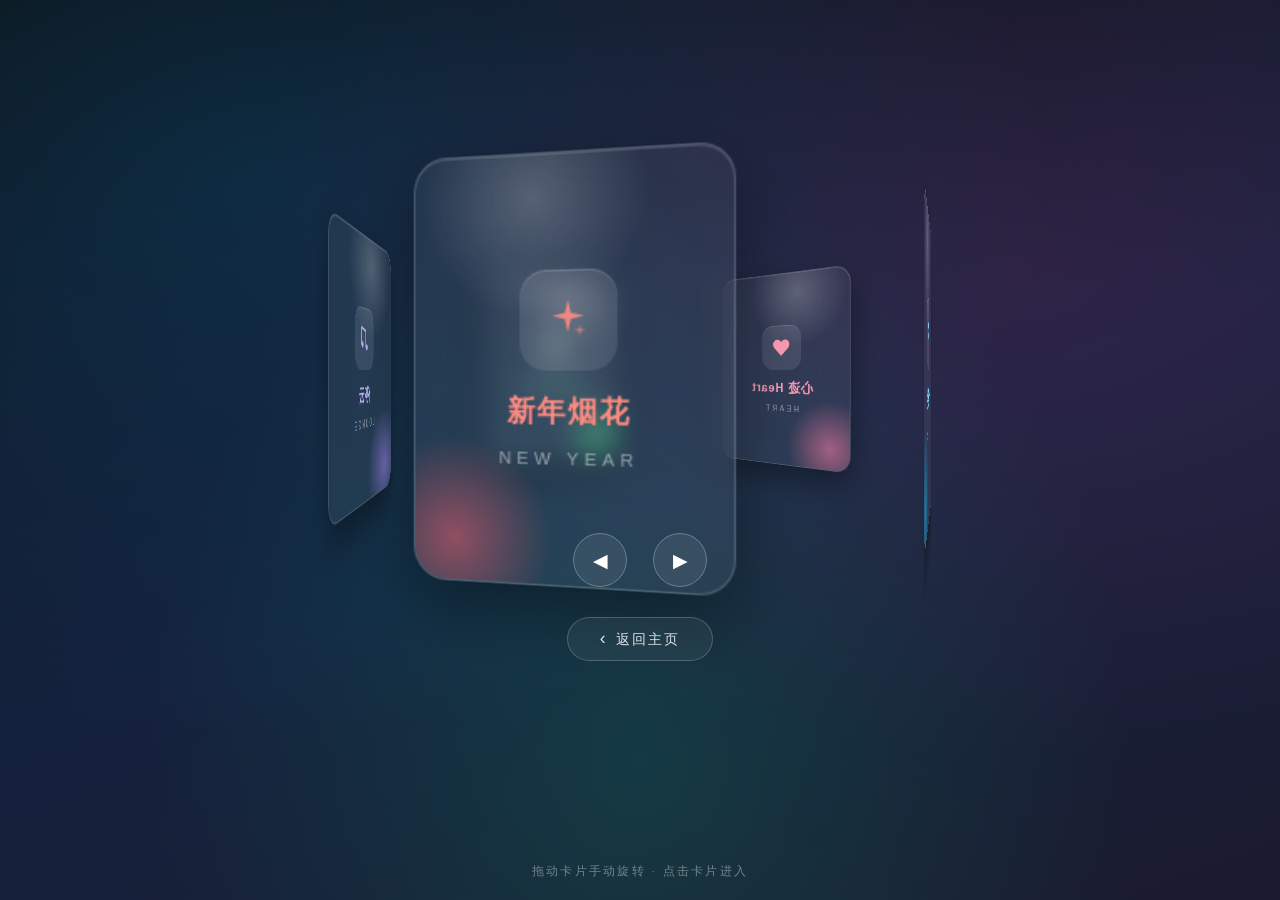
==== 3d.html @ 38de97a1 "Fix: 修复 script 标签未闭合 + style.css 路径 + hitokoto 超时" ====
<!DOCTYPE html>
<html lang="zh-cmn-Hans">
<head>
    <meta charset="utf-8">
    <meta name="robots" content="noindex, nofollow, noarchive, nosnippet, noimageindex">
    <meta name="viewport" content="width=device-width, initial-scale=1">
    <meta name="description" content="AJX 入口">
    <title>AJX · 入口</title>
    <link rel="stylesheet" type="text/css" href="./css/style.css">
    <link rel="apple-touch-icon" href="./images/apple-touch-icon.png">
    <link rel="icon" href="./favicon.ico">
    <style>
        * {
            margin: 0;
            padding: 0;
            box-sizing: border-box;
        }

        html, body {
            width: 100%;
            height: 100%;
        }

        body {
            font-family: 'Comfortaa', 'PingFang SC', 'Microsoft YaHei', sans-serif;
            min-height: 100vh;
            display: flex;
            flex-direction: column;
            align-items: center;
            justify-content: center;
            overflow: hidden;
            color: #fff;
            position: relative;
            background:
                radial-gradient(ellipse at 20% 20%, rgba(3,169,244,0.14) 0%, transparent 55%),
                radial-gradient(ellipse at 80% 30%, rgba(244,65,165,0.12) 0%, transparent 55%),
                radial-gradient(ellipse at 50% 85%, rgba(0,255,157,0.12) 0%, transparent 55%),
                linear-gradient(160deg, #0d1117 0%, #14213d 55%, #1b1b2f 100%);
            -webkit-tap-highlight-color: transparent;
        }

        /* 背景星点 */
        body::before {
            content: "";
            position: absolute;
            inset: 0;
            background-image:
                radial-gradient(1px 1px at 15% 25%, rgba(255,255,255,0.6) 50%, transparent 51%),
                radial-gradient(1.5px 1.5px at 75% 35%, rgba(255,255,255,0.4) 50%, transparent 51%),
                radial-gradient(1px 1px at 45% 60%, rgba(0,255,157,0.5) 50%, transparent 51%),
                radial-gradient(1px 1px at 85% 75%, rgba(255,255,255,0.3) 50%, transparent 51%),
                radial-gradient(1.5px 1.5px at 30% 88%, rgba(255,255,255,0.4) 50%, transparent 51%);
            background-size: 100% 100%;
            animation: twinkle 6s ease-in-out infinite alternate;
            pointer-events: none;
            z-index: 0;
        }

        @keyframes twinkle {
            0% { opacity: 0.5; }
            100% { opacity: 1; }
        }

        /* 3D 舞台 */
        .stage {
            position: relative;
            z-index: 5;
            perspective: 1200px;
            margin: 0;
        }

        .card-3d {
            position: relative;
            width: 400px;
            height: 260px;
            transform-style: preserve-3d;
            -webkit-transform-style: preserve-3d;
            will-change: transform;
            transition: transform 0.35s ease;
            cursor: grab;
            -webkit-user-select: none;
            user-select: none;
        }

        .card-3d:active {
            cursor: grabbing;
        }

        /* 指向卡片时提亮，明确「这里可以点」 */
        .card-3d .cube-card:hover {
            border-color: rgba(255, 255, 255, 0.55);
            box-shadow:
                0 18px 46px rgba(0, 0, 0, 0.5),
                inset 0 1px 0 rgba(255, 255, 255, 0.2),
                0 0 34px rgba(255, 255, 255, 0.18);
        }
        .card-3d .cube-card:active {
            transform-origin: 50% 50%;
            filter: brightness(1.18);
        }

        /* 卡片 —— 磨砂玻璃 + 主题渐变描边 + 内部光斑 */
        .card-3d .cube-card {
            position: absolute;
            width: 190px;
            height: 250px;
            top: 50%;
            left: 50%;
            margin-top: -125px;
            margin-left: -95px;
            border-radius: 20px;
            transform-origin: 50% 50%;
            transform-style: preserve-3d;
            backface-visibility: visible;
            -webkit-backface-visibility: visible;
            display: flex;
            flex-direction: column;
            align-items: center;
            justify-content: center;
            text-decoration: none;
            color: #fff;
            overflow: hidden;
            cursor: pointer;
            background: rgba(255,255,255,0.06);
            backdrop-filter: blur(14px);
            -webkit-backdrop-filter: blur(14px);
            border: 1px solid rgba(255,255,255,0.18);
            box-shadow:
                0 15px 40px rgba(0,0,0,0.4),
                inset 0 1px 0 rgba(255,255,255,0.12);
            transition: transform 0.3s ease, box-shadow 0.3s ease, border-color 0.3s ease;
            will-change: transform;
        }

        /* 每张卡片主题描边 + 光晕 */
        .card-1 { border-color: rgba(255,95,109,0.45); box-shadow: 0 15px 40px rgba(0,0,0,0.4), inset 0 1px 0 rgba(255,255,255,0.1), 0 0 24px rgba(255,95,109,0.25); }
        .card-2 { border-color: rgba(0,198,255,0.45); box-shadow: 0 15px 40px rgba(0,0,0,0.4), inset 0 1px 0 rgba(255,255,255,0.1), 0 0 24px rgba(0,198,255,0.25); }
        .card-3 { border-color: rgba(255,125,165,0.45); box-shadow: 0 15px 40px rgba(0,0,0,0.4), inset 0 1px 0 rgba(255,255,255,0.12), 0 0 24px rgba(255,125,165,0.28); }
        .card-4 { border-color: rgba(61,220,132,0.45); box-shadow: 0 15px 40px rgba(0,0,0,0.4), inset 0 1px 0 rgba(255,255,255,0.12), 0 0 24px rgba(61,220,132,0.28); }
        .card-5 { border-color: rgba(167,139,250,0.45); box-shadow: 0 15px 40px rgba(0,0,0,0.4), inset 0 1px 0 rgba(255,255,255,0.12), 0 0 24px rgba(167,139,250,0.28); }

        /* 卡片内部光斑（右上角白色高光） */
        .cube-card::before {
            content: "";
            position: absolute;
            width: 140px;
            height: 140px;
            border-radius: 50%;
            top: -45px;
            right: -45px;
            background: radial-gradient(circle, rgba(255,255,255,0.22) 0%, transparent 70%);
            pointer-events: none;
            z-index: 0;
        }

        /* 卡片主题色光斑（左下角） */
        .card-1::after {
            content: "";
            position: absolute;
            width: 120px;
            height: 120px;
            border-radius: 50%;
            bottom: -35px;
            left: -35px;
            background: radial-gradient(circle, rgba(255,95,109,0.5) 0%, transparent 70%);
            pointer-events: none;
            z-index: 0;
        }
        .card-2::after {
            content: "";
            position: absolute;
            width: 120px;
            height: 120px;
            border-radius: 50%;
            bottom: -35px;
            left: -35px;
            background: radial-gradient(circle, rgba(0,198,255,0.5) 0%, transparent 70%);
            pointer-events: none;
            z-index: 0;
        }
        .card-3::after {
            content: "";
            position: absolute;
            width: 120px;
            height: 120px;
            border-radius: 50%;
            bottom: -35px;
            left: -35px;
            background: radial-gradient(circle, rgba(255,125,165,0.55) 0%, transparent 70%);
            pointer-events: none;
            z-index: 0;
        }
        .card-4::after {
            content: "";
            position: absolute;
            width: 120px;
            height: 120px;
            border-radius: 50%;
            bottom: -35px;
            left: -35px;
            background: radial-gradient(circle, rgba(61,220,132,0.55) 0%, transparent 70%);
            pointer-events: none;
            z-index: 0;
        }
        .card-5::after {
            content: "";
            position: absolute;
            width: 120px;
            height: 120px;
            border-radius: 50%;
            bottom: -35px;
            left: -35px;
            background: radial-gradient(circle, rgba(167,139,250,0.55) 0%, transparent 70%);
            pointer-events: none;
            z-index: 0;
        }

        .card-inner {
            position: relative;
            z-index: 2;
            display: flex;
            flex-direction: column;
            align-items: center;
            gap: 12px;
        }

        .cube-card:hover {
            border-color: rgba(255,255,255,0.5);
            box-shadow:
                0 25px 60px rgba(0,0,0,0.55),
                inset 0 1px 0 rgba(255,255,255,0.15),
                0 0 40px rgba(0,0,0,0.3);
            transform: translateZ(20px);
        }

        .cube-card:hover .card-icon {
            transform: scale(1.15);
            filter: brightness(1.1);
        }

        .cube-card:hover .card-name {
            text-shadow: 0 0 18px currentColor;
        }

        /* 卡片图标容器 —— 玻璃圆角方块 */
        .card-icon {
            width: 58px;
            height: 58px;
            display: flex;
            align-items: center;
            justify-content: center;
            border-radius: 16px;
            transition: transform 0.3s ease, filter 0.3s ease;
            margin-bottom: 4px;
            background: rgba(255,255,255,0.1);
            box-shadow: inset 0 1px 0 rgba(255,255,255,0.15);
            overflow: hidden;
        }

        .card-icon svg {
            width: 28px;
            height: 28px;
        }

        .card-name {
            font-size: 1.05rem;
            font-weight: 700;
            letter-spacing: 0.08em;
            transition: text-shadow 0.3s ease;
        }

        .card-desc {
            font-size: 0.66rem;
            color: rgba(255,255,255,0.5);
            letter-spacing: 0.32em;
            text-transform: uppercase;
        }

        /* 主题色文字 */
        .card-1 .card-icon { color: #ff8a80; }
        .card-1 .card-name { color: #ff8a80; }
        .card-2 .card-icon { color: #80d8ff; }
        .card-2 .card-name { color: #80d8ff; }
        .card-3 .card-icon { color: #ff9db9; }
        .card-3 .card-name { color: #ff9db9; }
        .card-4 .card-icon { color: #8ef0b5; }
        .card-4 .card-name { color: #8ef0b5; }
        .card-5 .card-icon { color: #c4b5fd; }
        .card-5 .card-name { color: #c4b5fd; }

        /* 方位 */
        .card-3d .c1 { transform: rotateY(0deg) translateZ(260px); }
        .card-3d .c2 { transform: rotateY(72deg) translateZ(260px); }
        .card-3d .c3 { transform: rotateY(144deg) translateZ(260px); }
        .card-3d .c4 { transform: rotateY(216deg) translateZ(260px); }
        .card-3d .c5 { transform: rotateY(288deg) translateZ(260px); }

        /* 控制按钮 */
        .controls {
            position: relative;
            z-index: 10;
            display: flex;
            align-items: center;
            gap: 26px;
            margin-top: 34px;
        }

        .ctrl-btn {
            width: 54px;
            height: 54px;
            border-radius: 50%;
            border: 1px solid rgba(255,255,255,0.25);
            background: rgba(255,255,255,0.08);
            backdrop-filter: blur(8px);
            -webkit-backdrop-filter: blur(8px);
            color: #fff;
            font-size: 1.2rem;
            cursor: pointer;
            display: flex;
            align-items: center;
            justify-content: center;
            transition: all 0.3s ease;
            -webkit-tap-highlight-color: transparent;
            -webkit-user-select: none;
            user-select: none;
        }

        .ctrl-btn:hover {
            background: rgba(255,255,255,0.2);
            border-color: #fff;
            box-shadow: 0 0 20px rgba(255,255,255,0.3);
            transform: scale(1.08);
        }

        .ctrl-btn.active {
            background: rgba(0,255,157,0.2);
            border-color: #00ff9d;
            color: #00ff9d;
            box-shadow: 0 0 20px rgba(0,255,157,0.4);
        }

        /* 返回主页 —— 磨砂玻璃按钮 */
        .back-home {
            position: relative;
            z-index: 5;
            margin-top: 30px;
        }

        .back-home a {
            display: inline-flex;
            align-items: center;
            gap: 8px;
            text-decoration: none;
            color: rgba(255,255,255,0.85);
            font-size: 0.9rem;
            letter-spacing: 0.15em;
            padding: 12px 32px;
            border-radius: 30px;
            border: 1px solid rgba(255,255,255,0.2);
            background: rgba(255,255,255,0.06);
            backdrop-filter: blur(10px);
            -webkit-backdrop-filter: blur(10px);
            transition: all 0.3s ease;
            -webkit-tap-highlight-color: transparent;
            -webkit-user-select: none;
            user-select: none;
        }

        .back-home a:hover {
            background: rgba(255,255,255,0.15);
            border-color: rgba(255,255,255,0.5);
            box-shadow: 0 0 24px rgba(255,255,255,0.2);
            color: #fff;
        }

        .back-home a .arrow {
            font-size: 1.1rem;
            line-height: 1;
        }

        /* 底部提示 */
        .hint {
            position: fixed;
            bottom: 22px;
            left: 50%;
            transform: translateX(-50%);
            z-index: 5;
            font-size: 0.72rem;
            color: rgba(255,255,255,0.4);
            letter-spacing: 0.2em;
            animation: fadeUp 1s 0.6s ease both;
        }

        @keyframes fadeUp {
            from { opacity: 0; transform: translateX(-50%) translateY(20px); }
            to { opacity: 1; transform: translateX(-50%) translateY(0); }
        }

        @media (max-width: 560px) {
            .card-3d { width: 340px; height: 250px; }
            .card-3d .cube-card { width: 150px; height: 210px; }
            .card-3d .c1 { transform: rotateY(0deg) translateZ(210px); }
            .card-3d .c2 { transform: rotateY(72deg) translateZ(210px); }
            .card-3d .c3 { transform: rotateY(144deg) translateZ(210px); }
            .card-3d .c4 { transform: rotateY(216deg) translateZ(210px); }
            .card-3d .c5 { transform: rotateY(288deg) translateZ(210px); }
        }

        /* 从下到上入场动画（与主页 .iUp 一致） */
        .iUp {
            opacity: 0;
            -webkit-transform: translate3d(0, 80px, 0);
            -moz-transform: translate3d(0, 80px, 0);
            -ms-transform: translate3d(0, 80px, 0);
            -o-transform: translate3d(0, 80px, 0);
            transform: translate3d(0, 80px, 0);
            -webkit-transition: all 2s cubic-bezier(0.19, 1, 0.22, 1);
            -moz-transition: all 2s cubic-bezier(0.19, 1, 0.22, 1);
            transition: all 2s cubic-bezier(0.19, 1, 0.22, 1);
        }
        .iUp.up {
            opacity: 1;
            -webkit-transform: translate3d(0, 0, 0);
            -moz-transform: translate3d(0, 0, 0);
            -ms-transform: translate3d(0, 0, 0);
            -o-transform: translate3d(0, 0, 0);
            transform: translate3d(0, 0, 0);
        }
    </style>
</head>
<body>
    <div class="stage iUp">
        <div class="card-3d" id="card3d">
            <a class="cube-card c1 card-1" href="./New-Year-fireworks.html">
                <div class="card-inner">
                    <div class="card-icon">
                        <svg viewBox="0 0 24 24" fill="none" xmlns="http://www.w3.org/2000/svg">
                            <path d="M12 2L13.5 8.5L20 10L13.5 11.5L12 18L10.5 11.5L4 10L10.5 8.5L12 2Z" fill="currentColor" opacity="0.9"/>
                            <path d="M18 14L18.5 16.5L21 17L18.5 17.5L18 20L17.5 17.5L15 17L17.5 16.5L18 14Z" fill="currentColor" opacity="0.7"/>
                        </svg>
                    </div>
                    <div class="card-name">新年烟花</div>
                    <div class="card-desc">New&nbsp;Year</div>
                </div>
            </a>
            <a class="cube-card c2 card-2" href="./ybp.html">
                <div class="card-inner">
                    <div class="card-icon">
                        <svg viewBox="0 0 24 24" fill="none" xmlns="http://www.w3.org/2000/svg">
                            <rect x="3" y="4" width="18" height="4" rx="1.5" fill="currentColor" opacity="0.9"/>
                            <rect x="3" y="11" width="18" height="4" rx="1.5" fill="currentColor" opacity="0.7"/>
                            <rect x="3" y="18" width="11" height="4" rx="1.5" fill="currentColor" opacity="0.5"/>
                        </svg>
                    </div>
                    <div class="card-name">站点统计</div>
                    <div class="card-desc">Stats</div>
                </div>
            </a>
            <a class="cube-card c3 card-3" href="./heart.html">
                <div class="card-inner">
                    <div class="card-icon">
                        <svg viewBox="0 0 24 24" fill="none" xmlns="http://www.w3.org/2000/svg">
                            <path d="M20.84 4.61a5.5 5.5 0 0 0-7.78 0L12 5.67l-1.06-1.06a5.5 5.5 0 0 0-7.78 7.78L12 21.23l8.84-8.84a5.5 5.5 0 0 0 0-7.78z" fill="currentColor"/>
                        </svg>
                    </div>
                    <div class="card-name">心迹 Heart</div>
                    <div class="card-desc">Heart</div>
                </div>
            </a>
            <a class="cube-card c4 card-4" href="./logcatcher.html">
                <div class="card-inner">
                    <div class="card-icon">
                        <svg viewBox="0 0 24 24" fill="none" xmlns="http://www.w3.org/2000/svg">
                            <path d="M4 6h16M4 12h16M4 18h9" stroke="currentColor" stroke-width="2" stroke-linecap="round"/>
                            <circle cx="18.5" cy="18" r="1.8" fill="currentColor"/>
                            <path d="M18.5 4v3M18.5 14v3" stroke="currentColor" stroke-width="1.5" stroke-linecap="round"/>
                        </svg>
                    </div>
                    <div class="card-name">LogCatcher</div>
                    <div class="card-desc">Log</div>
                </div>
            </a>
            <a class="cube-card c5 card-5" href="./music.html">
                <div class="card-inner">
                    <div class="card-icon">
                        <svg viewBox="0 0 24 24" fill="none" xmlns="http://www.w3.org/2000/svg">
                            <path d="M9 18.5V5.5L20 3v13.5" stroke="currentColor" stroke-width="1.8" stroke-linecap="round" stroke-linejoin="round"/>
                            <circle cx="6.5" cy="18.5" r="2.5" fill="currentColor" opacity="0.9"/>
                            <circle cx="17.5" cy="16.5" r="2.5" fill="currentColor" opacity="0.9"/>
                        </svg>
                    </div>
                    <div class="card-name">停云</div>
                    <div class="card-desc">LOUNGE</div>
                </div>
            </a>
        </div>
    </div>

    <div class="controls iUp">
        <button class="ctrl-btn" id="prevBtn" title="向左旋转">◀</button>
        <button class="ctrl-btn" id="nextBtn" title="向右旋转">▶</button>
    </div>

    <div class="back-home iUp">
        <a href="./index.html"><span class="arrow">‹</span> 返回主页</a>
    </div>

    <div class="hint iUp">拖动卡片手动旋转 · 点击卡片进入</div>

    <script>
(function () {
    // 入场动画：从下到上逐步浮现（仿主页 .iUp）
    (function iUpAnim () {
        var els = Array.prototype.slice.call(document.querySelectorAll('.iUp'));
        var t = 0, d = 150;
        els.forEach(function (e) {
            setTimeout(function () { e.classList.add('up'); }, t);
            t += d;
        });
    })();
    var card3d = document.getElementById('card3d');
    var rotY = 0;
    var SPEED = 0.15;
    var prevBtn = document.getElementById('prevBtn');
    var nextBtn = document.getElementById('nextBtn');
    var mode = 'auto';
    var velocity = -SPEED;
    var settleFrom = 0, settleTarget = 0, settleStart = 0, settleDur = 320;
    function apply() {
        card3d.style.transform = 'perspective(1200px) rotateY(' + rotY + 'deg)';
    }
    function easeOut(t) { return 1 - Math.pow(1 - t, 3); }
    var rafId = null;
    var last = performance.now();
    function tick(now) {
        var dt = Math.min(now - last, 50) / 16.7;
        last = now;
        card3d.style.transition = 'none';
        if (mode === 'auto') {
            rotY -= SPEED * dt;
        } else if (mode === 'settle') {
            settleStart = Math.min(settleStart + dt * 16.7, settleDur);
            var t = easeOut(settleStart / settleDur);
            rotY = settleFrom + (settleTarget - settleFrom) * t;
            if (settleStart >= settleDur) {
                rotY = settleTarget;
                mode = 'auto';
                velocity = -SPEED;
            }
        } else if (mode === 'inertia') {
            velocity *= Math.pow(0.9, dt);
            rotY += velocity * dt;
            if (Math.abs(velocity) < 0.05) {
                mode = 'settle';
                settleFrom = rotY;
                settleTarget = Math.round(rotY / 72) * 72;
                settleStart = 0;
                settleDur = 260;
            }
        }
        apply();
        rafId = requestAnimationFrame(tick);
    }
    rafId = requestAnimationFrame(tick);
    function settleTo(target) {
        mode = 'settle';
        settleFrom = rotY;
        settleTarget = target;
        settleStart = 0;
        settleDur = 360;
    }
    prevBtn.addEventListener('click', function () {
        settleTo(Math.round(rotY / 72) * 72 + 72);
    });
    nextBtn.addEventListener('click', function () {
        settleTo(Math.round(rotY / 72) * 72 - 72);
    });

    var dragging = false;
    var startX = 0, startRot = 0, lastX = 0, lastT = 0;
    var moved = 0;              // 按下后累计移动距离，用于区分「点击」与「拖拽」
    var CLICK_SLOP = 8;         // 小于该像素视为点击
    var downLink = null;        // 按下时命中的卡片链接

    function findLink(el) {
        while (el && el !== card3d) {
            if (el.tagName === 'A' && el.getAttribute('href')) return el;
            el = el.parentNode;
        }
        return null;
    }

    function onDown(x, target) {
        dragging = true;
        mode = 'drag';
        startX = x;
        startRot = rotY;
        lastX = x;
        lastT = performance.now();
        moved = 0;
        downLink = findLink(target);
    }

    function onMove(x) {
        if (!dragging) return;
        var dx = x - startX;
        if (Math.abs(dx) > moved) moved = Math.abs(dx);
        rotY = startRot + dx * 0.5;
        apply();
        var now = performance.now();
        var dt = now - lastT;
        if (dt > 0) { velocity = ((x - lastX) * 0.5) / (dt / 16.7); }
        lastX = x;
        lastT = now;
    }

    function onUp() {
        if (!dragging) return;
        dragging = false;
        if (moved < CLICK_SLOP) {
            // 位移足够小 → 认为是点击
            var link = downLink;
            downLink = null;
            if (link) {
                var href = link.getAttribute('href');
                if (href) { window.location.href = href; return; }
            }
            // 点在了空白处：平滑吸附回最近正面，再恢复自动旋转
            settleTo(Math.round(rotY / 72) * 72);
            return;
        }
        downLink = null;
        mode = 'inertia';
    }

    // —— 鼠标 ——
    card3d.addEventListener('mousedown', function (e) {
        if (e.button !== 0) return;
        onDown(e.clientX, e.target);
        e.preventDefault();
    });
    window.addEventListener('mousemove', function (e) {
        if (!dragging) return;
        onMove(e.clientX);
    });
    window.addEventListener('mouseup', function () {
        onUp();
    });

    // —— 触摸 ——
    card3d.addEventListener('touchstart', function (e) {
        if (e.touches.length !== 1) return;
        onDown(e.touches[0].clientX, e.target);
    }, { passive: true });
    card3d.addEventListener('touchmove', function (e) {
        if (!dragging || e.touches.length !== 1) return;
        onMove(e.touches[0].clientX);
        // 只有确认是拖拽后才阻止滚动，保证「点一下」仍能触发点击
        if (moved >= CLICK_SLOP) e.preventDefault();
    }, { passive: false });
    card3d.addEventListener('touchend', function () {
        onUp();
    });
    card3d.addEventListener('touchcancel', function () {
        if (!dragging) return;
        dragging = false;
        downLink = null;
        mode = 'inertia';
    });

    // 防止拖拽后浏览器仍补发一次 click（导致误跳转）
    card3d.addEventListener('click', function (e) {
        if (moved >= CLICK_SLOP) {
            e.preventDefault();
            e.stopPropagation();
        }
    }, true);

    window.addEventListener('keydown', function (e) {
        if (e.key === 'ArrowLeft') { settleTo(Math.round(rotY / 72) * 72 + 72); }
        else if (e.key === 'ArrowRight') { settleTo(Math.round(rotY / 72) * 72 - 72); }
    });
})();

    </script>
</body>
</html>
---- css/style.css ----
/*头像效果-start*/

html {
  font-family: sans-serif;
  -ms-text-size-adjust: 100%;
  -webkit-text-size-adjust: 100%
}

body {
  margin: 0
}

a:before 
{
	border-radius: 25px;
    content: '';
    position: absolute;
    inset: 2px;
    background: #ffffff00;
}

.ih-item.circle.effect {
  margin: 0 auto;
  -webkit-perspective: 900px;
  -moz-perspective: 900px;
  perspective: 900px;
}
.ih-item.circle.effect .img {
  z-index: 11;
  -webkit-transition: all 0.5s ease-in-out;
  -moz-transition: all 0.5s ease-in-out;
  transition: all 0.5s ease-in-out;
}

.ih-item.circle.effect .info {
  -webkit-transform-style: preserve-3d;
  -moz-transform-style: preserve-3d;
  -ms-transform-style: preserve-3d;
  -o-transform-style: preserve-3d;
  transform-style: preserve-3d;
}

.ih-item.circle.effect .info .info-back {
  opacity: 1;
  border-radius: 50%;
  width: 100%;
  height: 100%;
  background: #333333;
}

.ih-item.circle.effect .info h2 {
  color: #fff;    
  position: relative;
  font-size: 18px;
  margin: 0 auto;
  padding-top: 40px;
  height: 35px;
  text-shadow: 0 0 1px white, 0 1px 2px rgba(0, 0, 0, 0.3);
}

.ih-item.circle.effect .info p {
  color: #bbb;
  padding: 0px 0px 0px 0px;
  font-style: italic;
  padding-left: 0px;
  font-size: 10px;
}

.ih-item.circle.effect.bottom_to_top .img {
  -webkit-transform-origin: 50% 0;
  -moz-transform-origin: 50% 0;
  -ms-transform-origin: 50% 0;
  -o-transform-origin: 50% 0;
  transform-origin: 50% 0;
}

.ih-item.circle.effect.bottom_to_top a:hover .img {
  -webkit-transform: rotate3d(1, 0, 0, 180deg);
  -moz-transform: rotate3d(1, 0, 0, 180deg);
  -ms-transform: rotate3d(1, 0, 0, 180deg);
  -o-transform: rotate3d(1, 0, 0, 180deg);
  transform: rotate3d(1, 0, 0, 180deg);
}

.ih-item.circle.effect.top_to_bottom .img {
  -webkit-transform-origin: 50% 100%;
  -moz-transform-origin: 50% 100%;
  -ms-transform-origin: 50% 100%;
  -o-transform-origin: 50% 100%;
  transform-origin: 50% 100%;
}

.ih-item.circle.effect.top_to_bottom a:hover .img {
  -webkit-transform: rotate3d(1, 0, 0, -180deg);
  -moz-transform: rotate3d(1, 0, 0, -180deg);
  -ms-transform: rotate3d(1, 0, 0, -180deg);
  -o-transform: rotate3d(1, 0, 0, -180deg);
  transform: rotate3d(1, 0, 0, -180deg);
}

.ih-item.circle.effect.left_to_right .img {
  -webkit-transform-origin: 100% 50%;
  -moz-transform-origin: 100% 50%;
  -ms-transform-origin: 100% 50%;
  -o-transform-origin: 100% 50%;
  transform-origin: 100% 50%;
}

.ih-item.circle.effect.left_to_right a:hover .img {
  -webkit-transform: rotate3d(0, 1, 0, 180deg);
  -moz-transform: rotate3d(0, 1, 0, 180deg);
  -ms-transform: rotate3d(0, 1, 0, 180deg);
  -o-transform: rotate3d(0, 1, 0, 180deg);
  transform: rotate3d(0, 1, 0, 180deg);
}

.ih-item.circle.effect.right_to_left .img {
  -webkit-transform-origin: 0% 50%;
  -moz-transform-origin: 0% 50%;
  -ms-transform-origin: 0% 50%;
  -o-transform-origin: 0% 50%;
  transform-origin: 0% 50%;
}

.ih-item.circle.effect.right_to_left a:hover .img {
  -webkit-transform: rotate3d(0, 1, 0, -180deg);
  -moz-transform: rotate3d(0, 1, 0, -180deg);
  -ms-transform: rotate3d(0, 1, 0, -180deg);
  -o-transform: rotate3d(0, 1, 0, -180deg);
  transform: rotate3d(0, 1, 0, -180deg);
}

.ih-item a {
  color: #333;
}

.ih-item a:hover {
  text-decoration: none;
}

.ih-item img {
  width: 100%;
  height: 100%;
}

.ih-item.circle {
  position: relative;
  width: 120px;
  height: 120px;
  border-radius: 50%;
}

.ih-item.circle .img {
  position: relative;
  width: 120px;
  height: 120px;
  border-radius: 50%;
}
.ih-item.circle .img:before {
  position: absolute;
  display: block;
  content: '';
  width: 100%;
  height: 100%;
  border-radius: 50%;
  -webkit-transition: all 0.35s ease-in-out;
  -moz-transition: all 0.35s ease-in-out;
  transition: all 0.35s ease-in-out;
}

.ih-item.circle .img img {
  border-radius: 50%;
}

.ih-item.circle .info {
  position: absolute;
  top: 0;
  bottom: 0;
  left: 0;
  right: 0;
  text-align: center;
  border-radius: 50%;
  -webkit-backface-visibility: hidden;
  backface-visibility: hidden;
}
@media all and (max-width: 780px) {
  .ih-item.circle .img {
      position: relative;
      width: 100px;
      height: 100px;
      /*margin-top: 20px;*/
      border-radius: 50%;
  }
  .ih-item.circle {
      position: relative;
      width: 100px;
      height: 100px;
      border-radius: 50%;
  }
  .ih-item.circle .info .info-back h2{
    font-size: 0.9em;
  }
  .panel-title {
    margin-bottom: 0.1em !important;
    font-size: 2em !important;
  }
  .panel-subtitle {
    font-size: 1em !important;
  }
}
/**************抖动效果******************/
.profilepic {
  text-align: center;
  display: block;
  -webkit-box-shadow: 0 0 0 2px rgba(255, 255, 255, 0.5), 0px 2px 20px 3px rgba(0, 0, 0, 0.25);
  box-shadow: 0 0 0 2px rgba(255, 255, 255, 0.5), 0px 2px 20px 3px rgba(0, 0, 0, 0.25);
  border-radius: 300px;
  width: 128px;
  height: 128px;
  margin: 0 auto;
  position: relative;
  overflow: hidden;
  background: #88acdb;
  transition: all 0.2s ease-in;
  display: -webkit-box;
  -webkit-box-orient: horizontal;
  -webkit-box-pack: center;
  -webkit-box-align: center;
  text-align: center;
}

.animated {
  -webkit-animation-fill-mode: both;
  -moz-animation-fill-mode: both;
  -ms-animation-fill-mode: both;
  -o-animation-fill-mode: both;
  animation-fill-mode: both;
  -webkit-animation-duration: 1s;
  -moz-animation-duration: 1s;
  -ms-animation-duration: 1s;
  -o-animation-duration: 1s;
  animation-duration: 1s;
}

.animated.hinge {
  -webkit-animation-duration: 1s;
  -moz-animation-duration: 1s;
  -ms-animation-duration: 1s;
  -o-animation-duration: 1s;
  animation-duration: 1s;
}

@-webkit-keyframes flash {

  0%,
  50%,
  100% {
    opacity: 1;
  }

  25%,
  75% {
    opacity: 0;
  }
}

@-moz-keyframes flash {

  0%,
  50%,
  100% {
    opacity: 1;
  }

  25%,
  75% {
    opacity: 0;
  }
}

@-o-keyframes flash {

  0%,
  50%,
  100% {
    opacity: 1;
  }

  25%,
  75% {
    opacity: 0;
  }
}

.flash {
  -webkit-animation-name: flash;
  -moz-animation-name: flash;
  -o-animation-name: flash;
  animation-name: flash;
}

@-webkit-keyframes shake {

  0%,
  100% {
    -webkit-transform: translateX(0);
  }

  10%,
  30%,
  50%,
  70%,
  90% {
    -webkit-transform: translateX(-10px);
  }

  20%,
  40%,
  60%,
  80% {
    -webkit-transform: translateX(10px);
  }
}

@-moz-keyframes shake {

  0%,
  100% {
    -moz-transform: translateX(0);
  }

  10%,
  30%,
  50%,
  70%,
  90% {
    -moz-transform: translateX(-10px);
  }

  20%,
  40%,
  60%,
  80% {
    -moz-transform: translateX(10px);
  }
}

@-o-keyframes shake {

  0%,
  100% {
    -o-transform: translateX(0);
  }

  10%,
  30%,
  50%,
  70%,
  90% {
    -o-transform: translateX(-10px);
  }

  20%,
  40%,
  60%,
  80% {
    -o-transform: translateX(10px);
  }
}

.shake {
  -webkit-animation-name: shake;
  -moz-animation-name: shake;
  -o-animation-name: shake;
  animation-name: shake;
}

@-webkit-keyframes bounce {

  0%,
  20%,
  50%,
  80%,
  100% {
    -webkit-transform: translateY(0);
  }

  40% {
    -webkit-transform: translateY(-30px);
  }

  60% {
    -webkit-transform: translateY(-15px);
  }
}

@-moz-keyframes bounce {

  0%,
  20%,
  50%,
  80%,
  100% {
    -moz-transform: translateY(0);
  }

  40% {
    -moz-transform: translateY(-30px);
  }

  60% {
    -moz-transform: translateY(-15px);
  }
}

@-o-keyframes bounce {

  0%,
  20%,
  50%,
  80%,
  100% {
    -o-transform: translateY(0);
  }

  40% {
    -o-transform: translateY(-30px);
  }

  60% {
    -o-transform: translateY(-15px);
  }
}

.bounce {
  -webkit-animation-name: bounce;
  -moz-animation-name: bounce;
  -o-animation-name: bounce;
  animation-name: bounce;
}

@-webkit-keyframes tada {
  0% {
    -webkit-transform: scale(1);
  }

  10%,
  20% {
    -webkit-transform: scale(0.9) rotate(-3deg);
  }

  30%,
  50%,
  70%,
  90% {
    -webkit-transform: scale(1.1) rotate(3deg);
  }

  40%,
  60%,
  80% {
    -webkit-transform: scale(1.1) rotate(-3deg);
  }

  100% {
    -webkit-transform: scale(1) rotate(0);
  }
}

@-moz-keyframes tada {
  0% {
    -moz-transform: scale(1);
  }

  10%,
  20% {
    -moz-transform: scale(0.9) rotate(-3deg);
  }

  30%,
  50%,
  70%,
  90% {
    -moz-transform: scale(1.1) rotate(3deg);
  }

  40%,
  60%,
  80% {
    -moz-transform: scale(1.1) rotate(-3deg);
  }

  100% {
    -moz-transform: scale(1) rotate(0);
  }
}

@-o-keyframes tada {
  0% {
    -o-transform: scale(1);
  }

  10%,
  20% {
    -o-transform: scale(0.9) rotate(-3deg);
  }

  30%,
  50%,
  70%,
  90% {
    -o-transform: scale(1.1) rotate(3deg);
  }

  40%,
  60%,
  80% {
    -o-transform: scale(1.1) rotate(-3deg);
  }

  100% {
    -o-transform: scale(1) rotate(0);
  }
}

.tada {
  -webkit-animation-name: tada;
  -moz-animation-name: tada;
  -o-animation-name: tada;
  animation-name: tada;
}

@-webkit-keyframes swing {

  20%,
  40%,
  60%,
  80%,
  100% {
    -webkit-transform-origin: top center;
  }

  20% {
    -webkit-transform: rotate(15deg);
  }

  40% {
    -webkit-transform: rotate(-10deg);
  }

  60% {
    -webkit-transform: rotate(5deg);
  }

  80% {
    -webkit-transform: rotate(-5deg);
  }

  100% {
    -webkit-transform: rotate(0deg);
  }
}

@-moz-keyframes swing {
  20% {
    -moz-transform: rotate(15deg);
  }

  40% {
    -moz-transform: rotate(-10deg);
  }

  60% {
    -moz-transform: rotate(5deg);
  }

  80% {
    -moz-transform: rotate(-5deg);
  }

  100% {
    -moz-transform: rotate(0deg);
  }
}

@-o-keyframes swing {
  20% {
    -o-transform: rotate(15deg);
  }

  40% {
    -o-transform: rotate(-10deg);
  }

  60% {
    -o-transform: rotate(5deg);
  }

  80% {
    -o-transform: rotate(-5deg);
  }

  100% {
    -o-transform: rotate(0deg);
  }
}

.swing {
  -webkit-transform-origin: top center;
  -moz-transform-origin: top center;
  -o-transform-origin: top center;
  transform-origin: top center;
  -webkit-animation-name: swing;
  -moz-animation-name: swing;
  -o-animation-name: swing;
  animation-name: swing;
}

@-webkit-keyframes wobble {
  0% {
    -webkit-transform: translateX(0%);
  }

  15% {
    -webkit-transform: translateX(-25%) rotate(-5deg);
  }

  30% {
    -webkit-transform: translateX(20%) rotate(3deg);
  }

  45% {
    -webkit-transform: translateX(-15%) rotate(-3deg);
  }

  60% {
    -webkit-transform: translateX(10%) rotate(2deg);
  }

  75% {
    -webkit-transform: translateX(-5%) rotate(-1deg);
  }

  100% {
    -webkit-transform: translateX(0%);
  }
}

@-moz-keyframes wobble {
  0% {
    -moz-transform: translateX(0%);
  }

  15% {
    -moz-transform: translateX(-25%) rotate(-5deg);
  }

  30% {
    -moz-transform: translateX(20%) rotate(3deg);
  }

  45% {
    -moz-transform: translateX(-15%) rotate(-3deg);
  }

  60% {
    -moz-transform: translateX(10%) rotate(2deg);
  }

  75% {
    -moz-transform: translateX(-5%) rotate(-1deg);
  }

  100% {
    -moz-transform: translateX(0%);
  }
}

@-o-keyframes wobble {
  0% {
    -o-transform: translateX(0%);
  }

  15% {
    -o-transform: translateX(-25%) rotate(-5deg);
  }

  30% {
    -o-transform: translateX(20%) rotate(3deg);
  }

  45% {
    -o-transform: translateX(-15%) rotate(-3deg);
  }

  60% {
    -o-transform: translateX(10%) rotate(2deg);
  }

  75% {
    -o-transform: translateX(-5%) rotate(-1deg);
  }

  100% {
    -o-transform: translateX(0%);
  }
}

.wobble {
  -webkit-animation-name: wobble;
  -moz-animation-name: wobble;
  -o-animation-name: wobble;
  animation-name: wobble;
}

@-webkit-keyframes pulse {
  0% {
    -webkit-transform: scale(1);
  }

  50% {
    -webkit-transform: scale(1.1);
  }

  100% {
    -webkit-transform: scale(1);
  }
}

@-moz-keyframes pulse {
  0% {
    -moz-transform: scale(1);
  }

  50% {
    -moz-transform: scale(1.1);
  }

  100% {
    -moz-transform: scale(1);
  }
}

@-o-keyframes pulse {
  0% {
    -o-transform: scale(1);
  }

  50% {
    -o-transform: scale(1.1);
  }

  100% {
    -o-transform: scale(1);
  }
}

.pulse {
  -webkit-animation-name: pulse;
  -moz-animation-name: pulse;
  -o-animation-name: pulse;
  animation-name: pulse;
}

@-webkit-keyframes flip {
  0% {
    -webkit-transform: perspective(400px) translateZ(0) rotateY(0) scale(1);
    -webkit-animation-timing-function: ease-out;
  }

  40% {
    -webkit-transform: perspective(400px) translateZ(150px) rotateY(170deg) scale(1);
    -webkit-animation-timing-function: ease-out;
  }

  50% {
    -webkit-transform: perspective(400px) translateZ(150px) rotateY(190deg) scale(1);
    -webkit-animation-timing-function: ease-in;
  }

  80% {
    -webkit-transform: perspective(400px) translateZ(0) rotateY(360deg) scale(0.95);
    -webkit-animation-timing-function: ease-in;
  }

  100% {
    -webkit-transform: perspective(400px) translateZ(0) rotateY(360deg) scale(1);
    -webkit-animation-timing-function: ease-in;
  }
}

@-moz-keyframes flip {
  0% {
    -moz-transform: perspective(400px) translateZ(0) rotateY(0) scale(1);
    -moz-animation-timing-function: ease-out;
  }

  40% {
    -moz-transform: perspective(400px) translateZ(150px) rotateY(170deg) scale(1);
    -moz-animation-timing-function: ease-out;
  }

  50% {
    -moz-transform: perspective(400px) translateZ(150px) rotateY(190deg) scale(1);
    -moz-animation-timing-function: ease-in;
  }

  80% {
    -moz-transform: perspective(400px) translateZ(0) rotateY(360deg) scale(0.95);
    -moz-animation-timing-function: ease-in;
  }

  100% {
    -moz-transform: perspective(400px) translateZ(0) rotateY(360deg) scale(1);
    -moz-animation-timing-function: ease-in;
  }
}

@-o-keyframes flip {
  0% {
    -o-transform: perspective(400px) translateZ(0) rotateY(0) scale(1);
    -o-animation-timing-function: ease-out;
  }

  40% {
    -o-transform: perspective(400px) translateZ(150px) rotateY(170deg) scale(1);
    -o-animation-timing-function: ease-out;
  }

  50% {
    -o-transform: perspective(400px) translateZ(150px) rotateY(190deg) scale(1);
    -o-animation-timing-function: ease-in;
  }

  80% {
    -o-transform: perspective(400px) translateZ(0) rotateY(360deg) scale(0.95);
    -o-animation-timing-function: ease-in;
  }

  100% {
    -o-transform: perspective(400px) translateZ(0) rotateY(360deg) scale(1);
    -o-animation-timing-function: ease-in;
  }
}

.animated.flip {
  -webkit-backface-visibility: visible !important;
  -webkit-animation-name: flip;
  -moz-backface-visibility: visible !important;
  -moz-animation-name: flip;
  -o-backface-visibility: visible !important;
  -o-animation-name: flip;
  backface-visibility: visible !important;
  animation-name: flip;
}

@-webkit-keyframes flipInX {
  0% {
    -webkit-transform: perspective(400px) rotateX(90deg);
    opacity: 0;
  }

  40% {
    -webkit-transform: perspective(400px) rotateX(-10deg);
  }

  70% {
    -webkit-transform: perspective(400px) rotateX(10deg);
  }

  100% {
    -webkit-transform: perspective(400px) rotateX(0deg);
    opacity: 1;
  }
}

@-moz-keyframes flipInX {
  0% {
    -moz-transform: perspective(400px) rotateX(90deg);
    opacity: 0;
  }

  40% {
    -moz-transform: perspective(400px) rotateX(-10deg);
  }

  70% {
    -moz-transform: perspective(400px) rotateX(10deg);
  }

  100% {
    -moz-transform: perspective(400px) rotateX(0deg);
    opacity: 1;
  }
}

@-o-keyframes flipInX {
  0% {
    -o-transform: perspective(400px) rotateX(90deg);
    opacity: 0;
  }

  40% {
    -o-transform: perspective(400px) rotateX(-10deg);
  }

  70% {
    -o-transform: perspective(400px) rotateX(10deg);
  }

  100% {
    -o-transform: perspective(400px) rotateX(0deg);
    opacity: 1;
  }
}

.flipInX {
  -webkit-backface-visibility: visible !important;
  -webkit-animation-name: flipInX;
  -moz-backface-visibility: visible !important;
  -moz-animation-name: flipInX;
  -o-backface-visibility: visible !important;
  -o-animation-name: flipInX;
  backface-visibility: visible !important;
  animation-name: flipInX;
}

@-webkit-keyframes flipOutX {
  0% {
    -webkit-transform: perspective(400px) rotateX(0deg);
    opacity: 1;
  }

  100% {
    -webkit-transform: perspective(400px) rotateX(90deg);
    opacity: 0;
  }
}

@-moz-keyframes flipOutX {
  0% {
    -moz-transform: perspective(400px) rotateX(0deg);
    opacity: 1;
  }

  100% {
    -moz-transform: perspective(400px) rotateX(90deg);
    opacity: 0;
  }
}

@-o-keyframes flipOutX {
  0% {
    -o-transform: perspective(400px) rotateX(0deg);
    opacity: 1;
  }

  100% {
    -o-transform: perspective(400px) rotateX(90deg);
    opacity: 0;
  }
}

.flipOutX {
  -webkit-animation-name: flipOutX;
  -webkit-backface-visibility: visible !important;
  -moz-animation-name: flipOutX;
  -moz-backface-visibility: visible !important;
  -o-animation-name: flipOutX;
  -o-backface-visibility: visible !important;
  animation-name: flipOutX;
  backface-visibility: visible !important;
}

@-webkit-keyframes flipInY {
  0% {
    -webkit-transform: perspective(400px) rotateY(90deg);
    opacity: 0;
  }

  40% {
    -webkit-transform: perspective(400px) rotateY(-10deg);
  }

  70% {
    -webkit-transform: perspective(400px) rotateY(10deg);
  }

  100% {
    -webkit-transform: perspective(400px) rotateY(0deg);
    opacity: 1;
  }
}

@-moz-keyframes flipInY {
  0% {
    -moz-transform: perspective(400px) rotateY(90deg);
    opacity: 0;
  }

  40% {
    -moz-transform: perspective(400px) rotateY(-10deg);
  }

  70% {
    -moz-transform: perspective(400px) rotateY(10deg);
  }

  100% {
    -moz-transform: perspective(400px) rotateY(0deg);
    opacity: 1;
  }
}

@-o-keyframes flipInY {
  0% {
    -o-transform: perspective(400px) rotateY(90deg);
    opacity: 0;
  }

  40% {
    -o-transform: perspective(400px) rotateY(-10deg);
  }

  70% {
    -o-transform: perspective(400px) rotateY(10deg);
  }

  100% {
    -o-transform: perspective(400px) rotateY(0deg);
    opacity: 1;
  }
}

.flipInY {
  -webkit-backface-visibility: visible !important;
  -webkit-animation-name: flipInY;
  -moz-backface-visibility: visible !important;
  -moz-animation-name: flipInY;
  -o-backface-visibility: visible !important;
  -o-animation-name: flipInY;
  backface-visibility: visible !important;
  animation-name: flipInY;
}

@-webkit-keyframes flipOutY {
  0% {
    -webkit-transform: perspective(400px) rotateY(0deg);
    opacity: 1;
  }

  100% {
    -webkit-transform: perspective(400px) rotateY(90deg);
    opacity: 0;
  }
}

@-moz-keyframes flipOutY {
  0% {
    -moz-transform: perspective(400px) rotateY(0deg);
    opacity: 1;
  }

  100% {
    -moz-transform: perspective(400px) rotateY(90deg);
    opacity: 0;
  }
}

@-o-keyframes flipOutY {
  0% {
    -o-transform: perspective(400px) rotateY(0deg);
    opacity: 1;
  }

  100% {
    -o-transform: perspective(400px) rotateY(90deg);
    opacity: 0;
  }
}

.flipOutY {
  -webkit-backface-visibility: visible !important;
  -webkit-animation-name: flipOutY;
  -moz-backface-visibility: visible !important;
  -moz-animation-name: flipOutY;
  -o-backface-visibility: visible !important;
  -o-animation-name: flipOutY;
  backface-visibility: visible !important;
  animation-name: flipOutY;
}

@-webkit-keyframes fadeIn {
  0% {
    opacity: 0;
  }

  100% {
    opacity: 1;
  }
}

@-moz-keyframes fadeIn {
  0% {
    opacity: 0;
  }

  100% {
    opacity: 1;
  }
}

@-o-keyframes fadeIn {
  0% {
    opacity: 0;
  }

  100% {
    opacity: 1;
  }
}

.fadeIn {
  -webkit-animation-name: fadeIn;
  -moz-animation-name: fadeIn;
  -o-animation-name: fadeIn;
  animation-name: fadeIn;
}

@-webkit-keyframes fadeInUp {
  0% {
    opacity: 0;
    -webkit-transform: translateY(20px);
  }

  100% {
    opacity: 1;
    -webkit-transform: translateY(0);
  }
}

@-moz-keyframes fadeInUp {
  0% {
    opacity: 0;
    -moz-transform: translateY(20px);
  }

  100% {
    opacity: 1;
    -moz-transform: translateY(0);
  }
}

@-o-keyframes fadeInUp {
  0% {
    opacity: 0;
    -o-transform: translateY(20px);
  }

  100% {
    opacity: 1;
    -o-transform: translateY(0);
  }
}

.fadeInUp {
  -webkit-animation-name: fadeInUp;
  -moz-animation-name: fadeInUp;
  -o-animation-name: fadeInUp;
  animation-name: fadeInUp;
}

@-webkit-keyframes fadeInDown {
  0% {
    opacity: 0;
    -webkit-transform: translateY(-20px);
  }

  100% {
    opacity: 1;
    -webkit-transform: translateY(0);
  }
}

@-moz-keyframes fadeInDown {
  0% {
    opacity: 0;
    -moz-transform: translateY(-20px);
  }

  100% {
    opacity: 1;
    -moz-transform: translateY(0);
  }
}

@-o-keyframes fadeInDown {
  0% {
    opacity: 0;
    -o-transform: translateY(-20px);
  }

  100% {
    opacity: 1;
    -o-transform: translateY(0);
  }
}

.fadeInDown {
  -webkit-animation-name: fadeInDown;
  -moz-animation-name: fadeInDown;
  -o-animation-name: fadeInDown;
  animation-name: fadeInDown;
}

@-webkit-keyframes fadeInLeft {
  0% {
    opacity: 0;
    -webkit-transform: translateX(-20px);
  }

  100% {
    opacity: 1;
    -webkit-transform: translateX(0);
  }
}

@-moz-keyframes fadeInLeft {
  0% {
    opacity: 0;
    -moz-transform: translateX(-20px);
  }

  100% {
    opacity: 1;
    -moz-transform: translateX(0);
  }
}

@-o-keyframes fadeInLeft {
  0% {
    opacity: 0;
    -o-transform: translateX(-20px);
  }

  100% {
    opacity: 1;
    -o-transform: translateX(0);
  }
}

.fadeInLeft {
  -webkit-animation-name: fadeInLeft;
  -moz-animation-name: fadeInLeft;
  -o-animation-name: fadeInLeft;
  animation-name: fadeInLeft;
}

@-webkit-keyframes fadeInRight {
  0% {
    opacity: 0;
    -webkit-transform: translateX(20px);
  }

  100% {
    opacity: 1;
    -webkit-transform: translateX(0);
  }
}

@-moz-keyframes fadeInRight {
  0% {
    opacity: 0;
    -moz-transform: translateX(20px);
  }

  100% {
    opacity: 1;
    -moz-transform: translateX(0);
  }
}

@-o-keyframes fadeInRight {
  0% {
    opacity: 0;
    -o-transform: translateX(20px);
  }

  100% {
    opacity: 1;
    -o-transform: translateX(0);
  }
}

.fadeInRight {
  -webkit-animation-name: fadeInRight;
  -moz-animation-name: fadeInRight;
  -o-animation-name: fadeInRight;
  animation-name: fadeInRight;
}

@-webkit-keyframes fadeInUpBig {
  0% {
    opacity: 0;
    -webkit-transform: translateY(2000px);
  }

  100% {
    opacity: 1;
    -webkit-transform: translateY(0);
  }
}

@-moz-keyframes fadeInUpBig {
  0% {
    opacity: 0;
    -moz-transform: translateY(2000px);
  }

  100% {
    opacity: 1;
    -moz-transform: translateY(0);
  }
}

@-o-keyframes fadeInUpBig {
  0% {
    opacity: 0;
    -o-transform: translateY(2000px);
  }

  100% {
    opacity: 1;
    -o-transform: translateY(0);
  }
}

.fadeInUpBig {
  -webkit-animation-name: fadeInUpBig;
  -moz-animation-name: fadeInUpBig;
  -o-animation-name: fadeInUpBig;
  animation-name: fadeInUpBig;
}

@-webkit-keyframes fadeInDownBig {
  0% {
    opacity: 0;
    -webkit-transform: translateY(-2000px);
  }

  100% {
    opacity: 1;
    -webkit-transform: translateY(0);
  }
}

@-moz-keyframes fadeInDownBig {
  0% {
    opacity: 0;
    -moz-transform: translateY(-2000px);
  }

  100% {
    opacity: 1;
    -moz-transform: translateY(0);
  }
}

@-o-keyframes fadeInDownBig {
  0% {
    opacity: 0;
    -o-transform: translateY(-2000px);
  }

  100% {
    opacity: 1;
    -o-transform: translateY(0);
  }
}

.fadeInDownBig {
  -webkit-animation-name: fadeInDownBig;
  -moz-animation-name: fadeInDownBig;
  -o-animation-name: fadeInDownBig;
  animation-name: fadeInDownBig;
}

@-webkit-keyframes fadeInLeftBig {
  0% {
    opacity: 0;
    -webkit-transform: translateX(-2000px);
  }

  100% {
    opacity: 1;
    -webkit-transform: translateX(0);
  }
}

@-moz-keyframes fadeInLeftBig {
  0% {
    opacity: 0;
    -moz-transform: translateX(-2000px);
  }

  100% {
    opacity: 1;
    -moz-transform: translateX(0);
  }
}

@-o-keyframes fadeInLeftBig {
  0% {
    opacity: 0;
    -o-transform: translateX(-2000px);
  }

  100% {
    opacity: 1;
    -o-transform: translateX(0);
  }
}

.fadeInLeftBig {
  -webkit-animation-name: fadeInLeftBig;
  -moz-animation-name: fadeInLeftBig;
  -o-animation-name: fadeInLeftBig;
  animation-name: fadeInLeftBig;
}

@-webkit-keyframes fadeInRightBig {
  0% {
    opacity: 0;
    -webkit-transform: translateX(2000px);
  }

  100% {
    opacity: 1;
    -webkit-transform: translateX(0);
  }
}

@-moz-keyframes fadeInRightBig {
  0% {
    opacity: 0;
    -moz-transform: translateX(2000px);
  }

  100% {
    opacity: 1;
    -moz-transform: translateX(0);
  }
}

@-o-keyframes fadeInRightBig {
  0% {
    opacity: 0;
    -o-transform: translateX(2000px);
  }

  100% {
    opacity: 1;
    -o-transform: translateX(0);
  }
}

.fadeInRightBig {
  -webkit-animation-name: fadeInRightBig;
  -moz-animation-name: fadeInRightBig;
  -o-animation-name: fadeInRightBig;
  animation-name: fadeInRightBig;
}

@-webkit-keyframes fadeOut {
  0% {
    opacity: 1;
  }

  100% {
    opacity: 0;
  }
}

@-moz-keyframes fadeOut {
  0% {
    opacity: 1;
  }

  100% {
    opacity: 0;
  }
}

@-o-keyframes fadeOut {
  0% {
    opacity: 1;
  }

  100% {
    opacity: 0;
  }
}

.fadeOut {
  -webkit-animation-name: fadeOut;
  -moz-animation-name: fadeOut;
  -o-animation-name: fadeOut;
  animation-name: fadeOut;
}

@-webkit-keyframes fadeOutUp {
  0% {
    opacity: 1;
    -webkit-transform: translateY(0);
  }

  100% {
    opacity: 0;
    -webkit-transform: translateY(-20px);
  }
}

@-moz-keyframes fadeOutUp {
  0% {
    opacity: 1;
    -moz-transform: translateY(0);
  }

  100% {
    opacity: 0;
    -moz-transform: translateY(-20px);
  }
}

@-o-keyframes fadeOutUp {
  0% {
    opacity: 1;
    -o-transform: translateY(0);
  }

  100% {
    opacity: 0;
    -o-transform: translateY(-20px);
  }
}

.fadeOutUp {
  -webkit-animation-name: fadeOutUp;
  -moz-animation-name: fadeOutUp;
  -o-animation-name: fadeOutUp;
  animation-name: fadeOutUp;
}

@-webkit-keyframes fadeOutDown {
  0% {
    opacity: 1;
    -webkit-transform: translateY(0);
  }

  100% {
    opacity: 0;
    -webkit-transform: translateY(20px);
  }
}

@-moz-keyframes fadeOutDown {
  0% {
    opacity: 1;
    -moz-transform: translateY(0);
  }

  100% {
    opacity: 0;
    -moz-transform: translateY(20px);
  }
}

@-o-keyframes fadeOutDown {
  0% {
    opacity: 1;
    -o-transform: translateY(0);
  }

  100% {
    opacity: 0;
    -o-transform: translateY(20px);
  }
}

.fadeOutDown {
  -webkit-animation-name: fadeOutDown;
  -moz-animation-name: fadeOutDown;
  -o-animation-name: fadeOutDown;
  animation-name: fadeOutDown;
}

@-webkit-keyframes fadeOutLeft {
  0% {
    opacity: 1;
    -webkit-transform: translateX(0);
  }

  100% {
    opacity: 0;
    -webkit-transform: translateX(-20px);
  }
}

@-moz-keyframes fadeOutLeft {
  0% {
    opacity: 1;
    -moz-transform: translateX(0);
  }

  100% {
    opacity: 0;
    -moz-transform: translateX(-20px);
  }
}

@-o-keyframes fadeOutLeft {
  0% {
    opacity: 1;
    -o-transform: translateX(0);
  }

  100% {
    opacity: 0;
    -o-transform: translateX(-20px);
  }
}

.fadeOutLeft {
  -webkit-animation-name: fadeOutLeft;
  -moz-animation-name: fadeOutLeft;
  -o-animation-name: fadeOutLeft;
  animation-name: fadeOutLeft;
}

@-webkit-keyframes fadeOutRight {
  0% {
    opacity: 1;
    -webkit-transform: translateX(0);
  }

  100% {
    opacity: 0;
    -webkit-transform: translateX(20px);
  }
}

@-moz-keyframes fadeOutRight {
  0% {
    opacity: 1;
    -moz-transform: translateX(0);
  }

  100% {
    opacity: 0;
    -moz-transform: translateX(20px);
  }
}

@-o-keyframes fadeOutRight {
  0% {
    opacity: 1;
    -o-transform: translateX(0);
  }

  100% {
    opacity: 0;
    -o-transform: translateX(20px);
  }
}

.fadeOutRight {
  -webkit-animation-name: fadeOutRight;
  -moz-animation-name: fadeOutRight;
  -o-animation-name: fadeOutRight;
  animation-name: fadeOutRight;
}

@-webkit-keyframes fadeOutUpBig {
  0% {
    opacity: 1;
    -webkit-transform: translateY(0);
  }

  100% {
    opacity: 0;
    -webkit-transform: translateY(-2000px);
  }
}

@-moz-keyframes fadeOutUpBig {
  0% {
    opacity: 1;
    -moz-transform: translateY(0);
  }

  100% {
    opacity: 0;
    -moz-transform: translateY(-2000px);
  }
}

@-o-keyframes fadeOutUpBig {
  0% {
    opacity: 1;
    -o-transform: translateY(0);
  }

  100% {
    opacity: 0;
    -o-transform: translateY(-2000px);
  }
}

.fadeOutUpBig {
  -webkit-animation-name: fadeOutUpBig;
  -moz-animation-name: fadeOutUpBig;
  -o-animation-name: fadeOutUpBig;
  animation-name: fadeOutUpBig;
}

@-webkit-keyframes fadeOutDownBig {
  0% {
    opacity: 1;
    -webkit-transform: translateY(0);
  }

  100% {
    opacity: 0;
    -webkit-transform: translateY(2000px);
  }
}

@-moz-keyframes fadeOutDownBig {
  0% {
    opacity: 1;
    -moz-transform: translateY(0);
  }

  100% {
    opacity: 0;
    -moz-transform: translateY(2000px);
  }
}

@-o-keyframes fadeOutDownBig {
  0% {
    opacity: 1;
    -o-transform: translateY(0);
  }

  100% {
    opacity: 0;
    -o-transform: translateY(2000px);
  }
}

.fadeOutDownBig {
  -webkit-animation-name: fadeOutDownBig;
  -moz-animation-name: fadeOutDownBig;
  -o-animation-name: fadeOutDownBig;
  animation-name: fadeOutDownBig;
}

@-webkit-keyframes fadeOutLeftBig {
  0% {
    opacity: 1;
    -webkit-transform: translateX(0);
  }

  100% {
    opacity: 0;
    -webkit-transform: translateX(-2000px);
  }
}

@-moz-keyframes fadeOutLeftBig {
  0% {
    opacity: 1;
    -moz-transform: translateX(0);
  }

  100% {
    opacity: 0;
    -moz-transform: translateX(-2000px);
  }
}

@-o-keyframes fadeOutLeftBig {
  0% {
    opacity: 1;
    -o-transform: translateX(0);
  }

  100% {
    opacity: 0;
    -o-transform: translateX(-2000px);
  }
}

.fadeOutLeftBig {
  -webkit-animation-name: fadeOutLeftBig;
  -moz-animation-name: fadeOutLeftBig;
  -o-animation-name: fadeOutLeftBig;
  animation-name: fadeOutLeftBig;
}

@-webkit-keyframes fadeOutRightBig {
  0% {
    opacity: 1;
    -webkit-transform: translateX(0);
  }

  100% {
    opacity: 0;
    -webkit-transform: translateX(2000px);
  }
}

@-moz-keyframes fadeOutRightBig {
  0% {
    opacity: 1;
    -moz-transform: translateX(0);
  }

  100% {
    opacity: 0;
    -moz-transform: translateX(2000px);
  }
}

@-o-keyframes fadeOutRightBig {
  0% {
    opacity: 1;
    -o-transform: translateX(0);
  }

  100% {
    opacity: 0;
    -o-transform: translateX(2000px);
  }
}

.fadeOutRightBig {
  -webkit-animation-name: fadeOutRightBig;
  -moz-animation-name: fadeOutRightBig;
  -o-animation-name: fadeOutRightBig;
  animation-name: fadeOutRightBig;
}

@-webkit-keyframes slideInDown {
  0% {
    opacity: 0;
    -webkit-transform: translateY(-2000px);
  }

  100% {
    -webkit-transform: translateY(0);
  }
}

@-moz-keyframes slideInDown {
  0% {
    opacity: 0;
    -moz-transform: translateY(-2000px);
  }

  100% {
    -moz-transform: translateY(0);
  }
}

@-o-keyframes slideInDown {
  0% {
    opacity: 0;
    -o-transform: translateY(-2000px);
  }

  100% {
    -o-transform: translateY(0);
  }
}

.slideInDown {
  -webkit-animation-name: slideInDown;
  -moz-animation-name: slideInDown;
  -o-animation-name: slideInDown;
  animation-name: slideInDown;
}

@-webkit-keyframes slideInLeft {
  0% {
    opacity: 0;
    -webkit-transform: translateX(-2000px);
  }

  100% {
    -webkit-transform: translateX(0);
  }
}

@-moz-keyframes slideInLeft {
  0% {
    opacity: 0;
    -moz-transform: translateX(-2000px);
  }

  100% {
    -moz-transform: translateX(0);
  }
}

@-o-keyframes slideInLeft {
  0% {
    opacity: 0;
    -o-transform: translateX(-2000px);
  }

  100% {
    -o-transform: translateX(0);
  }
}

.slideInLeft {
  -webkit-animation-name: slideInLeft;
  -moz-animation-name: slideInLeft;
  -o-animation-name: slideInLeft;
  animation-name: slideInLeft;
}

@-webkit-keyframes slideInRight {
  0% {
    opacity: 0;
    -webkit-transform: translateX(2000px);
  }

  100% {
    -webkit-transform: translateX(0);
  }
}

@-moz-keyframes slideInRight {
  0% {
    opacity: 0;
    -moz-transform: translateX(2000px);
  }

  100% {
    -moz-transform: translateX(0);
  }
}

@-o-keyframes slideInRight {
  0% {
    opacity: 0;
    -o-transform: translateX(2000px);
  }

  100% {
    -o-transform: translateX(0);
  }
}

.slideInRight {
  -webkit-animation-name: slideInRight;
  -moz-animation-name: slideInRight;
  -o-animation-name: slideInRight;
  animation-name: slideInRight;
}

@-webkit-keyframes slideOutUp {
  0% {
    -webkit-transform: translateY(0);
  }

  100% {
    opacity: 0;
    -webkit-transform: translateY(-2000px);
  }
}

@-moz-keyframes slideOutUp {
  0% {
    -moz-transform: translateY(0);
  }

  100% {
    opacity: 0;
    -moz-transform: translateY(-2000px);
  }
}

@-o-keyframes slideOutUp {
  0% {
    -o-transform: translateY(0);
  }

  100% {
    opacity: 0;
    -o-transform: translateY(-2000px);
  }
}

.slideOutUp {
  -webkit-animation-name: slideOutUp;
  -moz-animation-name: slideOutUp;
  -o-animation-name: slideOutUp;
  animation-name: slideOutUp;
}

@-webkit-keyframes slideOutLeft {
  0% {
    -webkit-transform: translateX(0);
  }

  100% {
    opacity: 0;
    -webkit-transform: translateX(-2000px);
  }
}

@-moz-keyframes slideOutLeft {
  0% {
    -moz-transform: translateX(0);
  }

  100% {
    opacity: 0;
    -moz-transform: translateX(-2000px);
  }
}

@-o-keyframes slideOutLeft {
  0% {
    -o-transform: translateX(0);
  }

  100% {
    opacity: 0;
    -o-transform: translateX(-2000px);
  }
}

.slideOutLeft {
  -webkit-animation-name: slideOutLeft;
  -moz-animation-name: slideOutLeft;
  -o-animation-name: slideOutLeft;
  animation-name: slideOutLeft;
}

@-webkit-keyframes slideOutRight {
  0% {
    -webkit-transform: translateX(0);
  }

  100% {
    opacity: 0;
    -webkit-transform: translateX(2000px);
  }
}

@-moz-keyframes slideOutRight {
  0% {
    -moz-transform: translateX(0);
  }

  100% {
    opacity: 0;
    -moz-transform: translateX(2000px);
  }
}

@-o-keyframes slideOutRight {
  0% {
    -o-transform: translateX(0);
  }

  100% {
    opacity: 0;
    -o-transform: translateX(2000px);
  }
}

.slideOutRight {
  -webkit-animation-name: slideOutRight;
  -moz-animation-name: slideOutRight;
  -o-animation-name: slideOutRight;
  animation-name: slideOutRight;
}

@-webkit-keyframes bounceIn {
  0% {
    opacity: 0;
    -webkit-transform: scale(0.3);
  }

  50% {
    opacity: 1;
    -webkit-transform: scale(1.05);
  }

  70% {
    -webkit-transform: scale(0.9);
  }

  100% {
    -webkit-transform: scale(1);
  }
}

@-moz-keyframes bounceIn {
  0% {
    opacity: 0;
    -moz-transform: scale(0.3);
  }

  50% {
    opacity: 1;
    -moz-transform: scale(1.05);
  }

  70% {
    -moz-transform: scale(0.9);
  }

  100% {
    -moz-transform: scale(1);
  }
}

@-o-keyframes bounceIn {
  0% {
    opacity: 0;
    -o-transform: scale(0.3);
  }

  50% {
    opacity: 1;
    -o-transform: scale(1.05);
  }

  70% {
    -o-transform: scale(0.9);
  }

  100% {
    -o-transform: scale(1);
  }
}

.bounceIn {
  -webkit-animation-name: bounceIn;
  -moz-animation-name: bounceIn;
  -o-animation-name: bounceIn;
  animation-name: bounceIn;
}

@-webkit-keyframes bounceInUp {
  0% {
    opacity: 0;
    -webkit-transform: translateY(2000px);
  }

  60% {
    opacity: 1;
    -webkit-transform: translateY(-30px);
  }

  80% {
    -webkit-transform: translateY(10px);
  }

  100% {
    -webkit-transform: translateY(0);
  }
}

@-moz-keyframes bounceInUp {
  0% {
    opacity: 0;
    -moz-transform: translateY(2000px);
  }

  60% {
    opacity: 1;
    -moz-transform: translateY(-30px);
  }

  80% {
    -moz-transform: translateY(10px);
  }

  100% {
    -moz-transform: translateY(0);
  }
}

@-o-keyframes bounceInUp {
  0% {
    opacity: 0;
    -o-transform: translateY(2000px);
  }

  60% {
    opacity: 1;
    -o-transform: translateY(-30px);
  }

  80% {
    -o-transform: translateY(10px);
  }

  100% {
    -o-transform: translateY(0);
  }
}

.bounceInUp {
  -webkit-animation-name: bounceInUp;
  -moz-animation-name: bounceInUp;
  -o-animation-name: bounceInUp;
  animation-name: bounceInUp;
}

@-webkit-keyframes bounceInDown {
  0% {
    opacity: 0;
    -webkit-transform: translateY(-2000px);
  }

  60% {
    opacity: 1;
    -webkit-transform: translateY(30px);
  }

  80% {
    -webkit-transform: translateY(-10px);
  }

  100% {
    -webkit-transform: translateY(0);
  }
}

@-moz-keyframes bounceInDown {
  0% {
    opacity: 0;
    -moz-transform: translateY(-2000px);
  }

  60% {
    opacity: 1;
    -moz-transform: translateY(30px);
  }

  80% {
    -moz-transform: translateY(-10px);
  }

  100% {
    -moz-transform: translateY(0);
  }
}

@-o-keyframes bounceInDown {
  0% {
    opacity: 0;
    -o-transform: translateY(-2000px);
  }

  60% {
    opacity: 1;
    -o-transform: translateY(30px);
  }

  80% {
    -o-transform: translateY(-10px);
  }

  100% {
    -o-transform: translateY(0);
  }
}

.bounceInDown {
  -webkit-animation-name: bounceInDown;
  -moz-animation-name: bounceInDown;
  -o-animation-name: bounceInDown;
  animation-name: bounceInDown;
}

@-webkit-keyframes bounceInLeft {
  0% {
    opacity: 0;
    -webkit-transform: translateX(-2000px);
  }

  60% {
    opacity: 1;
    -webkit-transform: translateX(30px);
  }

  80% {
    -webkit-transform: translateX(-10px);
  }

  100% {
    -webkit-transform: translateX(0);
  }
}

@-moz-keyframes bounceInLeft {
  0% {
    opacity: 0;
    -moz-transform: translateX(-2000px);
  }

  60% {
    opacity: 1;
    -moz-transform: translateX(30px);
  }

  80% {
    -moz-transform: translateX(-10px);
  }

  100% {
    -moz-transform: translateX(0);
  }
}

@-o-keyframes bounceInLeft {
  0% {
    opacity: 0;
    -o-transform: translateX(-2000px);
  }

  60% {
    opacity: 1;
    -o-transform: translateX(30px);
  }

  80% {
    -o-transform: translateX(-10px);
  }

  100% {
    -o-transform: translateX(0);
  }
}

.bounceInLeft {
  -webkit-animation-name: bounceInLeft;
  -moz-animation-name: bounceInLeft;
  -o-animation-name: bounceInLeft;
  animation-name: bounceInLeft;
}

@-webkit-keyframes bounceInRight {
  0% {
    opacity: 0;
    -webkit-transform: translateX(2000px);
  }

  60% {
    opacity: 1;
    -webkit-transform: translateX(-30px);
  }

  80% {
    -webkit-transform: translateX(10px);
  }

  100% {
    -webkit-transform: translateX(0);
  }
}

@-moz-keyframes bounceInRight {
  0% {
    opacity: 0;
    -moz-transform: translateX(2000px);
  }

  60% {
    opacity: 1;
    -moz-transform: translateX(-30px);
  }

  80% {
    -moz-transform: translateX(10px);
  }

  100% {
    -moz-transform: translateX(0);
  }
}

@-o-keyframes bounceInRight {
  0% {
    opacity: 0;
    -o-transform: translateX(2000px);
  }

  60% {
    opacity: 1;
    -o-transform: translateX(-30px);
  }

  80% {
    -o-transform: translateX(10px);
  }

  100% {
    -o-transform: translateX(0);
  }
}

.bounceInRight {
  -webkit-animation-name: bounceInRight;
  -moz-animation-name: bounceInRight;
  -o-animation-name: bounceInRight;
  animation-name: bounceInRight;
}

@-webkit-keyframes bounceOut {
  0% {
    -webkit-transform: scale(1);
  }

  25% {
    -webkit-transform: scale(0.95);
  }

  50% {
    opacity: 1;
    -webkit-transform: scale(1.1);
  }

  100% {
    opacity: 0;
    -webkit-transform: scale(0.3);
  }
}

@-moz-keyframes bounceOut {
  0% {
    -moz-transform: scale(1);
  }

  25% {
    -moz-transform: scale(0.95);
  }

  50% {
    opacity: 1;
    -moz-transform: scale(1.1);
  }

  100% {
    opacity: 0;
    -moz-transform: scale(0.3);
  }
}

@-o-keyframes bounceOut {
  0% {
    -o-transform: scale(1);
  }

  25% {
    -o-transform: scale(0.95);
  }

  50% {
    opacity: 1;
    -o-transform: scale(1.1);
  }

  100% {
    opacity: 0;
    -o-transform: scale(0.3);
  }
}

.bounceOut {
  -webkit-animation-name: bounceOut;
  -moz-animation-name: bounceOut;
  -o-animation-name: bounceOut;
  animation-name: bounceOut;
}

@-webkit-keyframes bounceOutUp {
  0% {
    -webkit-transform: translateY(0);
  }

  20% {
    opacity: 1;
    -webkit-transform: translateY(20px);
  }

  100% {
    opacity: 0;
    -webkit-transform: translateY(-2000px);
  }
}

@-moz-keyframes bounceOutUp {
  0% {
    -moz-transform: translateY(0);
  }

  20% {
    opacity: 1;
    -moz-transform: translateY(20px);
  }

  100% {
    opacity: 0;
    -moz-transform: translateY(-2000px);
  }
}

@-o-keyframes bounceOutUp {
  0% {
    -o-transform: translateY(0);
  }

  20% {
    opacity: 1;
    -o-transform: translateY(20px);
  }

  100% {
    opacity: 0;
    -o-transform: translateY(-2000px);
  }
}

.bounceOutUp {
  -webkit-animation-name: bounceOutUp;
  -moz-animation-name: bounceOutUp;
  -o-animation-name: bounceOutUp;
  animation-name: bounceOutUp;
}

@-webkit-keyframes bounceOutDown {
  0% {
    -webkit-transform: translateY(0);
  }

  20% {
    opacity: 1;
    -webkit-transform: translateY(-20px);
  }

  100% {
    opacity: 0;
    -webkit-transform: translateY(2000px);
  }
}

@-moz-keyframes bounceOutDown {
  0% {
    -moz-transform: translateY(0);
  }

  20% {
    opacity: 1;
    -moz-transform: translateY(-20px);
  }

  100% {
    opacity: 0;
    -moz-transform: translateY(2000px);
  }
}

@-o-keyframes bounceOutDown {
  0% {
    -o-transform: translateY(0);
  }

  20% {
    opacity: 1;
    -o-transform: translateY(-20px);
  }

  100% {
    opacity: 0;
    -o-transform: translateY(2000px);
  }
}

.bounceOutDown {
  -webkit-animation-name: bounceOutDown;
  -moz-animation-name: bounceOutDown;
  -o-animation-name: bounceOutDown;
  animation-name: bounceOutDown;
}

@-webkit-keyframes bounceOutLeft {
  0% {
    -webkit-transform: translateX(0);
  }

  20% {
    opacity: 1;
    -webkit-transform: translateX(20px);
  }

  100% {
    opacity: 0;
    -webkit-transform: translateX(-2000px);
  }
}

@-moz-keyframes bounceOutLeft {
  0% {
    -moz-transform: translateX(0);
  }

  20% {
    opacity: 1;
    -moz-transform: translateX(20px);
  }

  100% {
    opacity: 0;
    -moz-transform: translateX(-2000px);
  }
}

@-o-keyframes bounceOutLeft {
  0% {
    -o-transform: translateX(0);
  }

  20% {
    opacity: 1;
    -o-transform: translateX(20px);
  }

  100% {
    opacity: 0;
    -o-transform: translateX(-2000px);
  }
}

.bounceOutLeft {
  -webkit-animation-name: bounceOutLeft;
  -moz-animation-name: bounceOutLeft;
  -o-animation-name: bounceOutLeft;
  animation-name: bounceOutLeft;
}

@-webkit-keyframes bounceOutRight {
  0% {
    -webkit-transform: translateX(0);
  }

  20% {
    opacity: 1;
    -webkit-transform: translateX(-20px);
  }

  100% {
    opacity: 0;
    -webkit-transform: translateX(2000px);
  }
}

@-moz-keyframes bounceOutRight {
  0% {
    -moz-transform: translateX(0);
  }

  20% {
    opacity: 1;
    -moz-transform: translateX(-20px);
  }

  100% {
    opacity: 0;
    -moz-transform: translateX(2000px);
  }
}

@-o-keyframes bounceOutRight {
  0% {
    -o-transform: translateX(0);
  }

  20% {
    opacity: 1;
    -o-transform: translateX(-20px);
  }

  100% {
    opacity: 0;
    -o-transform: translateX(2000px);
  }
}

.bounceOutRight {
  -webkit-animation-name: bounceOutRight;
  -moz-animation-name: bounceOutRight;
  -o-animation-name: bounceOutRight;
  animation-name: bounceOutRight;
}

@-webkit-keyframes rotateIn {
  0% {
    -webkit-transform-origin: center center;
    -webkit-transform: rotate(-200deg);
    opacity: 0;
  }

  100% {
    -webkit-transform-origin: center center;
    -webkit-transform: rotate(0);
    opacity: 1;
  }
}

@-moz-keyframes rotateIn {
  0% {
    -moz-transform-origin: center center;
    -moz-transform: rotate(-200deg);
    opacity: 0;
  }

  100% {
    -moz-transform-origin: center center;
    -moz-transform: rotate(0);
    opacity: 1;
  }
}

@-o-keyframes rotateIn {
  0% {
    -o-transform-origin: center center;
    -o-transform: rotate(-200deg);
    opacity: 0;
  }

  100% {
    -o-transform-origin: center center;
    -o-transform: rotate(0);
    opacity: 1;
  }
}

.rotateIn {
  -webkit-animation-name: rotateIn;
  -moz-animation-name: rotateIn;
  -o-animation-name: rotateIn;
  animation-name: rotateIn;
}

@-webkit-keyframes rotateInUpLeft {
  0% {
    -webkit-transform-origin: left bottom;
    -webkit-transform: rotate(90deg);
    opacity: 0;
  }

  100% {
    -webkit-transform-origin: left bottom;
    -webkit-transform: rotate(0);
    opacity: 1;
  }
}

@-moz-keyframes rotateInUpLeft {
  0% {
    -moz-transform-origin: left bottom;
    -moz-transform: rotate(90deg);
    opacity: 0;
  }

  100% {
    -moz-transform-origin: left bottom;
    -moz-transform: rotate(0);
    opacity: 1;
  }
}

@-o-keyframes rotateInUpLeft {
  0% {
    -o-transform-origin: left bottom;
    -o-transform: rotate(90deg);
    opacity: 0;
  }

  100% {
    -o-transform-origin: left bottom;
    -o-transform: rotate(0);
    opacity: 1;
  }
}

.rotateInUpLeft {
  -webkit-animation-name: rotateInUpLeft;
  -moz-animation-name: rotateInUpLeft;
  -o-animation-name: rotateInUpLeft;
  animation-name: rotateInUpLeft;
}

@-webkit-keyframes rotateInDownLeft {
  0% {
    -webkit-transform-origin: left bottom;
    -webkit-transform: rotate(-90deg);
    opacity: 0;
  }

  100% {
    -webkit-transform-origin: left bottom;
    -webkit-transform: rotate(0);
    opacity: 1;
  }
}

@-moz-keyframes rotateInDownLeft {
  0% {
    -moz-transform-origin: left bottom;
    -moz-transform: rotate(-90deg);
    opacity: 0;
  }

  100% {
    -moz-transform-origin: left bottom;
    -moz-transform: rotate(0);
    opacity: 1;
  }
}

@-o-keyframes rotateInDownLeft {
  0% {
    -o-transform-origin: left bottom;
    -o-transform: rotate(-90deg);
    opacity: 0;
  }

  100% {
    -o-transform-origin: left bottom;
    -o-transform: rotate(0);
    opacity: 1;
  }
}

.rotateInDownLeft {
  -webkit-animation-name: rotateInDownLeft;
  -moz-animation-name: rotateInDownLeft;
  -o-animation-name: rotateInDownLeft;
  animation-name: rotateInDownLeft;
}

@-webkit-keyframes rotateInUpRight {
  0% {
    -webkit-transform-origin: right bottom;
    -webkit-transform: rotate(-90deg);
    opacity: 0;
  }

  100% {
    -webkit-transform-origin: right bottom;
    -webkit-transform: rotate(0);
    opacity: 1;
  }
}

@-moz-keyframes rotateInUpRight {
  0% {
    -moz-transform-origin: right bottom;
    -moz-transform: rotate(-90deg);
    opacity: 0;
  }

  100% {
    -moz-transform-origin: right bottom;
    -moz-transform: rotate(0);
    opacity: 1;
  }
}

@-o-keyframes rotateInUpRight {
  0% {
    -o-transform-origin: right bottom;
    -o-transform: rotate(-90deg);
    opacity: 0;
  }

  100% {
    -o-transform-origin: right bottom;
    -o-transform: rotate(0);
    opacity: 1;
  }
}

.rotateInUpRight {
  -webkit-animation-name: rotateInUpRight;
  -moz-animation-name: rotateInUpRight;
  -o-animation-name: rotateInUpRight;
  animation-name: rotateInUpRight;
}

@-webkit-keyframes rotateInDownRight {
  0% {
    -webkit-transform-origin: right bottom;
    -webkit-transform: rotate(90deg);
    opacity: 0;
  }

  100% {
    -webkit-transform-origin: right bottom;
    -webkit-transform: rotate(0);
    opacity: 1;
  }
}

@-moz-keyframes rotateInDownRight {
  0% {
    -moz-transform-origin: right bottom;
    -moz-transform: rotate(90deg);
    opacity: 0;
  }

  100% {
    -moz-transform-origin: right bottom;
    -moz-transform: rotate(0);
    opacity: 1;
  }
}

@-o-keyframes rotateInDownRight {
  0% {
    -o-transform-origin: right bottom;
    -o-transform: rotate(90deg);
    opacity: 0;
  }

  100% {
    -o-transform-origin: right bottom;
    -o-transform: rotate(0);
    opacity: 1;
  }
}

.rotateInDownRight {
  -webkit-animation-name: rotateInDownRight;
  -moz-animation-name: rotateInDownRight;
  -o-animation-name: rotateInDownRight;
  animation-name: rotateInDownRight;
}

@-webkit-keyframes rotateOut {
  0% {
    -webkit-transform-origin: center center;
    -webkit-transform: rotate(0);
    opacity: 1;
  }

  100% {
    -webkit-transform-origin: center center;
    -webkit-transform: rotate(200deg);
    opacity: 0;
  }
}

@-moz-keyframes rotateOut {
  0% {
    -moz-transform-origin: center center;
    -moz-transform: rotate(0);
    opacity: 1;
  }

  100% {
    -moz-transform-origin: center center;
    -moz-transform: rotate(200deg);
    opacity: 0;
  }
}

@-o-keyframes rotateOut {
  0% {
    -o-transform-origin: center center;
    -o-transform: rotate(0);
    opacity: 1;
  }

  100% {
    -o-transform-origin: center center;
    -o-transform: rotate(200deg);
    opacity: 0;
  }
}

.rotateOut {
  -webkit-animation-name: rotateOut;
  -moz-animation-name: rotateOut;
  -o-animation-name: rotateOut;
  animation-name: rotateOut;
}

@-webkit-keyframes rotateOutUpLeft {
  0% {
    -webkit-transform-origin: left bottom;
    -webkit-transform: rotate(0);
    opacity: 1;
  }

  100% {
    -webkit-transform-origin: left bottom;
    -webkit-transform: rotate(-90deg);
    opacity: 0;
  }
}

@-moz-keyframes rotateOutUpLeft {
  0% {
    -moz-transform-origin: left bottom;
    -moz-transform: rotate(0);
    opacity: 1;
  }

  100% {
    -moz-transform-origin: left bottom;
    -moz-transform: rotate(-90deg);
    opacity: 0;
  }
}

@-o-keyframes rotateOutUpLeft {
  0% {
    -o-transform-origin: left bottom;
    -o-transform: rotate(0);
    opacity: 1;
  }

  100% {
    -o-transform-origin: left bottom;
    -o-transform: rotate(-90deg);
    opacity: 0;
  }
}

.rotateOutUpLeft {
  -webkit-animation-name: rotateOutUpLeft;
  -moz-animation-name: rotateOutUpLeft;
  -o-animation-name: rotateOutUpLeft;
  animation-name: rotateOutUpLeft;
}

@-webkit-keyframes rotateOutDownLeft {
  0% {
    -webkit-transform-origin: left bottom;
    -webkit-transform: rotate(0);
    opacity: 1;
  }

  100% {
    -webkit-transform-origin: left bottom;
    -webkit-transform: rotate(90deg);
    opacity: 0;
  }
}

@-moz-keyframes rotateOutDownLeft {
  0% {
    -moz-transform-origin: left bottom;
    -moz-transform: rotate(0);
    opacity: 1;
  }

  100% {
    -moz-transform-origin: left bottom;
    -moz-transform: rotate(90deg);
    opacity: 0;
  }
}

@-o-keyframes rotateOutDownLeft {
  0% {
    -o-transform-origin: left bottom;
    -o-transform: rotate(0);
    opacity: 1;
  }

  100% {
    -o-transform-origin: left bottom;
    -o-transform: rotate(90deg);
    opacity: 0;
  }
}

.rotateOutDownLeft {
  -webkit-animation-name: rotateOutDownLeft;
  -moz-animation-name: rotateOutDownLeft;
  -o-animation-name: rotateOutDownLeft;
  animation-name: rotateOutDownLeft;
}

@-webkit-keyframes rotateOutUpRight {
  0% {
    -webkit-transform-origin: right bottom;
    -webkit-transform: rotate(0);
    opacity: 1;
  }

  100% {
    -webkit-transform-origin: right bottom;
    -webkit-transform: rotate(90deg);
    opacity: 0;
  }
}

@-moz-keyframes rotateOutUpRight {
  0% {
    -moz-transform-origin: right bottom;
    -moz-transform: rotate(0);
    opacity: 1;
  }

  100% {
    -moz-transform-origin: right bottom;
    -moz-transform: rotate(90deg);
    opacity: 0;
  }
}

@-o-keyframes rotateOutUpRight {
  0% {
    -o-transform-origin: right bottom;
    -o-transform: rotate(0);
    opacity: 1;
  }

  100% {
    -o-transform-origin: right bottom;
    -o-transform: rotate(90deg);
    opacity: 0;
  }
}

.rotateOutUpRight {
  -webkit-animation-name: rotateOutUpRight;
  -moz-animation-name: rotateOutUpRight;
  -o-animation-name: rotateOutUpRight;
  animation-name: rotateOutUpRight;
}

@-webkit-keyframes rotateOutDownRight {
  0% {
    -webkit-transform-origin: right bottom;
    -webkit-transform: rotate(0);
    opacity: 1;
  }

  100% {
    -webkit-transform-origin: right bottom;
    -webkit-transform: rotate(-90deg);
    opacity: 0;
  }
}

@-moz-keyframes rotateOutDownRight {
  0% {
    -moz-transform-origin: right bottom;
    -moz-transform: rotate(0);
    opacity: 1;
  }

  100% {
    -moz-transform-origin: right bottom;
    -moz-transform: rotate(-90deg);
    opacity: 0;
  }
}

@-o-keyframes rotateOutDownRight {
  0% {
    -o-transform-origin: right bottom;
    -o-transform: rotate(0);
    opacity: 1;
  }

  100% {
    -o-transform-origin: right bottom;
    -o-transform: rotate(-90deg);
    opacity: 0;
  }
}

.rotateOutDownRight {
  -webkit-animation-name: rotateOutDownRight;
  -moz-animation-name: rotateOutDownRight;
  -o-animation-name: rotateOutDownRight;
  animation-name: rotateOutDownRight;
}

@-webkit-keyframes lightSpeedIn {
  0% {
    -webkit-transform: translateX(100%) skewX(-30deg);
    opacity: 0;
  }

  60% {
    -webkit-transform: translateX(-20%) skewX(30deg);
    opacity: 1;
  }

  80% {
    -webkit-transform: translateX(0%) skewX(-15deg);
    opacity: 1;
  }

  100% {
    -webkit-transform: translateX(0%) skewX(0deg);
    opacity: 1;
  }
}

@-moz-keyframes lightSpeedIn {
  0% {
    -moz-transform: translateX(100%) skewX(-30deg);
    opacity: 0;
  }

  60% {
    -moz-transform: translateX(-20%) skewX(30deg);
    opacity: 1;
  }

  80% {
    -moz-transform: translateX(0%) skewX(-15deg);
    opacity: 1;
  }

  100% {
    -moz-transform: translateX(0%) skewX(0deg);
    opacity: 1;
  }
}

@-o-keyframes lightSpeedIn {
  0% {
    -o-transform: translateX(100%) skewX(-30deg);
    opacity: 0;
  }

  60% {
    -o-transform: translateX(-20%) skewX(30deg);
    opacity: 1;
  }

  80% {
    -o-transform: translateX(0%) skewX(-15deg);
    opacity: 1;
  }

  100% {
    -o-transform: translateX(0%) skewX(0deg);
    opacity: 1;
  }
}

.lightSpeedIn {
  -webkit-animation-name: lightSpeedIn;
  -moz-animation-name: lightSpeedIn;
  -o-animation-name: lightSpeedIn;
  animation-name: lightSpeedIn;
  -webkit-animation-timing-function: ease-out;
  -moz-animation-timing-function: ease-out;
  -o-animation-timing-function: ease-out;
  animation-timing-function: ease-out;
}

@-webkit-keyframes lightSpeedOut {
  0% {
    -webkit-transform: translateX(0%) skewX(0deg);
    opacity: 1;
  }

  100% {
    -webkit-transform: translateX(100%) skewX(-30deg);
    opacity: 0;
  }
}

@-moz-keyframes lightSpeedOut {
  0% {
    -moz-transform: translateX(0%) skewX(0deg);
    opacity: 1;
  }

  100% {
    -moz-transform: translateX(100%) skewX(-30deg);
    opacity: 0;
  }
}

@-o-keyframes lightSpeedOut {
  0% {
    -o-transform: translateX(0%) skewX(0deg);
    opacity: 1;
  }

  100% {
    -o-transform: translateX(100%) skewX(-30deg);
    opacity: 0;
  }
}

.lightSpeedOut {
  -webkit-animation-name: lightSpeedOut;
  -moz-animation-name: lightSpeedOut;
  -o-animation-name: lightSpeedOut;
  animation-name: lightSpeedOut;
  -webkit-animation-timing-function: ease-in;
  -moz-animation-timing-function: ease-in;
  -o-animation-timing-function: ease-in;
  animation-timing-function: ease-in;
}

@-webkit-keyframes hinge {
  0% {
    -webkit-transform: rotate(0);
    -webkit-transform-origin: top left;
    -webkit-animation-timing-function: ease-in-out;
  }

  20%,
  60% {
    -webkit-transform: rotate(80deg);
    -webkit-transform-origin: top left;
    -webkit-animation-timing-function: ease-in-out;
  }

  40% {
    -webkit-transform: rotate(60deg);
    -webkit-transform-origin: top left;
    -webkit-animation-timing-function: ease-in-out;
  }

  80% {
    -webkit-transform: rotate(60deg) translateY(0);
    opacity: 1;
    -webkit-transform-origin: top left;
    -webkit-animation-timing-function: ease-in-out;
  }

  100% {
    -webkit-transform: translateY(700px);
    opacity: 0;
  }
}

@-moz-keyframes hinge {
  0% {
    -moz-transform: rotate(0);
    -moz-transform-origin: top left;
    -moz-animation-timing-function: ease-in-out;
  }

  20%,
  60% {
    -moz-transform: rotate(80deg);
    -moz-transform-origin: top left;
    -moz-animation-timing-function: ease-in-out;
  }

  40% {
    -moz-transform: rotate(60deg);
    -moz-transform-origin: top left;
    -moz-animation-timing-function: ease-in-out;
  }

  80% {
    -moz-transform: rotate(60deg) translateY(0);
    opacity: 1;
    -moz-transform-origin: top left;
    -moz-animation-timing-function: ease-in-out;
  }

  100% {
    -moz-transform: translateY(700px);
    opacity: 0;
  }
}

@-o-keyframes hinge {
  0% {
    -o-transform: rotate(0);
    -o-transform-origin: top left;
    -o-animation-timing-function: ease-in-out;
  }

  20%,
  60% {
    -o-transform: rotate(80deg);
    -o-transform-origin: top left;
    -o-animation-timing-function: ease-in-out;
  }

  40% {
    -o-transform: rotate(60deg);
    -o-transform-origin: top left;
    -o-animation-timing-function: ease-in-out;
  }

  80% {
    -o-transform: rotate(60deg) translateY(0);
    opacity: 1;
    -o-transform-origin: top left;
    -o-animation-timing-function: ease-in-out;
  }

  100% {
    -o-transform: translateY(700px);
    opacity: 0;
  }
}

.hinge {
  -webkit-animation-name: hinge;
  -moz-animation-name: hinge;
  -o-animation-name: hinge;
  animation-name: hinge;
}

@-webkit-keyframes rollIn {
  0% {
    opacity: 0;
    -webkit-transform: translateX(-100%) rotate(-120deg);
  }

  100% {
    opacity: 1;
    -webkit-transform: translateX(0px) rotate(0deg);
  }
}

@-moz-keyframes rollIn {
  0% {
    opacity: 0;
    -moz-transform: translateX(-100%) rotate(-120deg);
  }

  100% {
    opacity: 1;
    -moz-transform: translateX(0px) rotate(0deg);
  }
}

@-o-keyframes rollIn {
  0% {
    opacity: 0;
    -o-transform: translateX(-100%) rotate(-120deg);
  }

  100% {
    opacity: 1;
    -o-transform: translateX(0px) rotate(0deg);
  }
}

.rollIn {
  -webkit-animation-name: rollIn;
  -moz-animation-name: rollIn;
  -o-animation-name: rollIn;
  animation-name: rollIn;
}

@-webkit-keyframes rollOut {
  0% {
    opacity: 1;
    -webkit-transform: translateX(0px) rotate(0deg);
  }

  100% {
    opacity: 0;
    -webkit-transform: translateX(100%) rotate(120deg);
  }
}

@-moz-keyframes rollOut {
  0% {
    opacity: 1;
    -moz-transform: translateX(0px) rotate(0deg);
  }

  100% {
    opacity: 0;
    -moz-transform: translateX(100%) rotate(120deg);
  }
}

@-o-keyframes rollOut {
  0% {
    opacity: 1;
    -o-transform: translateX(0px) rotate(0deg);
  }

  100% {
    opacity: 0;
    -o-transform: translateX(100%) rotate(120deg);
  }
}

.rollOut {
  -webkit-animation-name: rollOut;
  -moz-animation-name: rollOut;
  -o-animation-name: rollOut;
  animation-name: rollOut;
}

@-moz-keyframes flash {

  0%,
  50%,
  100% {
    opacity: 1;
  }

  25%,
  75% {
    opacity: 0;
  }
}

@-webkit-keyframes flash {

  0%,
  50%,
  100% {
    opacity: 1;
  }

  25%,
  75% {
    opacity: 0;
  }
}

@-o-keyframes flash {

  0%,
  50%,
  100% {
    opacity: 1;
  }

  25%,
  75% {
    opacity: 0;
  }
}

@keyframes flash {

  0%,
  50%,
  100% {
    opacity: 1;
  }

  25%,
  75% {
    opacity: 0;
  }
}

@-moz-keyframes shake {

  0%,
  100% {
    transform: translateX(0);
  }

  10%,
  30%,
  50%,
  70%,
  90% {
    transform: translateX(-10px);
  }

  20%,
  40%,
  60%,
  80% {
    transform: translateX(10px);
  }
}

@-webkit-keyframes shake {

  0%,
  100% {
    transform: translateX(0);
  }

  10%,
  30%,
  50%,
  70%,
  90% {
    transform: translateX(-10px);
  }

  20%,
  40%,
  60%,
  80% {
    transform: translateX(10px);
  }
}

@-o-keyframes shake {

  0%,
  100% {
    transform: translateX(0);
  }

  10%,
  30%,
  50%,
  70%,
  90% {
    transform: translateX(-10px);
  }

  20%,
  40%,
  60%,
  80% {
    transform: translateX(10px);
  }
}

@keyframes shake {

  0%,
  100% {
    transform: translateX(0);
  }

  10%,
  30%,
  50%,
  70%,
  90% {
    transform: translateX(-10px);
  }

  20%,
  40%,
  60%,
  80% {
    transform: translateX(10px);
  }
}

@-moz-keyframes bounce {

  0%,
  20%,
  50%,
  80%,
  100% {
    transform: translateY(0);
  }

  40% {
    transform: translateY(-30px);
  }

  60% {
    transform: translateY(-15px);
  }
}

@-webkit-keyframes bounce {

  0%,
  20%,
  50%,
  80%,
  100% {
    transform: translateY(0);
  }

  40% {
    transform: translateY(-30px);
  }

  60% {
    transform: translateY(-15px);
  }
}

@-o-keyframes bounce {

  0%,
  20%,
  50%,
  80%,
  100% {
    transform: translateY(0);
  }

  40% {
    transform: translateY(-30px);
  }

  60% {
    transform: translateY(-15px);
  }
}

@keyframes bounce {

  0%,
  20%,
  50%,
  80%,
  100% {
    transform: translateY(0);
  }

  40% {
    transform: translateY(-30px);
  }

  60% {
    transform: translateY(-15px);
  }
}

@-moz-keyframes tada {
  0% {
    transform: scale(1);
  }

  10%,
  20% {
    transform: scale(0.9) rotate(-3deg);
  }

  30%,
  50%,
  70%,
  90% {
    transform: scale(1.1) rotate(3deg);
  }

  40%,
  60%,
  80% {
    transform: scale(1.1) rotate(-3deg);
  }

  100% {
    transform: scale(1) rotate(0);
  }
}

@-webkit-keyframes tada {
  0% {
    transform: scale(1);
  }

  10%,
  20% {
    transform: scale(0.9) rotate(-3deg);
  }

  30%,
  50%,
  70%,
  90% {
    transform: scale(1.1) rotate(3deg);
  }

  40%,
  60%,
  80% {
    transform: scale(1.1) rotate(-3deg);
  }

  100% {
    transform: scale(1) rotate(0);
  }
}

@-o-keyframes tada {
  0% {
    transform: scale(1);
  }

  10%,
  20% {
    transform: scale(0.9) rotate(-3deg);
  }

  30%,
  50%,
  70%,
  90% {
    transform: scale(1.1) rotate(3deg);
  }

  40%,
  60%,
  80% {
    transform: scale(1.1) rotate(-3deg);
  }

  100% {
    transform: scale(1) rotate(0);
  }
}

@keyframes tada {
  0% {
    transform: scale(1);
  }

  10%,
  20% {
    transform: scale(0.9) rotate(-3deg);
  }

  30%,
  50%,
  70%,
  90% {
    transform: scale(1.1) rotate(3deg);
  }

  40%,
  60%,
  80% {
    transform: scale(1.1) rotate(-3deg);
  }

  100% {
    transform: scale(1) rotate(0);
  }
}

@-moz-keyframes swing {
  20% {
    transform: rotate(15deg);
  }

  40% {
    transform: rotate(-10deg);
  }

  60% {
    transform: rotate(5deg);
  }

  80% {
    transform: rotate(-5deg);
  }

  100% {
    transform: rotate(0deg);
  }
}

@-webkit-keyframes swing {
  20% {
    transform: rotate(15deg);
  }

  40% {
    transform: rotate(-10deg);
  }

  60% {
    transform: rotate(5deg);
  }

  80% {
    transform: rotate(-5deg);
  }

  100% {
    transform: rotate(0deg);
  }
}

@-o-keyframes swing {
  20% {
    transform: rotate(15deg);
  }

  40% {
    transform: rotate(-10deg);
  }

  60% {
    transform: rotate(5deg);
  }

  80% {
    transform: rotate(-5deg);
  }

  100% {
    transform: rotate(0deg);
  }
}

@keyframes swing {
  20% {
    transform: rotate(15deg);
  }

  40% {
    transform: rotate(-10deg);
  }

  60% {
    transform: rotate(5deg);
  }

  80% {
    transform: rotate(-5deg);
  }

  100% {
    transform: rotate(0deg);
  }
}

@-moz-keyframes wobble {
  0% {
    transform: translateX(0%);
  }

  15% {
    transform: translateX(-25%) rotate(-5deg);
  }

  30% {
    transform: translateX(20%) rotate(3deg);
  }

  45% {
    transform: translateX(-15%) rotate(-3deg);
  }

  60% {
    transform: translateX(10%) rotate(2deg);
  }

  75% {
    transform: translateX(-5%) rotate(-1deg);
  }

  100% {
    transform: translateX(0%);
  }
}

@-webkit-keyframes wobble {
  0% {
    transform: translateX(0%);
  }

  15% {
    transform: translateX(-25%) rotate(-5deg);
  }

  30% {
    transform: translateX(20%) rotate(3deg);
  }

  45% {
    transform: translateX(-15%) rotate(-3deg);
  }

  60% {
    transform: translateX(10%) rotate(2deg);
  }

  75% {
    transform: translateX(-5%) rotate(-1deg);
  }

  100% {
    transform: translateX(0%);
  }
}

@-o-keyframes wobble {
  0% {
    transform: translateX(0%);
  }

  15% {
    transform: translateX(-25%) rotate(-5deg);
  }

  30% {
    transform: translateX(20%) rotate(3deg);
  }

  45% {
    transform: translateX(-15%) rotate(-3deg);
  }

  60% {
    transform: translateX(10%) rotate(2deg);
  }

  75% {
    transform: translateX(-5%) rotate(-1deg);
  }

  100% {
    transform: translateX(0%);
  }
}

@keyframes wobble {
  0% {
    transform: translateX(0%);
  }

  15% {
    transform: translateX(-25%) rotate(-5deg);
  }

  30% {
    transform: translateX(20%) rotate(3deg);
  }

  45% {
    transform: translateX(-15%) rotate(-3deg);
  }

  60% {
    transform: translateX(10%) rotate(2deg);
  }

  75% {
    transform: translateX(-5%) rotate(-1deg);
  }

  100% {
    transform: translateX(0%);
  }
}

@-moz-keyframes pulse {
  0% {
    transform: scale(1);
  }

  50% {
    transform: scale(1.1);
  }

  100% {
    transform: scale(1);
  }
}

@-webkit-keyframes pulse {
  0% {
    transform: scale(1);
  }

  50% {
    transform: scale(1.1);
  }

  100% {
    transform: scale(1);
  }
}

@-o-keyframes pulse {
  0% {
    transform: scale(1);
  }

  50% {
    transform: scale(1.1);
  }

  100% {
    transform: scale(1);
  }
}

@keyframes pulse {
  0% {
    transform: scale(1);
  }

  50% {
    transform: scale(1.1);
  }

  100% {
    transform: scale(1);
  }
}

@-moz-keyframes flip {
  0% {
    transform: perspective(400px) translateZ(0) rotateY(0) scale(1);
    animation-timing-function: ease-out;
  }

  40% {
    transform: perspective(400px) translateZ(150px) rotateY(170deg) scale(1);
    animation-timing-function: ease-out;
  }

  50% {
    transform: perspective(400px) translateZ(150px) rotateY(190deg) scale(1);
    animation-timing-function: ease-in;
  }

  80% {
    transform: perspective(400px) translateZ(0) rotateY(360deg) scale(0.95);
    animation-timing-function: ease-in;
  }

  100% {
    transform: perspective(400px) translateZ(0) rotateY(360deg) scale(1);
    animation-timing-function: ease-in;
  }
}

@-webkit-keyframes flip {
  0% {
    transform: perspective(400px) translateZ(0) rotateY(0) scale(1);
    animation-timing-function: ease-out;
  }

  40% {
    transform: perspective(400px) translateZ(150px) rotateY(170deg) scale(1);
    animation-timing-function: ease-out;
  }

  50% {
    transform: perspective(400px) translateZ(150px) rotateY(190deg) scale(1);
    animation-timing-function: ease-in;
  }

  80% {
    transform: perspective(400px) translateZ(0) rotateY(360deg) scale(0.95);
    animation-timing-function: ease-in;
  }

  100% {
    transform: perspective(400px) translateZ(0) rotateY(360deg) scale(1);
    animation-timing-function: ease-in;
  }
}

@-o-keyframes flip {
  0% {
    transform: perspective(400px) translateZ(0) rotateY(0) scale(1);
    animation-timing-function: ease-out;
  }

  40% {
    transform: perspective(400px) translateZ(150px) rotateY(170deg) scale(1);
    animation-timing-function: ease-out;
  }

  50% {
    transform: perspective(400px) translateZ(150px) rotateY(190deg) scale(1);
    animation-timing-function: ease-in;
  }

  80% {
    transform: perspective(400px) translateZ(0) rotateY(360deg) scale(0.95);
    animation-timing-function: ease-in;
  }

  100% {
    transform: perspective(400px) translateZ(0) rotateY(360deg) scale(1);
    animation-timing-function: ease-in;
  }
}

@keyframes flip {
  0% {
    transform: perspective(400px) translateZ(0) rotateY(0) scale(1);
    animation-timing-function: ease-out;
  }

  40% {
    transform: perspective(400px) translateZ(150px) rotateY(170deg) scale(1);
    animation-timing-function: ease-out;
  }

  50% {
    transform: perspective(400px) translateZ(150px) rotateY(190deg) scale(1);
    animation-timing-function: ease-in;
  }

  80% {
    transform: perspective(400px) translateZ(0) rotateY(360deg) scale(0.95);
    animation-timing-function: ease-in;
  }

  100% {
    transform: perspective(400px) translateZ(0) rotateY(360deg) scale(1);
    animation-timing-function: ease-in;
  }
}

@-moz-keyframes flipInX {
  0% {
    transform: perspective(400px) rotateX(90deg);
    opacity: 0;
  }

  40% {
    transform: perspective(400px) rotateX(-10deg);
  }

  70% {
    transform: perspective(400px) rotateX(10deg);
  }

  100% {
    transform: perspective(400px) rotateX(0deg);
    opacity: 1;
  }
}

@-webkit-keyframes flipInX {
  0% {
    transform: perspective(400px) rotateX(90deg);
    opacity: 0;
  }

  40% {
    transform: perspective(400px) rotateX(-10deg);
  }

  70% {
    transform: perspective(400px) rotateX(10deg);
  }

  100% {
    transform: perspective(400px) rotateX(0deg);
    opacity: 1;
  }
}

@-o-keyframes flipInX {
  0% {
    transform: perspective(400px) rotateX(90deg);
    opacity: 0;
  }

  40% {
    transform: perspective(400px) rotateX(-10deg);
  }

  70% {
    transform: perspective(400px) rotateX(10deg);
  }

  100% {
    transform: perspective(400px) rotateX(0deg);
    opacity: 1;
  }
}

@keyframes flipInX {
  0% {
    transform: perspective(400px) rotateX(90deg);
    opacity: 0;
  }

  40% {
    transform: perspective(400px) rotateX(-10deg);
  }

  70% {
    transform: perspective(400px) rotateX(10deg);
  }

  100% {
    transform: perspective(400px) rotateX(0deg);
    opacity: 1;
  }
}

@-moz-keyframes flipOutX {
  0% {
    transform: perspective(400px) rotateX(0deg);
    opacity: 1;
  }

  100% {
    transform: perspective(400px) rotateX(90deg);
    opacity: 0;
  }
}

@-webkit-keyframes flipOutX {
  0% {
    transform: perspective(400px) rotateX(0deg);
    opacity: 1;
  }

  100% {
    transform: perspective(400px) rotateX(90deg);
    opacity: 0;
  }
}

@-o-keyframes flipOutX {
  0% {
    transform: perspective(400px) rotateX(0deg);
    opacity: 1;
  }

  100% {
    transform: perspective(400px) rotateX(90deg);
    opacity: 0;
  }
}

@keyframes flipOutX {
  0% {
    transform: perspective(400px) rotateX(0deg);
    opacity: 1;
  }

  100% {
    transform: perspective(400px) rotateX(90deg);
    opacity: 0;
  }
}

@-moz-keyframes flipInY {
  0% {
    transform: perspective(400px) rotateY(90deg);
    opacity: 0;
  }

  40% {
    transform: perspective(400px) rotateY(-10deg);
  }

  70% {
    transform: perspective(400px) rotateY(10deg);
  }

  100% {
    transform: perspective(400px) rotateY(0deg);
    opacity: 1;
  }
}

@-webkit-keyframes flipInY {
  0% {
    transform: perspective(400px) rotateY(90deg);
    opacity: 0;
  }

  40% {
    transform: perspective(400px) rotateY(-10deg);
  }

  70% {
    transform: perspective(400px) rotateY(10deg);
  }

  100% {
    transform: perspective(400px) rotateY(0deg);
    opacity: 1;
  }
}

@-o-keyframes flipInY {
  0% {
    transform: perspective(400px) rotateY(90deg);
    opacity: 0;
  }

  40% {
    transform: perspective(400px) rotateY(-10deg);
  }

  70% {
    transform: perspective(400px) rotateY(10deg);
  }

  100% {
    transform: perspective(400px) rotateY(0deg);
    opacity: 1;
  }
}

@keyframes flipInY {
  0% {
    transform: perspective(400px) rotateY(90deg);
    opacity: 0;
  }

  40% {
    transform: perspective(400px) rotateY(-10deg);
  }

  70% {
    transform: perspective(400px) rotateY(10deg);
  }

  100% {
    transform: perspective(400px) rotateY(0deg);
    opacity: 1;
  }
}

@-moz-keyframes flipOutY {
  0% {
    transform: perspective(400px) rotateY(0deg);
    opacity: 1;
  }

  100% {
    transform: perspective(400px) rotateY(90deg);
    opacity: 0;
  }
}

@-webkit-keyframes flipOutY {
  0% {
    transform: perspective(400px) rotateY(0deg);
    opacity: 1;
  }

  100% {
    transform: perspective(400px) rotateY(90deg);
    opacity: 0;
  }
}

@-o-keyframes flipOutY {
  0% {
    transform: perspective(400px) rotateY(0deg);
    opacity: 1;
  }

  100% {
    transform: perspective(400px) rotateY(90deg);
    opacity: 0;
  }
}

@keyframes flipOutY {
  0% {
    transform: perspective(400px) rotateY(0deg);
    opacity: 1;
  }

  100% {
    transform: perspective(400px) rotateY(90deg);
    opacity: 0;
  }
}

@-moz-keyframes fadeIn {
  0% {
    opacity: 0;
  }

  100% {
    opacity: 1;
  }
}

@-webkit-keyframes fadeIn {
  0% {
    opacity: 0;
  }

  100% {
    opacity: 1;
  }
}

@-o-keyframes fadeIn {
  0% {
    opacity: 0;
  }

  100% {
    opacity: 1;
  }
}

@keyframes fadeIn {
  0% {
    opacity: 0;
  }

  100% {
    opacity: 1;
  }
}

@-moz-keyframes fadeInUp {
  0% {
    opacity: 0;
    transform: translateY(20px);
  }

  100% {
    opacity: 1;
    transform: translateY(0);
  }
}

@-webkit-keyframes fadeInUp {
  0% {
    opacity: 0;
    transform: translateY(20px);
  }

  100% {
    opacity: 1;
    transform: translateY(0);
  }
}

@-o-keyframes fadeInUp {
  0% {
    opacity: 0;
    transform: translateY(20px);
  }

  100% {
    opacity: 1;
    transform: translateY(0);
  }
}

@keyframes fadeInUp {
  0% {
    opacity: 0;
    transform: translateY(20px);
  }

  100% {
    opacity: 1;
    transform: translateY(0);
  }
}

@-moz-keyframes fadeInDown {
  0% {
    opacity: 0;
    transform: translateY(-20px);
  }

  100% {
    opacity: 1;
    transform: translateY(0);
  }
}

@-webkit-keyframes fadeInDown {
  0% {
    opacity: 0;
    transform: translateY(-20px);
  }

  100% {
    opacity: 1;
    transform: translateY(0);
  }
}

@-o-keyframes fadeInDown {
  0% {
    opacity: 0;
    transform: translateY(-20px);
  }

  100% {
    opacity: 1;
    transform: translateY(0);
  }
}

@keyframes fadeInDown {
  0% {
    opacity: 0;
    transform: translateY(-20px);
  }

  100% {
    opacity: 1;
    transform: translateY(0);
  }
}

@-moz-keyframes fadeInLeft {
  0% {
    opacity: 0;
    transform: translateX(-20px);
  }

  100% {
    opacity: 1;
    transform: translateX(0);
  }
}

@-webkit-keyframes fadeInLeft {
  0% {
    opacity: 0;
    transform: translateX(-20px);
  }

  100% {
    opacity: 1;
    transform: translateX(0);
  }
}

@-o-keyframes fadeInLeft {
  0% {
    opacity: 0;
    transform: translateX(-20px);
  }

  100% {
    opacity: 1;
    transform: translateX(0);
  }
}

@keyframes fadeInLeft {
  0% {
    opacity: 0;
    transform: translateX(-20px);
  }

  100% {
    opacity: 1;
    transform: translateX(0);
  }
}

@-moz-keyframes fadeInRight {
  0% {
    opacity: 0;
    transform: translateX(20px);
  }

  100% {
    opacity: 1;
    transform: translateX(0);
  }
}

@-webkit-keyframes fadeInRight {
  0% {
    opacity: 0;
    transform: translateX(20px);
  }

  100% {
    opacity: 1;
    transform: translateX(0);
  }
}

@-o-keyframes fadeInRight {
  0% {
    opacity: 0;
    transform: translateX(20px);
  }

  100% {
    opacity: 1;
    transform: translateX(0);
  }
}

@keyframes fadeInRight {
  0% {
    opacity: 0;
    transform: translateX(20px);
  }

  100% {
    opacity: 1;
    transform: translateX(0);
  }
}

@-moz-keyframes fadeInUpBig {
  0% {
    opacity: 0;
    transform: translateY(2000px);
  }

  100% {
    opacity: 1;
    transform: translateY(0);
  }
}

@-webkit-keyframes fadeInUpBig {
  0% {
    opacity: 0;
    transform: translateY(2000px);
  }

  100% {
    opacity: 1;
    transform: translateY(0);
  }
}

@-o-keyframes fadeInUpBig {
  0% {
    opacity: 0;
    transform: translateY(2000px);
  }

  100% {
    opacity: 1;
    transform: translateY(0);
  }
}

@keyframes fadeInUpBig {
  0% {
    opacity: 0;
    transform: translateY(2000px);
  }

  100% {
    opacity: 1;
    transform: translateY(0);
  }
}

@-moz-keyframes fadeInDownBig {
  0% {
    opacity: 0;
    transform: translateY(-2000px);
  }

  100% {
    opacity: 1;
    transform: translateY(0);
  }
}

@-webkit-keyframes fadeInDownBig {
  0% {
    opacity: 0;
    transform: translateY(-2000px);
  }

  100% {
    opacity: 1;
    transform: translateY(0);
  }
}

@-o-keyframes fadeInDownBig {
  0% {
    opacity: 0;
    transform: translateY(-2000px);
  }

  100% {
    opacity: 1;
    transform: translateY(0);
  }
}

@keyframes fadeInDownBig {
  0% {
    opacity: 0;
    transform: translateY(-2000px);
  }

  100% {
    opacity: 1;
    transform: translateY(0);
  }
}

@-moz-keyframes fadeInLeftBig {
  0% {
    opacity: 0;
    transform: translateX(-2000px);
  }

  100% {
    opacity: 1;
    transform: translateX(0);
  }
}

@-webkit-keyframes fadeInLeftBig {
  0% {
    opacity: 0;
    transform: translateX(-2000px);
  }

  100% {
    opacity: 1;
    transform: translateX(0);
  }
}

@-o-keyframes fadeInLeftBig {
  0% {
    opacity: 0;
    transform: translateX(-2000px);
  }

  100% {
    opacity: 1;
    transform: translateX(0);
  }
}

@keyframes fadeInLeftBig {
  0% {
    opacity: 0;
    transform: translateX(-2000px);
  }

  100% {
    opacity: 1;
    transform: translateX(0);
  }
}

@-moz-keyframes fadeInRightBig {
  0% {
    opacity: 0;
    transform: translateX(2000px);
  }

  100% {
    opacity: 1;
    transform: translateX(0);
  }
}

@-webkit-keyframes fadeInRightBig {
  0% {
    opacity: 0;
    transform: translateX(2000px);
  }

  100% {
    opacity: 1;
    transform: translateX(0);
  }
}

@-o-keyframes fadeInRightBig {
  0% {
    opacity: 0;
    transform: translateX(2000px);
  }

  100% {
    opacity: 1;
    transform: translateX(0);
  }
}

@keyframes fadeInRightBig {
  0% {
    opacity: 0;
    transform: translateX(2000px);
  }

  100% {
    opacity: 1;
    transform: translateX(0);
  }
}

@-moz-keyframes fadeOut {
  0% {
    opacity: 1;
  }

  100% {
    opacity: 0;
  }
}

@-webkit-keyframes fadeOut {
  0% {
    opacity: 1;
  }

  100% {
    opacity: 0;
  }
}

@-o-keyframes fadeOut {
  0% {
    opacity: 1;
  }

  100% {
    opacity: 0;
  }
}

@keyframes fadeOut {
  0% {
    opacity: 1;
  }

  100% {
    opacity: 0;
  }
}

@-moz-keyframes fadeOutUp {
  0% {
    opacity: 1;
    transform: translateY(0);
  }

  100% {
    opacity: 0;
    transform: translateY(-20px);
  }
}

@-webkit-keyframes fadeOutUp {
  0% {
    opacity: 1;
    transform: translateY(0);
  }

  100% {
    opacity: 0;
    transform: translateY(-20px);
  }
}

@-o-keyframes fadeOutUp {
  0% {
    opacity: 1;
    transform: translateY(0);
  }

  100% {
    opacity: 0;
    transform: translateY(-20px);
  }
}

@keyframes fadeOutUp {
  0% {
    opacity: 1;
    transform: translateY(0);
  }

  100% {
    opacity: 0;
    transform: translateY(-20px);
  }
}

@-moz-keyframes fadeOutDown {
  0% {
    opacity: 1;
    transform: translateY(0);
  }

  100% {
    opacity: 0;
    transform: translateY(20px);
  }
}

@-webkit-keyframes fadeOutDown {
  0% {
    opacity: 1;
    transform: translateY(0);
  }

  100% {
    opacity: 0;
    transform: translateY(20px);
  }
}

@-o-keyframes fadeOutDown {
  0% {
    opacity: 1;
    transform: translateY(0);
  }

  100% {
    opacity: 0;
    transform: translateY(20px);
  }
}

@keyframes fadeOutDown {
  0% {
    opacity: 1;
    transform: translateY(0);
  }

  100% {
    opacity: 0;
    transform: translateY(20px);
  }
}

@-moz-keyframes fadeOutLeft {
  0% {
    opacity: 1;
    transform: translateX(0);
  }

  100% {
    opacity: 0;
    transform: translateX(-20px);
  }
}

@-webkit-keyframes fadeOutLeft {
  0% {
    opacity: 1;
    transform: translateX(0);
  }

  100% {
    opacity: 0;
    transform: translateX(-20px);
  }
}

@-o-keyframes fadeOutLeft {
  0% {
    opacity: 1;
    transform: translateX(0);
  }

  100% {
    opacity: 0;
    transform: translateX(-20px);
  }
}

@keyframes fadeOutLeft {
  0% {
    opacity: 1;
    transform: translateX(0);
  }

  100% {
    opacity: 0;
    transform: translateX(-20px);
  }
}

@-moz-keyframes fadeOutRight {
  0% {
    opacity: 1;
    transform: translateX(0);
  }

  100% {
    opacity: 0;
    transform: translateX(20px);
  }
}

@-webkit-keyframes fadeOutRight {
  0% {
    opacity: 1;
    transform: translateX(0);
  }

  100% {
    opacity: 0;
    transform: translateX(20px);
  }
}

@-o-keyframes fadeOutRight {
  0% {
    opacity: 1;
    transform: translateX(0);
  }

  100% {
    opacity: 0;
    transform: translateX(20px);
  }
}

@keyframes fadeOutRight {
  0% {
    opacity: 1;
    transform: translateX(0);
  }

  100% {
    opacity: 0;
    transform: translateX(20px);
  }
}

@-moz-keyframes fadeOutUpBig {
  0% {
    opacity: 1;
    transform: translateY(0);
  }

  100% {
    opacity: 0;
    transform: translateY(-2000px);
  }
}

@-webkit-keyframes fadeOutUpBig {
  0% {
    opacity: 1;
    transform: translateY(0);
  }

  100% {
    opacity: 0;
    transform: translateY(-2000px);
  }
}

@-o-keyframes fadeOutUpBig {
  0% {
    opacity: 1;
    transform: translateY(0);
  }

  100% {
    opacity: 0;
    transform: translateY(-2000px);
  }
}

@keyframes fadeOutUpBig {
  0% {
    opacity: 1;
    transform: translateY(0);
  }

  100% {
    opacity: 0;
    transform: translateY(-2000px);
  }
}

@-moz-keyframes fadeOutDownBig {
  0% {
    opacity: 1;
    transform: translateY(0);
  }

  100% {
    opacity: 0;
    transform: translateY(2000px);
  }
}

@-webkit-keyframes fadeOutDownBig {
  0% {
    opacity: 1;
    transform: translateY(0);
  }

  100% {
    opacity: 0;
    transform: translateY(2000px);
  }
}

@-o-keyframes fadeOutDownBig {
  0% {
    opacity: 1;
    transform: translateY(0);
  }

  100% {
    opacity: 0;
    transform: translateY(2000px);
  }
}

@keyframes fadeOutDownBig {
  0% {
    opacity: 1;
    transform: translateY(0);
  }

  100% {
    opacity: 0;
    transform: translateY(2000px);
  }
}

@-moz-keyframes fadeOutLeftBig {
  0% {
    opacity: 1;
    transform: translateX(0);
  }

  100% {
    opacity: 0;
    transform: translateX(-2000px);
  }
}

@-webkit-keyframes fadeOutLeftBig {
  0% {
    opacity: 1;
    transform: translateX(0);
  }

  100% {
    opacity: 0;
    transform: translateX(-2000px);
  }
}

@-o-keyframes fadeOutLeftBig {
  0% {
    opacity: 1;
    transform: translateX(0);
  }

  100% {
    opacity: 0;
    transform: translateX(-2000px);
  }
}

@keyframes fadeOutLeftBig {
  0% {
    opacity: 1;
    transform: translateX(0);
  }

  100% {
    opacity: 0;
    transform: translateX(-2000px);
  }
}

@-moz-keyframes fadeOutRightBig {
  0% {
    opacity: 1;
    transform: translateX(0);
  }

  100% {
    opacity: 0;
    transform: translateX(2000px);
  }
}

@-webkit-keyframes fadeOutRightBig {
  0% {
    opacity: 1;
    transform: translateX(0);
  }

  100% {
    opacity: 0;
    transform: translateX(2000px);
  }
}

@-o-keyframes fadeOutRightBig {
  0% {
    opacity: 1;
    transform: translateX(0);
  }

  100% {
    opacity: 0;
    transform: translateX(2000px);
  }
}

@keyframes fadeOutRightBig {
  0% {
    opacity: 1;
    transform: translateX(0);
  }

  100% {
    opacity: 0;
    transform: translateX(2000px);
  }
}

@-moz-keyframes slideInDown {
  0% {
    opacity: 0;
    transform: translateY(-2000px);
  }

  100% {
    transform: translateY(0);
  }
}

@-webkit-keyframes slideInDown {
  0% {
    opacity: 0;
    transform: translateY(-2000px);
  }

  100% {
    transform: translateY(0);
  }
}

@-o-keyframes slideInDown {
  0% {
    opacity: 0;
    transform: translateY(-2000px);
  }

  100% {
    transform: translateY(0);
  }
}

@keyframes slideInDown {
  0% {
    opacity: 0;
    transform: translateY(-2000px);
  }

  100% {
    transform: translateY(0);
  }
}

@-moz-keyframes slideInLeft {
  0% {
    opacity: 0;
    transform: translateX(-2000px);
  }

  100% {
    transform: translateX(0);
  }
}

@-webkit-keyframes slideInLeft {
  0% {
    opacity: 0;
    transform: translateX(-2000px);
  }

  100% {
    transform: translateX(0);
  }
}

@-o-keyframes slideInLeft {
  0% {
    opacity: 0;
    transform: translateX(-2000px);
  }

  100% {
    transform: translateX(0);
  }
}

@keyframes slideInLeft {
  0% {
    opacity: 0;
    transform: translateX(-2000px);
  }

  100% {
    transform: translateX(0);
  }
}

@-moz-keyframes slideInRight {
  0% {
    opacity: 0;
    transform: translateX(2000px);
  }

  100% {
    transform: translateX(0);
  }
}

@-webkit-keyframes slideInRight {
  0% {
    opacity: 0;
    transform: translateX(2000px);
  }

  100% {
    transform: translateX(0);
  }
}

@-o-keyframes slideInRight {
  0% {
    opacity: 0;
    transform: translateX(2000px);
  }

  100% {
    transform: translateX(0);
  }
}

@keyframes slideInRight {
  0% {
    opacity: 0;
    transform: translateX(2000px);
  }

  100% {
    transform: translateX(0);
  }
}

@-moz-keyframes slideOutUp {
  0% {
    transform: translateY(0);
  }

  100% {
    opacity: 0;
    transform: translateY(-2000px);
  }
}

@-webkit-keyframes slideOutUp {
  0% {
    transform: translateY(0);
  }

  100% {
    opacity: 0;
    transform: translateY(-2000px);
  }
}

@-o-keyframes slideOutUp {
  0% {
    transform: translateY(0);
  }

  100% {
    opacity: 0;
    transform: translateY(-2000px);
  }
}

@keyframes slideOutUp {
  0% {
    transform: translateY(0);
  }

  100% {
    opacity: 0;
    transform: translateY(-2000px);
  }
}

@-moz-keyframes slideOutLeft {
  0% {
    transform: translateX(0);
  }

  100% {
    opacity: 0;
    transform: translateX(-2000px);
  }
}

@-webkit-keyframes slideOutLeft {
  0% {
    transform: translateX(0);
  }

  100% {
    opacity: 0;
    transform: translateX(-2000px);
  }
}

@-o-keyframes slideOutLeft {
  0% {
    transform: translateX(0);
  }

  100% {
    opacity: 0;
    transform: translateX(-2000px);
  }
}

@keyframes slideOutLeft {
  0% {
    transform: translateX(0);
  }

  100% {
    opacity: 0;
    transform: translateX(-2000px);
  }
}

@-moz-keyframes slideOutRight {
  0% {
    transform: translateX(0);
  }

  100% {
    opacity: 0;
    transform: translateX(2000px);
  }
}

@-webkit-keyframes slideOutRight {
  0% {
    transform: translateX(0);
  }

  100% {
    opacity: 0;
    transform: translateX(2000px);
  }
}

@-o-keyframes slideOutRight {
  0% {
    transform: translateX(0);
  }

  100% {
    opacity: 0;
    transform: translateX(2000px);
  }
}

@keyframes slideOutRight {
  0% {
    transform: translateX(0);
  }

  100% {
    opacity: 0;
    transform: translateX(2000px);
  }
}

@-moz-keyframes bounceIn {
  0% {
    opacity: 0;
    transform: scale(0.3);
  }

  50% {
    opacity: 1;
    transform: scale(1.05);
  }

  70% {
    transform: scale(0.9);
  }

  100% {
    transform: scale(1);
  }
}

@-webkit-keyframes bounceIn {
  0% {
    opacity: 0;
    transform: scale(0.3);
  }

  50% {
    opacity: 1;
    transform: scale(1.05);
  }

  70% {
    transform: scale(0.9);
  }

  100% {
    transform: scale(1);
  }
}

@-o-keyframes bounceIn {
  0% {
    opacity: 0;
    transform: scale(0.3);
  }

  50% {
    opacity: 1;
    transform: scale(1.05);
  }

  70% {
    transform: scale(0.9);
  }

  100% {
    transform: scale(1);
  }
}

@keyframes bounceIn {
  0% {
    opacity: 0;
    transform: scale(0.3);
  }

  50% {
    opacity: 1;
    transform: scale(1.05);
  }

  70% {
    transform: scale(0.9);
  }

  100% {
    transform: scale(1);
  }
}

@-moz-keyframes bounceInUp {
  0% {
    opacity: 0;
    transform: translateY(2000px);
  }

  60% {
    opacity: 1;
    transform: translateY(-30px);
  }

  80% {
    transform: translateY(10px);
  }

  100% {
    transform: translateY(0);
  }
}

@-webkit-keyframes bounceInUp {
  0% {
    opacity: 0;
    transform: translateY(2000px);
  }

  60% {
    opacity: 1;
    transform: translateY(-30px);
  }

  80% {
    transform: translateY(10px);
  }

  100% {
    transform: translateY(0);
  }
}

@-o-keyframes bounceInUp {
  0% {
    opacity: 0;
    transform: translateY(2000px);
  }

  60% {
    opacity: 1;
    transform: translateY(-30px);
  }

  80% {
    transform: translateY(10px);
  }

  100% {
    transform: translateY(0);
  }
}

@keyframes bounceInUp {
  0% {
    opacity: 0;
    transform: translateY(2000px);
  }

  60% {
    opacity: 1;
    transform: translateY(-30px);
  }

  80% {
    transform: translateY(10px);
  }

  100% {
    transform: translateY(0);
  }
}

@-moz-keyframes bounceInDown {
  0% {
    opacity: 0;
    transform: translateY(-2000px);
  }

  60% {
    opacity: 1;
    transform: translateY(30px);
  }

  80% {
    transform: translateY(-10px);
  }

  100% {
    transform: translateY(0);
  }
}

@-webkit-keyframes bounceInDown {
  0% {
    opacity: 0;
    transform: translateY(-2000px);
  }

  60% {
    opacity: 1;
    transform: translateY(30px);
  }

  80% {
    transform: translateY(-10px);
  }

  100% {
    transform: translateY(0);
  }
}

@-o-keyframes bounceInDown {
  0% {
    opacity: 0;
    transform: translateY(-2000px);
  }

  60% {
    opacity: 1;
    transform: translateY(30px);
  }

  80% {
    transform: translateY(-10px);
  }

  100% {
    transform: translateY(0);
  }
}

@keyframes bounceInDown {
  0% {
    opacity: 0;
    transform: translateY(-2000px);
  }

  60% {
    opacity: 1;
    transform: translateY(30px);
  }

  80% {
    transform: translateY(-10px);
  }

  100% {
    transform: translateY(0);
  }
}

@-moz-keyframes bounceInLeft {
  0% {
    opacity: 0;
    transform: translateX(-2000px);
  }

  60% {
    opacity: 1;
    transform: translateX(30px);
  }

  80% {
    transform: translateX(-10px);
  }

  100% {
    transform: translateX(0);
  }
}

@-webkit-keyframes bounceInLeft {
  0% {
    opacity: 0;
    transform: translateX(-2000px);
  }

  60% {
    opacity: 1;
    transform: translateX(30px);
  }

  80% {
    transform: translateX(-10px);
  }

  100% {
    transform: translateX(0);
  }
}

@-o-keyframes bounceInLeft {
  0% {
    opacity: 0;
    transform: translateX(-2000px);
  }

  60% {
    opacity: 1;
    transform: translateX(30px);
  }

  80% {
    transform: translateX(-10px);
  }

  100% {
    transform: translateX(0);
  }
}

@keyframes bounceInLeft {
  0% {
    opacity: 0;
    transform: translateX(-2000px);
  }

  60% {
    opacity: 1;
    transform: translateX(30px);
  }

  80% {
    transform: translateX(-10px);
  }

  100% {
    transform: translateX(0);
  }
}

@-moz-keyframes bounceInRight {
  0% {
    opacity: 0;
    transform: translateX(2000px);
  }

  60% {
    opacity: 1;
    transform: translateX(-30px);
  }

  80% {
    transform: translateX(10px);
  }

  100% {
    transform: translateX(0);
  }
}

@-webkit-keyframes bounceInRight {
  0% {
    opacity: 0;
    transform: translateX(2000px);
  }

  60% {
    opacity: 1;
    transform: translateX(-30px);
  }

  80% {
    transform: translateX(10px);
  }

  100% {
    transform: translateX(0);
  }
}

@-o-keyframes bounceInRight {
  0% {
    opacity: 0;
    transform: translateX(2000px);
  }

  60% {
    opacity: 1;
    transform: translateX(-30px);
  }

  80% {
    transform: translateX(10px);
  }

  100% {
    transform: translateX(0);
  }
}

@keyframes bounceInRight {
  0% {
    opacity: 0;
    transform: translateX(2000px);
  }

  60% {
    opacity: 1;
    transform: translateX(-30px);
  }

  80% {
    transform: translateX(10px);
  }

  100% {
    transform: translateX(0);
  }
}

@-moz-keyframes bounceOut {
  0% {
    transform: scale(1);
  }

  25% {
    transform: scale(0.95);
  }

  50% {
    opacity: 1;
    transform: scale(1.1);
  }

  100% {
    opacity: 0;
    transform: scale(0.3);
  }
}

@-webkit-keyframes bounceOut {
  0% {
    transform: scale(1);
  }

  25% {
    transform: scale(0.95);
  }

  50% {
    opacity: 1;
    transform: scale(1.1);
  }

  100% {
    opacity: 0;
    transform: scale(0.3);
  }
}

@-o-keyframes bounceOut {
  0% {
    transform: scale(1);
  }

  25% {
    transform: scale(0.95);
  }

  50% {
    opacity: 1;
    transform: scale(1.1);
  }

  100% {
    opacity: 0;
    transform: scale(0.3);
  }
}

@keyframes bounceOut {
  0% {
    transform: scale(1);
  }

  25% {
    transform: scale(0.95);
  }

  50% {
    opacity: 1;
    transform: scale(1.1);
  }

  100% {
    opacity: 0;
    transform: scale(0.3);
  }
}

@-moz-keyframes bounceOutUp {
  0% {
    transform: translateY(0);
  }

  20% {
    opacity: 1;
    transform: translateY(20px);
  }

  100% {
    opacity: 0;
    transform: translateY(-2000px);
  }
}

@-webkit-keyframes bounceOutUp {
  0% {
    transform: translateY(0);
  }

  20% {
    opacity: 1;
    transform: translateY(20px);
  }

  100% {
    opacity: 0;
    transform: translateY(-2000px);
  }
}

@-o-keyframes bounceOutUp {
  0% {
    transform: translateY(0);
  }

  20% {
    opacity: 1;
    transform: translateY(20px);
  }

  100% {
    opacity: 0;
    transform: translateY(-2000px);
  }
}

@keyframes bounceOutUp {
  0% {
    transform: translateY(0);
  }

  20% {
    opacity: 1;
    transform: translateY(20px);
  }

  100% {
    opacity: 0;
    transform: translateY(-2000px);
  }
}

@-moz-keyframes bounceOutDown {
  0% {
    transform: translateY(0);
  }

  20% {
    opacity: 1;
    transform: translateY(-20px);
  }

  100% {
    opacity: 0;
    transform: translateY(2000px);
  }
}

@-webkit-keyframes bounceOutDown {
  0% {
    transform: translateY(0);
  }

  20% {
    opacity: 1;
    transform: translateY(-20px);
  }

  100% {
    opacity: 0;
    transform: translateY(2000px);
  }
}

@-o-keyframes bounceOutDown {
  0% {
    transform: translateY(0);
  }

  20% {
    opacity: 1;
    transform: translateY(-20px);
  }

  100% {
    opacity: 0;
    transform: translateY(2000px);
  }
}

@keyframes bounceOutDown {
  0% {
    transform: translateY(0);
  }

  20% {
    opacity: 1;
    transform: translateY(-20px);
  }

  100% {
    opacity: 0;
    transform: translateY(2000px);
  }
}

@-moz-keyframes bounceOutLeft {
  0% {
    transform: translateX(0);
  }

  20% {
    opacity: 1;
    transform: translateX(20px);
  }

  100% {
    opacity: 0;
    transform: translateX(-2000px);
  }
}

@-webkit-keyframes bounceOutLeft {
  0% {
    transform: translateX(0);
  }

  20% {
    opacity: 1;
    transform: translateX(20px);
  }

  100% {
    opacity: 0;
    transform: translateX(-2000px);
  }
}

@-o-keyframes bounceOutLeft {
  0% {
    transform: translateX(0);
  }

  20% {
    opacity: 1;
    transform: translateX(20px);
  }

  100% {
    opacity: 0;
    transform: translateX(-2000px);
  }
}

@keyframes bounceOutLeft {
  0% {
    transform: translateX(0);
  }

  20% {
    opacity: 1;
    transform: translateX(20px);
  }

  100% {
    opacity: 0;
    transform: translateX(-2000px);
  }
}

@-moz-keyframes bounceOutRight {
  0% {
    transform: translateX(0);
  }

  20% {
    opacity: 1;
    transform: translateX(-20px);
  }

  100% {
    opacity: 0;
    transform: translateX(2000px);
  }
}

@-webkit-keyframes bounceOutRight {
  0% {
    transform: translateX(0);
  }

  20% {
    opacity: 1;
    transform: translateX(-20px);
  }

  100% {
    opacity: 0;
    transform: translateX(2000px);
  }
}

@-o-keyframes bounceOutRight {
  0% {
    transform: translateX(0);
  }

  20% {
    opacity: 1;
    transform: translateX(-20px);
  }

  100% {
    opacity: 0;
    transform: translateX(2000px);
  }
}

@keyframes bounceOutRight {
  0% {
    transform: translateX(0);
  }

  20% {
    opacity: 1;
    transform: translateX(-20px);
  }

  100% {
    opacity: 0;
    transform: translateX(2000px);
  }
}

@-moz-keyframes rotateIn {
  0% {
    transform-origin: center center;
    transform: rotate(-200deg);
    opacity: 0;
  }

  100% {
    transform-origin: center center;
    transform: rotate(0);
    opacity: 1;
  }
}

@-webkit-keyframes rotateIn {
  0% {
    transform-origin: center center;
    transform: rotate(-200deg);
    opacity: 0;
  }

  100% {
    transform-origin: center center;
    transform: rotate(0);
    opacity: 1;
  }
}

@-o-keyframes rotateIn {
  0% {
    transform-origin: center center;
    transform: rotate(-200deg);
    opacity: 0;
  }

  100% {
    transform-origin: center center;
    transform: rotate(0);
    opacity: 1;
  }
}

@keyframes rotateIn {
  0% {
    transform-origin: center center;
    transform: rotate(-200deg);
    opacity: 0;
  }

  100% {
    transform-origin: center center;
    transform: rotate(0);
    opacity: 1;
  }
}

@-moz-keyframes rotateInUpLeft {
  0% {
    transform-origin: left bottom;
    transform: rotate(90deg);
    opacity: 0;
  }

  100% {
    transform-origin: left bottom;
    transform: rotate(0);
    opacity: 1;
  }
}

@-webkit-keyframes rotateInUpLeft {
  0% {
    transform-origin: left bottom;
    transform: rotate(90deg);
    opacity: 0;
  }

  100% {
    transform-origin: left bottom;
    transform: rotate(0);
    opacity: 1;
  }
}

@-o-keyframes rotateInUpLeft {
  0% {
    transform-origin: left bottom;
    transform: rotate(90deg);
    opacity: 0;
  }

  100% {
    transform-origin: left bottom;
    transform: rotate(0);
    opacity: 1;
  }
}

@keyframes rotateInUpLeft {
  0% {
    transform-origin: left bottom;
    transform: rotate(90deg);
    opacity: 0;
  }

  100% {
    transform-origin: left bottom;
    transform: rotate(0);
    opacity: 1;
  }
}

@-moz-keyframes rotateInDownLeft {
  0% {
    transform-origin: left bottom;
    transform: rotate(-90deg);
    opacity: 0;
  }

  100% {
    transform-origin: left bottom;
    transform: rotate(0);
    opacity: 1;
  }
}

@-webkit-keyframes rotateInDownLeft {
  0% {
    transform-origin: left bottom;
    transform: rotate(-90deg);
    opacity: 0;
  }

  100% {
    transform-origin: left bottom;
    transform: rotate(0);
    opacity: 1;
  }
}

@-o-keyframes rotateInDownLeft {
  0% {
    transform-origin: left bottom;
    transform: rotate(-90deg);
    opacity: 0;
  }

  100% {
    transform-origin: left bottom;
    transform: rotate(0);
    opacity: 1;
  }
}

@keyframes rotateInDownLeft {
  0% {
    transform-origin: left bottom;
    transform: rotate(-90deg);
    opacity: 0;
  }

  100% {
    transform-origin: left bottom;
    transform: rotate(0);
    opacity: 1;
  }
}

@-moz-keyframes rotateInUpRight {
  0% {
    transform-origin: right bottom;
    transform: rotate(-90deg);
    opacity: 0;
  }

  100% {
    transform-origin: right bottom;
    transform: rotate(0);
    opacity: 1;
  }
}

@-webkit-keyframes rotateInUpRight {
  0% {
    transform-origin: right bottom;
    transform: rotate(-90deg);
    opacity: 0;
  }

  100% {
    transform-origin: right bottom;
    transform: rotate(0);
    opacity: 1;
  }
}

@-o-keyframes rotateInUpRight {
  0% {
    transform-origin: right bottom;
    transform: rotate(-90deg);
    opacity: 0;
  }

  100% {
    transform-origin: right bottom;
    transform: rotate(0);
    opacity: 1;
  }
}

@keyframes rotateInUpRight {
  0% {
    transform-origin: right bottom;
    transform: rotate(-90deg);
    opacity: 0;
  }

  100% {
    transform-origin: right bottom;
    transform: rotate(0);
    opacity: 1;
  }
}

@-moz-keyframes rotateInDownRight {
  0% {
    transform-origin: right bottom;
    transform: rotate(90deg);
    opacity: 0;
  }

  100% {
    transform-origin: right bottom;
    transform: rotate(0);
    opacity: 1;
  }
}

@-webkit-keyframes rotateInDownRight {
  0% {
    transform-origin: right bottom;
    transform: rotate(90deg);
    opacity: 0;
  }

  100% {
    transform-origin: right bottom;
    transform: rotate(0);
    opacity: 1;
  }
}

@-o-keyframes rotateInDownRight {
  0% {
    transform-origin: right bottom;
    transform: rotate(90deg);
    opacity: 0;
  }

  100% {
    transform-origin: right bottom;
    transform: rotate(0);
    opacity: 1;
  }
}

@keyframes rotateInDownRight {
  0% {
    transform-origin: right bottom;
    transform: rotate(90deg);
    opacity: 0;
  }

  100% {
    transform-origin: right bottom;
    transform: rotate(0);
    opacity: 1;
  }
}

@-moz-keyframes rotateOut {
  0% {
    transform-origin: center center;
    transform: rotate(0);
    opacity: 1;
  }

  100% {
    transform-origin: center center;
    transform: rotate(200deg);
    opacity: 0;
  }
}

@-webkit-keyframes rotateOut {
  0% {
    transform-origin: center center;
    transform: rotate(0);
    opacity: 1;
  }

  100% {
    transform-origin: center center;
    transform: rotate(200deg);
    opacity: 0;
  }
}

@-o-keyframes rotateOut {
  0% {
    transform-origin: center center;
    transform: rotate(0);
    opacity: 1;
  }

  100% {
    transform-origin: center center;
    transform: rotate(200deg);
    opacity: 0;
  }
}

@keyframes rotateOut {
  0% {
    transform-origin: center center;
    transform: rotate(0);
    opacity: 1;
  }

  100% {
    transform-origin: center center;
    transform: rotate(200deg);
    opacity: 0;
  }
}

@-moz-keyframes rotateOutUpLeft {
  0% {
    transform-origin: left bottom;
    transform: rotate(0);
    opacity: 1;
  }

  100% {
    -transform-origin: left bottom;
    -transform: rotate(-90deg);
    opacity: 0;
  }
}

@-webkit-keyframes rotateOutUpLeft {
  0% {
    transform-origin: left bottom;
    transform: rotate(0);
    opacity: 1;
  }

  100% {
    -transform-origin: left bottom;
    -transform: rotate(-90deg);
    opacity: 0;
  }
}

@-o-keyframes rotateOutUpLeft {
  0% {
    transform-origin: left bottom;
    transform: rotate(0);
    opacity: 1;
  }

  100% {
    -transform-origin: left bottom;
    -transform: rotate(-90deg);
    opacity: 0;
  }
}

@keyframes rotateOutUpLeft {
  0% {
    transform-origin: left bottom;
    transform: rotate(0);
    opacity: 1;
  }

  100% {
    -transform-origin: left bottom;
    -transform: rotate(-90deg);
    opacity: 0;
  }
}

@-moz-keyframes rotateOutDownLeft {
  0% {
    transform-origin: left bottom;
    transform: rotate(0);
    opacity: 1;
  }

  100% {
    transform-origin: left bottom;
    transform: rotate(90deg);
    opacity: 0;
  }
}

@-webkit-keyframes rotateOutDownLeft {
  0% {
    transform-origin: left bottom;
    transform: rotate(0);
    opacity: 1;
  }

  100% {
    transform-origin: left bottom;
    transform: rotate(90deg);
    opacity: 0;
  }
}

@-o-keyframes rotateOutDownLeft {
  0% {
    transform-origin: left bottom;
    transform: rotate(0);
    opacity: 1;
  }

  100% {
    transform-origin: left bottom;
    transform: rotate(90deg);
    opacity: 0;
  }
}

@keyframes rotateOutDownLeft {
  0% {
    transform-origin: left bottom;
    transform: rotate(0);
    opacity: 1;
  }

  100% {
    transform-origin: left bottom;
    transform: rotate(90deg);
    opacity: 0;
  }
}

@-moz-keyframes rotateOutUpRight {
  0% {
    transform-origin: right bottom;
    transform: rotate(0);
    opacity: 1;
  }

  100% {
    transform-origin: right bottom;
    transform: rotate(90deg);
    opacity: 0;
  }
}

@-webkit-keyframes rotateOutUpRight {
  0% {
    transform-origin: right bottom;
    transform: rotate(0);
    opacity: 1;
  }

  100% {
    transform-origin: right bottom;
    transform: rotate(90deg);
    opacity: 0;
  }
}

@-o-keyframes rotateOutUpRight {
  0% {
    transform-origin: right bottom;
    transform: rotate(0);
    opacity: 1;
  }

  100% {
    transform-origin: right bottom;
    transform: rotate(90deg);
    opacity: 0;
  }
}

@keyframes rotateOutUpRight {
  0% {
    transform-origin: right bottom;
    transform: rotate(0);
    opacity: 1;
  }

  100% {
    transform-origin: right bottom;
    transform: rotate(90deg);
    opacity: 0;
  }
}

@-moz-keyframes rotateOutDownRight {
  0% {
    transform-origin: right bottom;
    transform: rotate(0);
    opacity: 1;
  }

  100% {
    transform-origin: right bottom;
    transform: rotate(-90deg);
    opacity: 0;
  }
}

@-webkit-keyframes rotateOutDownRight {
  0% {
    transform-origin: right bottom;
    transform: rotate(0);
    opacity: 1;
  }

  100% {
    transform-origin: right bottom;
    transform: rotate(-90deg);
    opacity: 0;
  }
}

@-o-keyframes rotateOutDownRight {
  0% {
    transform-origin: right bottom;
    transform: rotate(0);
    opacity: 1;
  }

  100% {
    transform-origin: right bottom;
    transform: rotate(-90deg);
    opacity: 0;
  }
}

@keyframes rotateOutDownRight {
  0% {
    transform-origin: right bottom;
    transform: rotate(0);
    opacity: 1;
  }

  100% {
    transform-origin: right bottom;
    transform: rotate(-90deg);
    opacity: 0;
  }
}

@-moz-keyframes lightSpeedIn {
  0% {
    transform: translateX(100%) skewX(-30deg);
    opacity: 0;
  }

  60% {
    transform: translateX(-20%) skewX(30deg);
    opacity: 1;
  }

  80% {
    transform: translateX(0%) skewX(-15deg);
    opacity: 1;
  }

  100% {
    transform: translateX(0%) skewX(0deg);
    opacity: 1;
  }
}

@-webkit-keyframes lightSpeedIn {
  0% {
    transform: translateX(100%) skewX(-30deg);
    opacity: 0;
  }

  60% {
    transform: translateX(-20%) skewX(30deg);
    opacity: 1;
  }

  80% {
    transform: translateX(0%) skewX(-15deg);
    opacity: 1;
  }

  100% {
    transform: translateX(0%) skewX(0deg);
    opacity: 1;
  }
}

@-o-keyframes lightSpeedIn {
  0% {
    transform: translateX(100%) skewX(-30deg);
    opacity: 0;
  }

  60% {
    transform: translateX(-20%) skewX(30deg);
    opacity: 1;
  }

  80% {
    transform: translateX(0%) skewX(-15deg);
    opacity: 1;
  }

  100% {
    transform: translateX(0%) skewX(0deg);
    opacity: 1;
  }
}

@keyframes lightSpeedIn {
  0% {
    transform: translateX(100%) skewX(-30deg);
    opacity: 0;
  }

  60% {
    transform: translateX(-20%) skewX(30deg);
    opacity: 1;
  }

  80% {
    transform: translateX(0%) skewX(-15deg);
    opacity: 1;
  }

  100% {
    transform: translateX(0%) skewX(0deg);
    opacity: 1;
  }
}

@-moz-keyframes lightSpeedOut {
  0% {
    transform: translateX(0%) skewX(0deg);
    opacity: 1;
  }

  100% {
    transform: translateX(100%) skewX(-30deg);
    opacity: 0;
  }
}

@-webkit-keyframes lightSpeedOut {
  0% {
    transform: translateX(0%) skewX(0deg);
    opacity: 1;
  }

  100% {
    transform: translateX(100%) skewX(-30deg);
    opacity: 0;
  }
}

@-o-keyframes lightSpeedOut {
  0% {
    transform: translateX(0%) skewX(0deg);
    opacity: 1;
  }

  100% {
    transform: translateX(100%) skewX(-30deg);
    opacity: 0;
  }
}

@keyframes lightSpeedOut {
  0% {
    transform: translateX(0%) skewX(0deg);
    opacity: 1;
  }

  100% {
    transform: translateX(100%) skewX(-30deg);
    opacity: 0;
  }
}

@-moz-keyframes hinge {
  0% {
    transform: rotate(0);
    transform-origin: top left;
    animation-timing-function: ease-in-out;
  }

  20%,
  60% {
    transform: rotate(80deg);
    transform-origin: top left;
    animation-timing-function: ease-in-out;
  }

  40% {
    transform: rotate(60deg);
    transform-origin: top left;
    animation-timing-function: ease-in-out;
  }

  80% {
    transform: rotate(60deg) translateY(0);
    opacity: 1;
    transform-origin: top left;
    animation-timing-function: ease-in-out;
  }

  100% {
    transform: translateY(700px);
    opacity: 0;
  }
}

@-webkit-keyframes hinge {
  0% {
    transform: rotate(0);
    transform-origin: top left;
    animation-timing-function: ease-in-out;
  }

  20%,
  60% {
    transform: rotate(80deg);
    transform-origin: top left;
    animation-timing-function: ease-in-out;
  }

  40% {
    transform: rotate(60deg);
    transform-origin: top left;
    animation-timing-function: ease-in-out;
  }

  80% {
    transform: rotate(60deg) translateY(0);
    opacity: 1;
    transform-origin: top left;
    animation-timing-function: ease-in-out;
  }

  100% {
    transform: translateY(700px);
    opacity: 0;
  }
}

@-o-keyframes hinge {
  0% {
    transform: rotate(0);
    transform-origin: top left;
    animation-timing-function: ease-in-out;
  }

  20%,
  60% {
    transform: rotate(80deg);
    transform-origin: top left;
    animation-timing-function: ease-in-out;
  }

  40% {
    transform: rotate(60deg);
    transform-origin: top left;
    animation-timing-function: ease-in-out;
  }

  80% {
    transform: rotate(60deg) translateY(0);
    opacity: 1;
    transform-origin: top left;
    animation-timing-function: ease-in-out;
  }

  100% {
    transform: translateY(700px);
    opacity: 0;
  }
}

@keyframes hinge {
  0% {
    transform: rotate(0);
    transform-origin: top left;
    animation-timing-function: ease-in-out;
  }

  20%,
  60% {
    transform: rotate(80deg);
    transform-origin: top left;
    animation-timing-function: ease-in-out;
  }

  40% {
    transform: rotate(60deg);
    transform-origin: top left;
    animation-timing-function: ease-in-out;
  }

  80% {
    transform: rotate(60deg) translateY(0);
    opacity: 1;
    transform-origin: top left;
    animation-timing-function: ease-in-out;
  }

  100% {
    transform: translateY(700px);
    opacity: 0;
  }
}

@-moz-keyframes rollIn {
  0% {
    opacity: 0;
    transform: translateX(-100%) rotate(-120deg);
  }

  100% {
    opacity: 1;
    transform: translateX(0px) rotate(0deg);
  }
}

@-webkit-keyframes rollIn {
  0% {
    opacity: 0;
    transform: translateX(-100%) rotate(-120deg);
  }

  100% {
    opacity: 1;
    transform: translateX(0px) rotate(0deg);
  }
}

@-o-keyframes rollIn {
  0% {
    opacity: 0;
    transform: translateX(-100%) rotate(-120deg);
  }

  100% {
    opacity: 1;
    transform: translateX(0px) rotate(0deg);
  }
}

@keyframes rollIn {
  0% {
    opacity: 0;
    transform: translateX(-100%) rotate(-120deg);
  }

  100% {
    opacity: 1;
    transform: translateX(0px) rotate(0deg);
  }
}

@-moz-keyframes rollOut {
  0% {
    opacity: 1;
    transform: translateX(0px) rotate(0deg);
  }

  100% {
    opacity: 0;
    transform: translateX(100%) rotate(120deg);
  }
}

@-webkit-keyframes rollOut {
  0% {
    opacity: 1;
    transform: translateX(0px) rotate(0deg);
  }

  100% {
    opacity: 0;
    transform: translateX(100%) rotate(120deg);
  }
}

@-o-keyframes rollOut {
  0% {
    opacity: 1;
    transform: translateX(0px) rotate(0deg);
  }

  100% {
    opacity: 0;
    transform: translateX(100%) rotate(120deg);
  }
}

@keyframes rollOut {
  0% {
    opacity: 1;
    transform: translateX(0px) rotate(0deg);
  }

  100% {
    opacity: 0;
    transform: translateX(100%) rotate(120deg);
  }
}

.article-entry pre,
.article-entry .highlight {
  background: #2d2d2d;
  /*margin: 0 article-padding * -1*/
  padding: 15px 20px;
  border-style: solid;
  border-color: #ddd;
  border-width: 1px 0;
  overflow: auto;
  color: #ccc;
  line-height: 22.400000000000002px;
}

.article-entry .highlight .gutter pre,
.article-entry .gist .gist-file .gist-data .line-numbers {
  color: #666;
  font-size: 0.85em;
}

.article-entry pre,
.article-entry code {
  font-family: "Source Code Pro", Consolas, Monaco, Menlo, Consolas, monospace;
}

.article-entry code {
  background: #eee;
  text-shadow: 0 1px #fff;
  padding: 0 0.3em;
}

.article-entry pre code {
  background: none;
  text-shadow: none;
  padding: 0;
}

.article-entry .highlight pre {
  border: none;
  margin: 10;
  padding: 0;
}

.article-entry .highlight table {
  margin: 0;
  width: auto;
}

.article-entry .highlight td {
  border: none;
  padding: 0;
}

.article-entry .highlight figcaption {
  font-size: 0.85em;
  color: #999;
  line-height: 1em;
  margin-bottom: 1em;
}

.article-entry .highlight figcaption a {
  float: right;
}

.article-entry .highlight .gutter pre {
  text-align: right;
  padding-right: 20px;
}

.article-entry .highlight .line {
  height: 22.400000000000002px;
}

.article-entry .gist {
  margin: 0 -20px;
  border-style: solid;
  border-color: #ddd;
  border-width: 1px 0;
  background: #2d2d2d;
  padding: 15px 20px 15px 0;
}

.article-entry .gist .gist-file {
  border: none;
  font-family: "Source Code Pro", Consolas, Monaco, Menlo, Consolas, monospace;
  margin: 0;
}

.article-entry .gist .gist-file .gist-data {
  background: none;
  border: none;
}

.article-entry .gist .gist-file .gist-data .line-numbers {
  background: none;
  border: none;
  padding: 0 20px 0 0;
}

.article-entry .gist .gist-file .gist-data .line-data {
  padding: 0 !important;
}

.article-entry .gist .gist-file .highlight {
  margin: 0;
  padding: 0;
  border: none;
}

.article-entry .gist .gist-file .gist-meta {
  background: #2d2d2d;
  color: #999;
  font: 0.85em "Helvetica Neue", Helvetica, Arial, sans-serif;
  text-shadow: 0 0;
  padding: 0;
  margin-top: 1em;
  margin-left: 20px;
}

.article-entry .gist .gist-file .gist-meta a {
  color: #258fb8;
  font-weight: normal;
}

.article-entry .gist .gist-file .gist-meta a:hover {
  text-decoration: underline;
}

pre .comment,
pre .title {
  color: #999;
}

pre .variable,
pre .attribute,
pre .tag,
pre .regexp,
pre .ruby .constant,
pre .xml .tag .title,
pre .xml .pi,
pre .xml .doctype,
pre .html .doctype,
pre .css .id,
pre .css .class,
pre .css .pseudo {
  color: #f2777a;
}

pre .number,
pre .preprocessor,
pre .built_in,
pre .literal,
pre .params,
pre .constant {
  color: #f99157;
}

pre .class,
pre .ruby .class .title,
pre .css .rules .attribute {
  color: #9c9;
}

pre .string,
pre .value,
pre .inheritance,
pre .header,
pre .ruby .symbol,
pre .xml .cdata {
  color: #9c9;
}

pre .css .hexcolor {
  color: #6cc;
}

pre .function,
pre .python .decorator,
pre .python .title,
pre .ruby .function .title,
pre .ruby .title .keyword,
pre .perl .sub,
pre .javascript .title,
pre .coffeescript .title {
  color: #69c;
}

pre .keyword,
pre .javascript .function {
  color: #c9c;
}

html,
body,
div,
span,
applet,
object,
iframe,
h1,
h2,
h3,
h4,
h5,
h6,
p,
blockquote,
pre,
a,
abbr,
acronym,
address,
big,
cite,
code,
del,
dfn,
em,
img,
ins,
kbd,
q,
s,
samp,
small,
strike,
strong,
sub,
sup,
tt,
var,
b,
u,
i,
center,
dl,
dt,
dd,
ol,
ul,
li,
fieldset,
form,
label,
legend,
table,
caption,
tbody,
tfoot,
thead,
tr,
th,
td,
article,
aside,
canvas,
details,
embed,
figure,
figcaption,
footer,
header,
hgroup,
menu,
nav,
output,
ruby,
section,
summary,
time,
mark,
audio,
video {
  margin: 0;
  padding: 0;
  border: 0;
  font-size: 100%;
  font: inherit;
  vertical-align: baseline;
}

/* HTML5 display-role reset for older browsers */
article,
aside,
details,
figcaption,
figure,
footer,
header,
hgroup,
menu,
nav,
section {
  display: block;
}

body {
  line-height: 1;
}

ol,
ul {
  list-style: none;
}

blockquote,
q {
  quotes: none;
}

blockquote:before,
blockquote:after {
  content: '';
  content: none;
}

q:before,
q:after {
  content: '';
  content: none;
}

figure table {
  border-collapse: collapse;
  border-spacing: 0;
  width: 100%;
  table-layout: fixed;
  text-align: left;
  border-width: 0px;
  margin: auto;
}

figure th,
figure td {
  padding: 0px;
}

body {
  width: 100%;
  *zoom: 1;
}

body:before,
body:after {
  content: "";
  display: table;
}

body:after {
  clear: both;
}

html,
body {
  height: 100%;
}

html {
  height: 100%;
  max-height: 100%;
}

body {
  font-family: "ff-tisa-web-pro-1", "ff-tisa-web-pro-2", "Lucida Grande", "Hiragino Sans GB", "Hiragino Sans GB W3", "Microsoft YaHei", "WenQuanYi Micro Hei", sans-serif;
  font-size: 1em;
  color: #666;
  -webkit-font-smoothing: antialiased;
}

::selection {
  background: rgba(37, 104, 163, 0.2);
}

::-moz-selection {
  background: rgba(37, 104, 163, 0.2);
}

a {
  text-decoration: none;
  color: white;
}

a:hover {
  color: white;
}

h1,
h2,
h3,
h4,
h5 {
  margin-top: 1em;
  margin-bottom: 0.5em;
  font-family: "ff-tisa-web-pro-1", "ff-tisa-web-pro-2", "Lucida Grande", "Hiragino Sans GB", "Hiragino Sans GB W3", "Microsoft YaHei", "WenQuanYi Micro Hei", sans-serif;
  font-weight: lighter;
  color: #333;
  -webkit-font-smoothing: antialiased;
}

h1 {
  margin-top: 0;
  font-size: 2.5em;
  line-height: 1.2em;
  letter-spacing: 0.05em;
}

h2 {
  font-size: 2em;
}

h3 {
  font-size: 1.6em;
}

h4 {
  font-size: 1.2em;
}

h4 {
  font-size: 1.1em;
}

h5 {
  font-size: 1em;
}

p {
  margin-bottom: 1.3em;
  line-height: 1.7em;
}

strong {
  font-weight: bold;
}

em {
  font-style: italic;
}

blockquote {
  padding: 10px 20px;
  margin: 0 0 20px;
  font-family: "ff-tisa-web-pro-1", "ff-tisa-web-pro-2", "Lucida Grande", "Hiragino Sans GB", "Hiragino Sans GB W3", "Microsoft YaHei", "WenQuanYi Micro Hei", sans-serif;
  font-weight: lighter;
  font-size: 1em;
  border-left: 3px solid #4e97d8;
}

blockquote p:last-child {
  margin-bottom: 0;
}

ol,
ul {
  margin: 0 0 1.3em 2.5em;
}

ol li,
ul li {
  margin: 0 0 0.2em 0;
  line-height: 1.6em;
}

ol ol,
ol ul,
ul ol,
ul ul {
  margin: 0.1em 0 0.2em 2em;
}

ol {
  list-style-type: decimal;
}

ul {
  list-style-type: disc;
}

code {
  padding: 0.1em 0.4em;
  background: #e8f2fb;
  border: 1px solid #c9e1f6;
  border-radius: 3px;
  font-family: Consolas, Menlo, Monaco, Lucida Console, Liberation Mono, DejaVu Sans Mono, Bitstream Vera Sans Mono, Courier New, monospace, serif;
  font-size: 0.9em;
  vertical-align: bottom;
  word-wrap: break-word;
}

pre {
  margin-bottom: 1.3em;
  padding: 1em 2.5%;
  background: #e8f2fb;
  border: 1px solid #c9e1f6;
  border-radius: 3px;
  font-family: Consolas, Menlo, Monaco, Lucida Console, Liberation Mono, DejaVu Sans Mono, Bitstream Vera Sans Mono, Courier New, monospace, serif;
  font-size: 0.9em;
  font-weight: normal;
  line-height: 1.7em;
  overflow: scroll;
}

pre code {
  padding: 0;
  background: none;
  border: none;
  word-wrap: normal;
}

table {
  color: #333;
  font-size: 0.9em;
  text-align: center;
  line-height: 40px;
  border-spacing: 0;
  border: 2px solid #4e97d8;
  width: 90%;
  margin: 50px auto;
}

thead tr:first-child {
  background-color: #4e97d8;
  color: #f8f8f8;
  border: none;
}

th {
  font-weight: bold;
}

th,
td {
  padding: 0 8px 0 8px;
}

thead tr:last-child th {
  border-bottom: 1px solid #ddd;
}

tbody tr:last-child td {
  border: none;
}

tbody td {
  border-bottom: 1px solid #ddd;
  font-size: 0.9em;
}

.date,
.time,
.author,
.tags {
  font-size: 0.8em;
  color: #c7c7c7;
}

.date a,
.time a,
.author a,
.tags a {
  color: #666;
}

.date a:hover,
.time a:hover,
.author a:hover,
.tags a:hover {
  color: #4e97d8;
}

.excerpt {
  margin: 0;
  font-size: 0.9em;
  color: #999;
}

.intro {
  font-family: "ff-tisa-web-pro-1", "ff-tisa-web-pro-2", "Lucida Grande", "Hiragino Sans GB", "Hiragino Sans GB W3", "Microsoft YaHei", "WenQuanYi Micro Hei", sans-serif;
  font-size: 1.2em;
  font-weight: lighter;
  color: #999;
}

.block-heading {
  display: inline;
  float: left;
  width: 940px;
  margin: 0 10px;
  position: relative;
  bottom: -15px;
  font-size: 0.8em;
  font-weight: bold;
  text-align: center;
  text-transform: uppercase;
  letter-spacing: 1px;
}

.label {
  position: relative;
  display: inline-block;
  padding: 8px 18px 9px 18px;
  background: #4e97d8;
  border-radius: 3px;
  text-align: center;
  color: #fff;
}

.container {
  position: relative;
  z-index: 500;
  width: 940px;
  margin: 0 auto;
}

.content-wrapper {
  z-index: 800;
  width: 70%;
  margin-left: 30%;
}

.content-wrapper__inner {
  margin: 0 10%;
  padding: 50px 0;
}

.footer {
  display: block;
  padding: 2em 0 0 0;
  border-top: 2px solid #ddd;
  font-size: 0.7em;
  color: #b3b3b3;
}

.footer__copyright {
  display: block;
  margin-bottom: 0.7em;
}

.footer__copyright a {
  color: #a6a6a6;
  text-decoration: underline;
}

.footer__copyright a:hover {
  color: #4e97d8;
}

.avatar,

.logo {
  border-radius: 50%;
  border: 3px solid #fff;
  box-shadow: 0 0 1px 1px rgba(0, 0, 0, 0.3);
}

hr {
  border: none;
}

.section-title__divider {
  width: 30%;
  margin: 2.2em 0 2.1em 0;
  border-top: 1px solid #ddd;
}

.hidden {
  display: none !important;
}

.panel {
  display: table;
  width: 100%;
  height: 100%;
}

.panel__vertical {
  display: table-cell;
  vertical-align: middle;
}

.panel-title {
  font-family: 'Old English Text MT', 'EngraversOldEnglishBT-Bold', 'Lato', "PingFang SC", "Microsoft YaHei", sans-serif;
  margin: 0 0 5px 0;
  font-size: 2.5em;
  color: #fff;
}

.panel-subtitle {
  font-family: "ff-tisa-web-pro-1", "ff-tisa-web-pro-2", "Lucida Grande", "Hiragino Sans GB", "Hiragino Sans GB W3", "Microsoft YaHei", "WenQuanYi Micro Hei", sans-serif;
  font-size: 1.2em;
  font-weight: lighter;
  letter-spacing: 3px;
  color: #ccc;
  -webkit-font-smoothing: antialiased;
}

.iUp {
  opacity: 0;
  -webkit-transform: translate3d(0, 80px, 0);
  -moz-transform: translate3d(0, 80px, 0);
  -ms-transform: translate3d(0, 80px, 0);
  -o-transform: translate3d(0, 80px, 0);
  transform: translate3d(0, 80px, 0);
  -webkit-transition: all 2s cubic-bezier(0.19, 1, 0.22, 1);
  -moz-transition: all 2s cubic-bezier(0.19, 1, 0.22, 1);
  transition: all 2s cubic-bezier(0.19, 1, 0.22, 1)
}

.iUp.up {
  opacity: 1;
  -webkit-transform: translate3d(0, 0, 0);
  -moz-transform: translate3d(0, 0, 0);
  -ms-transform: translate3d(0, 0, 0);
  -o-transform: translate3d(0, 0, 0);
  transform: translate3d(0, 0, 0)
}

.panel-cover {
  display: block;
  position: fixed;
  z-index: 900;
  width: 100%;
  max-width: none;
  height: 100%;
  background: center center no-repeat #666;
  -webkit-user-select: none;
  -moz-user-select: none;
  -ms-user-select: none;
  user-select: none;
  -webkit-transform: translate3d(0, 0, 0);
  -moz-transform: translate3d(0, 0, 0);
  -ms-transform: translate3d(0, 0, 0);
  -o-transform: translate3d(0, 0, 0);
  transform: translate3d(0, 0, 0);
  -webkit-transition: width 0.6s ease;
  -moz-transition: width 0.6s ease;
  transition: width 0.6s ease
}

.panel-cover--collapsed {
  width: 30%
}

.panel-cover--collapsed .iUp {
  -webkit-transition: all 0 cubic-bezier(0.19, 1, 0.22, 1);
  -moz-transition: all 0 cubic-bezier(0.19, 1, 0.22, 1);
  transition: all 0 cubic-bezier(0.19, 1, 0.22, 1)
}

.panel-cover--overlay {
  display: block;
  position: absolute;
  top: 0;
  right: 0;
  bottom: 0;
  left: 0;
  background-color: #000;
  z-index: 1;
  -moz-opacity: .55;
  opacity: .55;
}

.panel-cover__logo {
  margin-bottom: 0.2em;

}

.panel-cover__description {
  margin: 0 30px;
}

.panel-cover__divider {
  width: 50%;
  margin: 20px auto;
  border-top: 1px solid rgba(255, 255, 255, 0.14);
}

.panel-cover__divider--secondary {
  width: 15%;
}

.panel-main {
  display: table;
  width: 100%;
  height: 100%;
}

.panel-main__inner {
  display: table-cell;
  vertical-align: middle;
  position: relative;
  z-index: 800;
  padding: 0 60px;
}

.panel-main__content {
    max-width: 620px;
    margin: 0px auto;
}

.panel-main__content--fixed {
  width: 480px;
  transition: width 1s;
  -webkit-transition: width 1s;
  /* Safari */
}

.panel-inverted {
  font-weight: 100;
  text-align: center;
  color: #fff;
  text-shadow: 0 1px 1px rgba(0, 0, 0, 0.4);
}

.panel-inverted a {
  color: #fff;
}

.cover-navigation {
  margin-top: 42px;
}

.cover-navigation--social {
  margin-left: 30px;
}

.btn,
.navigation__item a {
  padding: 10px 20px;
  border: 1px solid #4e97d8;
  border-radius: 20px;
  font-size: 0.9em;
  font-weight: bold;
  letter-spacing: 1px;
  text-shadow: none;
  color: #4e97d8;
  -webkit-font-smoothing: antialiased;
}

.btn:hover,
.navigation__item a:hover {
  color: #4e97d8;
  border-color: #4e97d8;
}

.btn-border-small {
  border: 1px solid #4e97d8;
  border-radius: 20px;
  padding: 6px 8px;
  font-size: 0.8em;
  margin-left: 10px;
}

.btn-secondary {
  border-color: #5ba4e5;
  color: #5ba4e5;
}

.btn-secondary:hover {
  color: #217fd2;
  border-color: #217fd2;
}

.btn-tertiary {
  border-color: #999;
  color: #999;
}

.btn-tertiary:hover {
  color: #737373;
  border-color: #737373;
}

.btn-large {
  padding: 10px 24px;
  font-size: 1.1em;
}

.btn-small {
  padding: 8px 12px;
  font-size: 0.7em;
}

.btn-mobile-menu {
  display: none;
  position: fixed;
  z-index: 9999;
  top: 0;
  right: 0;
  left: 0;
  width: 100%;
  height: 35px;
  background: rgba(51, 51, 51, 0.98);
  border-bottom: 1px solid rgba(255, 255, 255, 0.1);
  text-align: center;
}

.btn-mobile-menu__icon,
.btn-mobile-close__icon {
  position: relative;
  top: 10px;
  color: #fff;
}

nav {
  display: inline-block;
  position: relative;
}

.navigation {
  display: inline-block;
  /*float: left;*/
  position: relative;
  margin: 0;
  list-style-type: none;
}

.navigation__item {
  display: inline-block;
  margin: 5px 1px 0 0;
  line-height: 1em;
}

.navigation__item a {
  display: block;
  position: relative;
  border-color: #fff;
  color: #fff;
  opacity: 0.8;
  transition: 0.3s;
}

.navigation__item a:hover {
  color: #fff;
  border-color: #fff;
  opacity: 1;
  transition: 0.3s;
}

.navigation--social a {
  border: 0px;
  padding: 6px 8px 6px 9px;
}

.navigation--social a .label {
  display: none;
}

.navigation--social a .icon {
  display: block;
  font-size: 1.7em;
}

.pagination {
  display: block;
  margin: 0 0 4em 0;
}

.pagination__page-number {
  margin: 0;
  font-size: 0.8em;
  color: #999;
}

.pagination__newer {
  margin-right: 1em;
}

.pagination__older {
  margin-left: 1em;
}

j {
  font-family: 'entypo';
  font-weight: normal;
  font-style: normal;
  font-size: 20px;
}

.social {
  font-size: 22px;
}

.icon-social {
  font-family: 'entypo-social';
  font-size: 22px;
  display: block;
  position: relative;
}

*:focus {
  outline: none;
}

@media all and (max-width: 1100px) {
  /*
  .panel-cover__logo {
    width: 70px;
  }

  .panel-title {
    font-size: 2em;
  }

  .panel-subtitle {
    font-size: 1em;
  }

  .panel-cover__description {
    margin: 0 10px;
    font-size: 0.9em;
  }

  .navigation--social {
    margin-top: 5px;
    margin-left: 0;
  }
  */
}

@media all and (max-width: 960px) {
  /*
  .btn-mobile-menu {
    display: block;
  }

  .panel-main {
    display: table;
    position: relative;
  }

  .panel-cover--collapsed {
    width: 100%;
    max-width: none;
  }

  .panel-main__inner {
    display: table-cell;
    padding: 60px 10%;
  }

  .panel-cover__description {
    display: block;
    max-width: 600px;
    margin: 0 auto;
  }

  .panel-cover__divider--secondary {
    display: none;
  }

  .panel-cover {
    width: 100%;
    height: 100%;
    background-position: center center;
  }

  .panel-cover.panel-cover--collapsed {
    display: block;
    position: relative;
    height: auto;
    padding: 0;
    background-position: center center;
  }

  .panel-cover.panel-cover--collapsed .panel-main__inner {
    display: block;
    padding: 70px 0 30px 0;
  }

  .panel-cover.panel-cover--collapsed .panel-cover__logo {
    width: 60px;
    border-width: 2px;
  }

  .panel-cover.panel-cover--collapsed .panel-cover__description {
    display: none;
  }

  .panel-cover.panel-cover--collapsed .panel-cover__divider {
    display: none;
    margin: 1em auto;
  }

  .navigation-wrapper {
    display: none;
    position: fixed;
    top: 0;
    right: 0;
    left: 0;
    width: 100%;
    padding: 20px 0;
    background: rgba(51, 51, 51, 0.98);
    border-bottom: 1px solid rgba(255, 255, 255, 0.15);
  }

  .navigation-wrapper.visible {
    display: block;
  }

  .cover-navigation {
    display: block;
    position: relative;
    float: left;
    clear: left;
    width: 100%;
  }

  .cover-navigation .navigation {
    display: block;
    width: 100%;
  }

  .cover-navigation .navigation li {
    width: 80%;
    margin-bottom: 0.4em;
  }

  .cover-navigation.navigation--social {
    padding-top: 5px;
  }

  .cover-navigation.navigation--social .navigation li {
    display: inline-block;
    width: 20%;
  }

  .content-wrapper {
    width: 80%;
    max-width: none;
    margin: 0 auto;
  }

  .content-wrapper__inner {
    margin-right: 0;
    margin-left: 0;
  }

  .navigation__item {
    width: 100%;
    margin: 0 0 0.4em 0;
  }
  */
}

@media all and (max-width: 510px) {
  .navigation {
    line-height: 50px;
  }

}

@media all and (max-width: 340px) {
  .panel-main__inner {
    padding: 0 5%;
  }

  .panel-title {
    margin-bottom: 0.1em;
    font-size: 1.5em;
  }

  .panel-subtitle {
    font-size: 0.9em;
  }

  .btn,
  .navigation__item a {
    display: block;
    margin-bottom: 0.4em;
  }
}

/***************************************************************************************/
.remark {
  position: sticky;
  z-index: 900;
  bottom: 0;
  text-align: center;
  color: #fff;
  opacity: .60 !important;
  padding-bottom: 3px;
  background-color: black;
}

.power {
  display: inline-block;
  color: #fff !important;
  letter-spacing: 0;
  font-size: 10px;
  line-height: 30px;
  margin: 0 auto;
  margin-top: 3px;
}

.beian {
  position: absolute;
  z-index: 900;
  bottom: 0;
  right: 5px;
  text-align: center;
  color: #fff;
  opacity: .25 !important;
  padding-bottom: 3px;
  letter-spacing: -3px;
  font-size: 0;
}

.gwab,
.icp {
  display: inline-block;
  color: #fff !important;
  letter-spacing: 0;
  font-size: 10px;
  line-height: 16px;
  margin: 0;
  vertical-align: middle;
}

.gwab {
  background: url(/img/beian.png) no-repeat;
  background-size: 12px 12px;
  background-position: 3px 2px;
  padding-left: 18px;
}

@-webkit-keyframes btnGroups {
  0% {
    -webkit-transform: scale(1.2, 0.8);
  }

  1% {
    -webkit-transform: scale(1.18, 0.82);
  }

  2% {
    -webkit-transform: scale(1.16, 0.84);
  }

  3% {
    -webkit-transform: scale(1.13, 0.87);
  }

  4% {
    -webkit-transform: scale(1.1, 0.9);
  }

  5% {
    -webkit-transform: scale(1.07, 0.93);
  }

  6% {
    -webkit-transform: scale(1.04, 0.96);
  }

  7% {
    -webkit-transform: scale(1.01, 0.99);
  }

  8% {
    -webkit-transform: scale(0.99, 1.01);
  }

  9% {
    -webkit-transform: scale(0.97, 1.03);
  }

  10% {
    -webkit-transform: scale(0.95, 1.05);
  }

  11% {
    -webkit-transform: scale(0.94, 1.06);
  }

  12% {
    -webkit-transform: scale(0.93, 1.07);
  }

  13% {
    -webkit-transform: scale(0.93, 1.07);
  }

  14% {
    -webkit-transform: scale(0.93, 1.07);
  }

  15% {
    -webkit-transform: scale(0.93, 1.07);
  }

  16% {
    -webkit-transform: scale(0.94, 1.06);
  }

  17% {
    -webkit-transform: scale(0.94, 1.06);
  }

  18% {
    -webkit-transform: scale(0.95, 1.05);
  }

  19% {
    -webkit-transform: scale(0.96, 1.04);
  }

  20% {
    -webkit-transform: scale(0.98, 1.02);
  }

  21% {
    -webkit-transform: scale(0.99, 1.01);
  }

  22% {
    -webkit-transform: scale(1, 1);
  }

  23% {
    -webkit-transform: scale(1, 1);
  }

  24% {
    -webkit-transform: scale(1.01, 0.99);
  }

  25% {
    -webkit-transform: scale(1.02, 0.98);
  }

  26% {
    -webkit-transform: scale(1.02, 0.98);
  }

  27% {
    -webkit-transform: scale(1.02, 0.98);
  }

  28% {
    -webkit-transform: scale(1.03, 0.97);
  }

  29% {
    -webkit-transform: scale(1.03, 0.97);
  }

  30% {
    -webkit-transform: scale(1.02, 0.98);
  }

  31% {
    -webkit-transform: scale(1.02, 0.98);
  }

  32% {
    -webkit-transform: scale(1.02, 0.98);
  }

  33% {
    -webkit-transform: scale(1.02, 0.98);
  }

  34% {
    -webkit-transform: scale(1.01, 0.99);
  }

  35% {
    -webkit-transform: scale(1.01, 0.99);
  }

  36% {
    -webkit-transform: scale(1.01, 0.99);
  }

  37% {
    -webkit-transform: scale(1, 1);
  }

  38% {
    -webkit-transform: scale(1, 1);
  }

  39% {
    -webkit-transform: scale(1, 1);
  }

  40% {
    -webkit-transform: scale(0.99, 1.01);
  }

  41% {
    -webkit-transform: scale(0.99, 1.01);
  }

  42% {
    -webkit-transform: scale(0.99, 1.01);
  }

  43% {
    -webkit-transform: scale(0.99, 1.01);
  }

  44% {
    -webkit-transform: scale(0.99, 1.01);
  }

  45% {
    -webkit-transform: scale(0.99, 1.01);
  }

  46% {
    -webkit-transform: scale(0.99, 1.01);
  }

  47% {
    -webkit-transform: scale(0.99, 1.01);
  }

  48% {
    -webkit-transform: scale(0.99, 1.01);
  }

  49% {
    -webkit-transform: scale(1, 1);
  }
}

@-moz-keyframes btnGroups {
  0% {
    -webkit-transform: scale(1.2, 0.8);
    -moz-transform: scale(1.2, 0.8);
    -ms-transform: scale(1.2, 0.8);
    transform: scale(1.2, 0.8);
  }

  1% {
    -webkit-transform: scale(1.18, 0.82);
    -moz-transform: scale(1.18, 0.82);
    -ms-transform: scale(1.18, 0.82);
    transform: scale(1.18, 0.82);
  }

  2% {
    -webkit-transform: scale(1.16, 0.84);
    -moz-transform: scale(1.16, 0.84);
    -ms-transform: scale(1.16, 0.84);
    transform: scale(1.16, 0.84);
  }

  3% {
    -webkit-transform: scale(1.13, 0.87);
    -moz-transform: scale(1.13, 0.87);
    -ms-transform: scale(1.13, 0.87);
    transform: scale(1.13, 0.87);
  }

  4% {
    -webkit-transform: scale(1.1, 0.9);
    -moz-transform: scale(1.1, 0.9);
    -ms-transform: scale(1.1, 0.9);
    transform: scale(1.1, 0.9);
  }

  5% {
    -webkit-transform: scale(1.07, 0.93);
    -moz-transform: scale(1.07, 0.93);
    -ms-transform: scale(1.07, 0.93);
    transform: scale(1.07, 0.93);
  }

  6% {
    -webkit-transform: scale(1.04, 0.96);
    -moz-transform: scale(1.04, 0.96);
    -ms-transform: scale(1.04, 0.96);
    transform: scale(1.04, 0.96);
  }

  7% {
    -webkit-transform: scale(1.01, 0.99);
    -moz-transform: scale(1.01, 0.99);
    -ms-transform: scale(1.01, 0.99);
    transform: scale(1.01, 0.99);
  }

  8% {
    -webkit-transform: scale(0.99, 1.01);
    -moz-transform: scale(0.99, 1.01);
    -ms-transform: scale(0.99, 1.01);
    transform: scale(0.99, 1.01);
  }

  9% {
    -webkit-transform: scale(0.97, 1.03);
    -moz-transform: scale(0.97, 1.03);
    -ms-transform: scale(0.97, 1.03);
    transform: scale(0.97, 1.03);
  }

  10% {
    -webkit-transform: scale(0.95, 1.05);
    -moz-transform: scale(0.95, 1.05);
    -ms-transform: scale(0.95, 1.05);
    transform: scale(0.95, 1.05);
  }

  11% {
    -webkit-transform: scale(0.94, 1.06);
    -moz-transform: scale(0.94, 1.06);
    -ms-transform: scale(0.94, 1.06);
    transform: scale(0.94, 1.06);
  }

  12% {
    -webkit-transform: scale(0.93, 1.07);
    -moz-transform: scale(0.93, 1.07);
    -ms-transform: scale(0.93, 1.07);
    transform: scale(0.93, 1.07);
  }

  13% {
    -webkit-transform: scale(0.93, 1.07);
    -moz-transform: scale(0.93, 1.07);
    -ms-transform: scale(0.93, 1.07);
    transform: scale(0.93, 1.07);
  }

  14% {
    -webkit-transform: scale(0.93, 1.07);
    -moz-transform: scale(0.93, 1.07);
    -ms-transform: scale(0.93, 1.07);
    transform: scale(0.93, 1.07);
  }

  15% {
    -webkit-transform: scale(0.93, 1.07);
    -moz-transform: scale(0.93, 1.07);
    -ms-transform: scale(0.93, 1.07);
    transform: scale(0.93, 1.07);
  }

  16% {
    -webkit-transform: scale(0.94, 1.06);
    -moz-transform: scale(0.94, 1.06);
    -ms-transform: scale(0.94, 1.06);
    transform: scale(0.94, 1.06);
  }

  17% {
    -webkit-transform: scale(0.94, 1.06);
    -moz-transform: scale(0.94, 1.06);
    -ms-transform: scale(0.94, 1.06);
    transform: scale(0.94, 1.06);
  }

  18% {
    -webkit-transform: scale(0.95, 1.05);
    -moz-transform: scale(0.95, 1.05);
    -ms-transform: scale(0.95, 1.05);
    transform: scale(0.95, 1.05);
  }

  19% {
    -webkit-transform: scale(0.96, 1.04);
    -moz-transform: scale(0.96, 1.04);
    -ms-transform: scale(0.96, 1.04);
    transform: scale(0.96, 1.04);
  }

  20% {
    -webkit-transform: scale(0.98, 1.02);
    -moz-transform: scale(0.98, 1.02);
    -ms-transform: scale(0.98, 1.02);
    transform: scale(0.98, 1.02);
  }

  21% {
    -webkit-transform: scale(0.99, 1.01);
    -moz-transform: scale(0.99, 1.01);
    -ms-transform: scale(0.99, 1.01);
    transform: scale(0.99, 1.01);
  }

  22% {
    -webkit-transform: scale(1, 1);
    -moz-transform: scale(1, 1);
    -ms-transform: scale(1, 1);
    transform: scale(1, 1);
  }

  23% {
    -webkit-transform: scale(1, 1);
    -moz-transform: scale(1, 1);
    -ms-transform: scale(1, 1);
    transform: scale(1, 1);
  }

  24% {
    -webkit-transform: scale(1.01, 0.99);
    -moz-transform: scale(1.01, 0.99);
    -ms-transform: scale(1.01, 0.99);
    transform: scale(1.01, 0.99);
  }

  25% {
    -webkit-transform: scale(1.02, 0.98);
    -moz-transform: scale(1.02, 0.98);
    -ms-transform: scale(1.02, 0.98);
    transform: scale(1.02, 0.98);
  }

  26% {
    -webkit-transform: scale(1.02, 0.98);
    -moz-transform: scale(1.02, 0.98);
    -ms-transform: scale(1.02, 0.98);
    transform: scale(1.02, 0.98);
  }

  27% {
    -webkit-transform: scale(1.02, 0.98);
    -moz-transform: scale(1.02, 0.98);
    -ms-transform: scale(1.02, 0.98);
    transform: scale(1.02, 0.98);
  }

  28% {
    -webkit-transform: scale(1.03, 0.97);
    -moz-transform: scale(1.03, 0.97);
    -ms-transform: scale(1.03, 0.97);
    transform: scale(1.03, 0.97);
  }

  29% {
    -webkit-transform: scale(1.03, 0.97);
    -moz-transform: scale(1.03, 0.97);
    -ms-transform: scale(1.03, 0.97);
    transform: scale(1.03, 0.97);
  }

  30% {
    -webkit-transform: scale(1.02, 0.98);
    -moz-transform: scale(1.02, 0.98);
    -ms-transform: scale(1.02, 0.98);
    transform: scale(1.02, 0.98);
  }

  31% {
    -webkit-transform: scale(1.02, 0.98);
    -moz-transform: scale(1.02, 0.98);
    -ms-transform: scale(1.02, 0.98);
    transform: scale(1.02, 0.98);
  }

  32% {
    -webkit-transform: scale(1.02, 0.98);
    -moz-transform: scale(1.02, 0.98);
    -ms-transform: scale(1.02, 0.98);
    transform: scale(1.02, 0.98);
  }

  33% {
    -webkit-transform: scale(1.02, 0.98);
    -moz-transform: scale(1.02, 0.98);
    -ms-transform: scale(1.02, 0.98);
    transform: scale(1.02, 0.98);
  }

  34% {
    -webkit-transform: scale(1.01, 0.99);
    -moz-transform: scale(1.01, 0.99);
    -ms-transform: scale(1.01, 0.99);
    transform: scale(1.01, 0.99);
  }

  35% {
    -webkit-transform: scale(1.01, 0.99);
    -moz-transform: scale(1.01, 0.99);
    -ms-transform: scale(1.01, 0.99);
    transform: scale(1.01, 0.99);
  }

  36% {
    -webkit-transform: scale(1.01, 0.99);
    -moz-transform: scale(1.01, 0.99);
    -ms-transform: scale(1.01, 0.99);
    transform: scale(1.01, 0.99);
  }

  37% {
    -webkit-transform: scale(1, 1);
    -moz-transform: scale(1, 1);
    -ms-transform: scale(1, 1);
    transform: scale(1, 1);
  }

  38% {
    -webkit-transform: scale(1, 1);
    -moz-transform: scale(1, 1);
    -ms-transform: scale(1, 1);
    transform: scale(1, 1);
  }

  39% {
    -webkit-transform: scale(1, 1);
    -moz-transform: scale(1, 1);
    -ms-transform: scale(1, 1);
    transform: scale(1, 1);
  }

  40% {
    -webkit-transform: scale(0.99, 1.01);
    -moz-transform: scale(0.99, 1.01);
    -ms-transform: scale(0.99, 1.01);
    transform: scale(0.99, 1.01);
  }

  41% {
    -webkit-transform: scale(0.99, 1.01);
    -moz-transform: scale(0.99, 1.01);
    -ms-transform: scale(0.99, 1.01);
    transform: scale(0.99, 1.01);
  }

  42% {
    -webkit-transform: scale(0.99, 1.01);
    -moz-transform: scale(0.99, 1.01);
    -ms-transform: scale(0.99, 1.01);
    transform: scale(0.99, 1.01);
  }

  43% {
    -webkit-transform: scale(0.99, 1.01);
    -moz-transform: scale(0.99, 1.01);
    -ms-transform: scale(0.99, 1.01);
    transform: scale(0.99, 1.01);
  }

  44% {
    -webkit-transform: scale(0.99, 1.01);
    -moz-transform: scale(0.99, 1.01);
    -ms-transform: scale(0.99, 1.01);
    transform: scale(0.99, 1.01);
  }

  45% {
    -webkit-transform: scale(0.99, 1.01);
    -moz-transform: scale(0.99, 1.01);
    -ms-transform: scale(0.99, 1.01);
    transform: scale(0.99, 1.01);
  }

  46% {
    -webkit-transform: scale(0.99, 1.01);
    -moz-transform: scale(0.99, 1.01);
    -ms-transform: scale(0.99, 1.01);
    transform: scale(0.99, 1.01);
  }

  47% {
    -webkit-transform: scale(0.99, 1.01);
    -moz-transform: scale(0.99, 1.01);
    -ms-transform: scale(0.99, 1.01);
    transform: scale(0.99, 1.01);
  }

  48% {
    -webkit-transform: scale(0.99, 1.01);
    -moz-transform: scale(0.99, 1.01);
    -ms-transform: scale(0.99, 1.01);
    transform: scale(0.99, 1.01);
  }

  49% {
    -webkit-transform: scale(1, 1);
    -moz-transform: scale(1, 1);
    -ms-transform: scale(1, 1);
    transform: scale(1, 1);
  }
}

@-webkit-keyframes btnGroups {
  0% {
    -webkit-transform: scale(1.2, 0.8);
    -moz-transform: scale(1.2, 0.8);
    -ms-transform: scale(1.2, 0.8);
    transform: scale(1.2, 0.8);
  }

  1% {
    -webkit-transform: scale(1.18, 0.82);
    -moz-transform: scale(1.18, 0.82);
    -ms-transform: scale(1.18, 0.82);
    transform: scale(1.18, 0.82);
  }

  2% {
    -webkit-transform: scale(1.16, 0.84);
    -moz-transform: scale(1.16, 0.84);
    -ms-transform: scale(1.16, 0.84);
    transform: scale(1.16, 0.84);
  }

  3% {
    -webkit-transform: scale(1.13, 0.87);
    -moz-transform: scale(1.13, 0.87);
    -ms-transform: scale(1.13, 0.87);
    transform: scale(1.13, 0.87);
  }

  4% {
    -webkit-transform: scale(1.1, 0.9);
    -moz-transform: scale(1.1, 0.9);
    -ms-transform: scale(1.1, 0.9);
    transform: scale(1.1, 0.9);
  }

  5% {
    -webkit-transform: scale(1.07, 0.93);
    -moz-transform: scale(1.07, 0.93);
    -ms-transform: scale(1.07, 0.93);
    transform: scale(1.07, 0.93);
  }

  6% {
    -webkit-transform: scale(1.04, 0.96);
    -moz-transform: scale(1.04, 0.96);
    -ms-transform: scale(1.04, 0.96);
    transform: scale(1.04, 0.96);
  }

  7% {
    -webkit-transform: scale(1.01, 0.99);
    -moz-transform: scale(1.01, 0.99);
    -ms-transform: scale(1.01, 0.99);
    transform: scale(1.01, 0.99);
  }

  8% {
    -webkit-transform: scale(0.99, 1.01);
    -moz-transform: scale(0.99, 1.01);
    -ms-transform: scale(0.99, 1.01);
    transform: scale(0.99, 1.01);
  }

  9% {
    -webkit-transform: scale(0.97, 1.03);
    -moz-transform: scale(0.97, 1.03);
    -ms-transform: scale(0.97, 1.03);
    transform: scale(0.97, 1.03);
  }

  10% {
    -webkit-transform: scale(0.95, 1.05);
    -moz-transform: scale(0.95, 1.05);
    -ms-transform: scale(0.95, 1.05);
    transform: scale(0.95, 1.05);
  }

  11% {
    -webkit-transform: scale(0.94, 1.06);
    -moz-transform: scale(0.94, 1.06);
    -ms-transform: scale(0.94, 1.06);
    transform: scale(0.94, 1.06);
  }

  12% {
    -webkit-transform: scale(0.93, 1.07);
    -moz-transform: scale(0.93, 1.07);
    -ms-transform: scale(0.93, 1.07);
    transform: scale(0.93, 1.07);
  }

  13% {
    -webkit-transform: scale(0.93, 1.07);
    -moz-transform: scale(0.93, 1.07);
    -ms-transform: scale(0.93, 1.07);
    transform: scale(0.93, 1.07);
  }

  14% {
    -webkit-transform: scale(0.93, 1.07);
    -moz-transform: scale(0.93, 1.07);
    -ms-transform: scale(0.93, 1.07);
    transform: scale(0.93, 1.07);
  }

  15% {
    -webkit-transform: scale(0.93, 1.07);
    -moz-transform: scale(0.93, 1.07);
    -ms-transform: scale(0.93, 1.07);
    transform: scale(0.93, 1.07);
  }

  16% {
    -webkit-transform: scale(0.94, 1.06);
    -moz-transform: scale(0.94, 1.06);
    -ms-transform: scale(0.94, 1.06);
    transform: scale(0.94, 1.06);
  }

  17% {
    -webkit-transform: scale(0.94, 1.06);
    -moz-transform: scale(0.94, 1.06);
    -ms-transform: scale(0.94, 1.06);
    transform: scale(0.94, 1.06);
  }

  18% {
    -webkit-transform: scale(0.95, 1.05);
    -moz-transform: scale(0.95, 1.05);
    -ms-transform: scale(0.95, 1.05);
    transform: scale(0.95, 1.05);
  }

  19% {
    -webkit-transform: scale(0.96, 1.04);
    -moz-transform: scale(0.96, 1.04);
    -ms-transform: scale(0.96, 1.04);
    transform: scale(0.96, 1.04);
  }

  20% {
    -webkit-transform: scale(0.98, 1.02);
    -moz-transform: scale(0.98, 1.02);
    -ms-transform: scale(0.98, 1.02);
    transform: scale(0.98, 1.02);
  }

  21% {
    -webkit-transform: scale(0.99, 1.01);
    -moz-transform: scale(0.99, 1.01);
    -ms-transform: scale(0.99, 1.01);
    transform: scale(0.99, 1.01);
  }

  22% {
    -webkit-transform: scale(1, 1);
    -moz-transform: scale(1, 1);
    -ms-transform: scale(1, 1);
    transform: scale(1, 1);
  }

  23% {
    -webkit-transform: scale(1, 1);
    -moz-transform: scale(1, 1);
    -ms-transform: scale(1, 1);
    transform: scale(1, 1);
  }

  24% {
    -webkit-transform: scale(1.01, 0.99);
    -moz-transform: scale(1.01, 0.99);
    -ms-transform: scale(1.01, 0.99);
    transform: scale(1.01, 0.99);
  }

  25% {
    -webkit-transform: scale(1.02, 0.98);
    -moz-transform: scale(1.02, 0.98);
    -ms-transform: scale(1.02, 0.98);
    transform: scale(1.02, 0.98);
  }

  26% {
    -webkit-transform: scale(1.02, 0.98);
    -moz-transform: scale(1.02, 0.98);
    -ms-transform: scale(1.02, 0.98);
    transform: scale(1.02, 0.98);
  }

  27% {
    -webkit-transform: scale(1.02, 0.98);
    -moz-transform: scale(1.02, 0.98);
    -ms-transform: scale(1.02, 0.98);
    transform: scale(1.02, 0.98);
  }

  28% {
    -webkit-transform: scale(1.03, 0.97);
    -moz-transform: scale(1.03, 0.97);
    -ms-transform: scale(1.03, 0.97);
    transform: scale(1.03, 0.97);
  }

  29% {
    -webkit-transform: scale(1.03, 0.97);
    -moz-transform: scale(1.03, 0.97);
    -ms-transform: scale(1.03, 0.97);
    transform: scale(1.03, 0.97);
  }

  30% {
    -webkit-transform: scale(1.02, 0.98);
    -moz-transform: scale(1.02, 0.98);
    -ms-transform: scale(1.02, 0.98);
    transform: scale(1.02, 0.98);
  }

  31% {
    -webkit-transform: scale(1.02, 0.98);
    -moz-transform: scale(1.02, 0.98);
    -ms-transform: scale(1.02, 0.98);
    transform: scale(1.02, 0.98);
  }

  32% {
    -webkit-transform: scale(1.02, 0.98);
    -moz-transform: scale(1.02, 0.98);
    -ms-transform: scale(1.02, 0.98);
    transform: scale(1.02, 0.98);
  }

  33% {
    -webkit-transform: scale(1.02, 0.98);
    -moz-transform: scale(1.02, 0.98);
    -ms-transform: scale(1.02, 0.98);
    transform: scale(1.02, 0.98);
  }

  34% {
    -webkit-transform: scale(1.01, 0.99);
    -moz-transform: scale(1.01, 0.99);
    -ms-transform: scale(1.01, 0.99);
    transform: scale(1.01, 0.99);
  }

  35% {
    -webkit-transform: scale(1.01, 0.99);
    -moz-transform: scale(1.01, 0.99);
    -ms-transform: scale(1.01, 0.99);
    transform: scale(1.01, 0.99);
  }

  36% {
    -webkit-transform: scale(1.01, 0.99);
    -moz-transform: scale(1.01, 0.99);
    -ms-transform: scale(1.01, 0.99);
    transform: scale(1.01, 0.99);
  }

  37% {
    -webkit-transform: scale(1, 1);
    -moz-transform: scale(1, 1);
    -ms-transform: scale(1, 1);
    transform: scale(1, 1);
  }

  38% {
    -webkit-transform: scale(1, 1);
    -moz-transform: scale(1, 1);
    -ms-transform: scale(1, 1);
    transform: scale(1, 1);
  }

  39% {
    -webkit-transform: scale(1, 1);
    -moz-transform: scale(1, 1);
    -ms-transform: scale(1, 1);
    transform: scale(1, 1);
  }

  40% {
    -webkit-transform: scale(0.99, 1.01);
    -moz-transform: scale(0.99, 1.01);
    -ms-transform: scale(0.99, 1.01);
    transform: scale(0.99, 1.01);
  }

  41% {
    -webkit-transform: scale(0.99, 1.01);
    -moz-transform: scale(0.99, 1.01);
    -ms-transform: scale(0.99, 1.01);
    transform: scale(0.99, 1.01);
  }

  42% {
    -webkit-transform: scale(0.99, 1.01);
    -moz-transform: scale(0.99, 1.01);
    -ms-transform: scale(0.99, 1.01);
    transform: scale(0.99, 1.01);
  }

  43% {
    -webkit-transform: scale(0.99, 1.01);
    -moz-transform: scale(0.99, 1.01);
    -ms-transform: scale(0.99, 1.01);
    transform: scale(0.99, 1.01);
  }

  44% {
    -webkit-transform: scale(0.99, 1.01);
    -moz-transform: scale(0.99, 1.01);
    -ms-transform: scale(0.99, 1.01);
    transform: scale(0.99, 1.01);
  }

  45% {
    -webkit-transform: scale(0.99, 1.01);
    -moz-transform: scale(0.99, 1.01);
    -ms-transform: scale(0.99, 1.01);
    transform: scale(0.99, 1.01);
  }

  46% {
    -webkit-transform: scale(0.99, 1.01);
    -moz-transform: scale(0.99, 1.01);
    -ms-transform: scale(0.99, 1.01);
    transform: scale(0.99, 1.01);
  }

  47% {
    -webkit-transform: scale(0.99, 1.01);
    -moz-transform: scale(0.99, 1.01);
    -ms-transform: scale(0.99, 1.01);
    transform: scale(0.99, 1.01);
  }

  48% {
    -webkit-transform: scale(0.99, 1.01);
    -moz-transform: scale(0.99, 1.01);
    -ms-transform: scale(0.99, 1.01);
    transform: scale(0.99, 1.01);
  }

  49% {
    -webkit-transform: scale(1, 1);
    -moz-transform: scale(1, 1);
    -ms-transform: scale(1, 1);
    transform: scale(1, 1);
  }
}

@-o-keyframes btnGroups {
  0% {
    -webkit-transform: scale(1.2, 0.8);
    -moz-transform: scale(1.2, 0.8);
    -ms-transform: scale(1.2, 0.8);
    transform: scale(1.2, 0.8);
  }

  1% {
    -webkit-transform: scale(1.18, 0.82);
    -moz-transform: scale(1.18, 0.82);
    -ms-transform: scale(1.18, 0.82);
    transform: scale(1.18, 0.82);
  }

  2% {
    -webkit-transform: scale(1.16, 0.84);
    -moz-transform: scale(1.16, 0.84);
    -ms-transform: scale(1.16, 0.84);
    transform: scale(1.16, 0.84);
  }

  3% {
    -webkit-transform: scale(1.13, 0.87);
    -moz-transform: scale(1.13, 0.87);
    -ms-transform: scale(1.13, 0.87);
    transform: scale(1.13, 0.87);
  }

  4% {
    -webkit-transform: scale(1.1, 0.9);
    -moz-transform: scale(1.1, 0.9);
    -ms-transform: scale(1.1, 0.9);
    transform: scale(1.1, 0.9);
  }

  5% {
    -webkit-transform: scale(1.07, 0.93);
    -moz-transform: scale(1.07, 0.93);
    -ms-transform: scale(1.07, 0.93);
    transform: scale(1.07, 0.93);
  }

  6% {
    -webkit-transform: scale(1.04, 0.96);
    -moz-transform: scale(1.04, 0.96);
    -ms-transform: scale(1.04, 0.96);
    transform: scale(1.04, 0.96);
  }

  7% {
    -webkit-transform: scale(1.01, 0.99);
    -moz-transform: scale(1.01, 0.99);
    -ms-transform: scale(1.01, 0.99);
    transform: scale(1.01, 0.99);
  }

  8% {
    -webkit-transform: scale(0.99, 1.01);
    -moz-transform: scale(0.99, 1.01);
    -ms-transform: scale(0.99, 1.01);
    transform: scale(0.99, 1.01);
  }

  9% {
    -webkit-transform: scale(0.97, 1.03);
    -moz-transform: scale(0.97, 1.03);
    -ms-transform: scale(0.97, 1.03);
    transform: scale(0.97, 1.03);
  }

  10% {
    -webkit-transform: scale(0.95, 1.05);
    -moz-transform: scale(0.95, 1.05);
    -ms-transform: scale(0.95, 1.05);
    transform: scale(0.95, 1.05);
  }

  11% {
    -webkit-transform: scale(0.94, 1.06);
    -moz-transform: scale(0.94, 1.06);
    -ms-transform: scale(0.94, 1.06);
    transform: scale(0.94, 1.06);
  }

  12% {
    -webkit-transform: scale(0.93, 1.07);
    -moz-transform: scale(0.93, 1.07);
    -ms-transform: scale(0.93, 1.07);
    transform: scale(0.93, 1.07);
  }

  13% {
    -webkit-transform: scale(0.93, 1.07);
    -moz-transform: scale(0.93, 1.07);
    -ms-transform: scale(0.93, 1.07);
    transform: scale(0.93, 1.07);
  }

  14% {
    -webkit-transform: scale(0.93, 1.07);
    -moz-transform: scale(0.93, 1.07);
    -ms-transform: scale(0.93, 1.07);
    transform: scale(0.93, 1.07);
  }

  15% {
    -webkit-transform: scale(0.93, 1.07);
    -moz-transform: scale(0.93, 1.07);
    -ms-transform: scale(0.93, 1.07);
    transform: scale(0.93, 1.07);
  }

  16% {
    -webkit-transform: scale(0.94, 1.06);
    -moz-transform: scale(0.94, 1.06);
    -ms-transform: scale(0.94, 1.06);
    transform: scale(0.94, 1.06);
  }

  17% {
    -webkit-transform: scale(0.94, 1.06);
    -moz-transform: scale(0.94, 1.06);
    -ms-transform: scale(0.94, 1.06);
    transform: scale(0.94, 1.06);
  }

  18% {
    -webkit-transform: scale(0.95, 1.05);
    -moz-transform: scale(0.95, 1.05);
    -ms-transform: scale(0.95, 1.05);
    transform: scale(0.95, 1.05);
  }

  19% {
    -webkit-transform: scale(0.96, 1.04);
    -moz-transform: scale(0.96, 1.04);
    -ms-transform: scale(0.96, 1.04);
    transform: scale(0.96, 1.04);
  }

  20% {
    -webkit-transform: scale(0.98, 1.02);
    -moz-transform: scale(0.98, 1.02);
    -ms-transform: scale(0.98, 1.02);
    transform: scale(0.98, 1.02);
  }

  21% {
    -webkit-transform: scale(0.99, 1.01);
    -moz-transform: scale(0.99, 1.01);
    -ms-transform: scale(0.99, 1.01);
    transform: scale(0.99, 1.01);
  }

  22% {
    -webkit-transform: scale(1, 1);
    -moz-transform: scale(1, 1);
    -ms-transform: scale(1, 1);
    transform: scale(1, 1);
  }

  23% {
    -webkit-transform: scale(1, 1);
    -moz-transform: scale(1, 1);
    -ms-transform: scale(1, 1);
    transform: scale(1, 1);
  }

  24% {
    -webkit-transform: scale(1.01, 0.99);
    -moz-transform: scale(1.01, 0.99);
    -ms-transform: scale(1.01, 0.99);
    transform: scale(1.01, 0.99);
  }

  25% {
    -webkit-transform: scale(1.02, 0.98);
    -moz-transform: scale(1.02, 0.98);
    -ms-transform: scale(1.02, 0.98);
    transform: scale(1.02, 0.98);
  }

  26% {
    -webkit-transform: scale(1.02, 0.98);
    -moz-transform: scale(1.02, 0.98);
    -ms-transform: scale(1.02, 0.98);
    transform: scale(1.02, 0.98);
  }

  27% {
    -webkit-transform: scale(1.02, 0.98);
    -moz-transform: scale(1.02, 0.98);
    -ms-transform: scale(1.02, 0.98);
    transform: scale(1.02, 0.98);
  }

  28% {
    -webkit-transform: scale(1.03, 0.97);
    -moz-transform: scale(1.03, 0.97);
    -ms-transform: scale(1.03, 0.97);
    transform: scale(1.03, 0.97);
  }

  29% {
    -webkit-transform: scale(1.03, 0.97);
    -moz-transform: scale(1.03, 0.97);
    -ms-transform: scale(1.03, 0.97);
    transform: scale(1.03, 0.97);
  }

  30% {
    -webkit-transform: scale(1.02, 0.98);
    -moz-transform: scale(1.02, 0.98);
    -ms-transform: scale(1.02, 0.98);
    transform: scale(1.02, 0.98);
  }

  31% {
    -webkit-transform: scale(1.02, 0.98);
    -moz-transform: scale(1.02, 0.98);
    -ms-transform: scale(1.02, 0.98);
    transform: scale(1.02, 0.98);
  }

  32% {
    -webkit-transform: scale(1.02, 0.98);
    -moz-transform: scale(1.02, 0.98);
    -ms-transform: scale(1.02, 0.98);
    transform: scale(1.02, 0.98);
  }

  33% {
    -webkit-transform: scale(1.02, 0.98);
    -moz-transform: scale(1.02, 0.98);
    -ms-transform: scale(1.02, 0.98);
    transform: scale(1.02, 0.98);
  }

  34% {
    -webkit-transform: scale(1.01, 0.99);
    -moz-transform: scale(1.01, 0.99);
    -ms-transform: scale(1.01, 0.99);
    transform: scale(1.01, 0.99);
  }

  35% {
    -webkit-transform: scale(1.01, 0.99);
    -moz-transform: scale(1.01, 0.99);
    -ms-transform: scale(1.01, 0.99);
    transform: scale(1.01, 0.99);
  }

  36% {
    -webkit-transform: scale(1.01, 0.99);
    -moz-transform: scale(1.01, 0.99);
    -ms-transform: scale(1.01, 0.99);
    transform: scale(1.01, 0.99);
  }

  37% {
    -webkit-transform: scale(1, 1);
    -moz-transform: scale(1, 1);
    -ms-transform: scale(1, 1);
    transform: scale(1, 1);
  }

  38% {
    -webkit-transform: scale(1, 1);
    -moz-transform: scale(1, 1);
    -ms-transform: scale(1, 1);
    transform: scale(1, 1);
  }

  39% {
    -webkit-transform: scale(1, 1);
    -moz-transform: scale(1, 1);
    -ms-transform: scale(1, 1);
    transform: scale(1, 1);
  }

  40% {
    -webkit-transform: scale(0.99, 1.01);
    -moz-transform: scale(0.99, 1.01);
    -ms-transform: scale(0.99, 1.01);
    transform: scale(0.99, 1.01);
  }

  41% {
    -webkit-transform: scale(0.99, 1.01);
    -moz-transform: scale(0.99, 1.01);
    -ms-transform: scale(0.99, 1.01);
    transform: scale(0.99, 1.01);
  }

  42% {
    -webkit-transform: scale(0.99, 1.01);
    -moz-transform: scale(0.99, 1.01);
    -ms-transform: scale(0.99, 1.01);
    transform: scale(0.99, 1.01);
  }

  43% {
    -webkit-transform: scale(0.99, 1.01);
    -moz-transform: scale(0.99, 1.01);
    -ms-transform: scale(0.99, 1.01);
    transform: scale(0.99, 1.01);
  }

  44% {
    -webkit-transform: scale(0.99, 1.01);
    -moz-transform: scale(0.99, 1.01);
    -ms-transform: scale(0.99, 1.01);
    transform: scale(0.99, 1.01);
  }

  45% {
    -webkit-transform: scale(0.99, 1.01);
    -moz-transform: scale(0.99, 1.01);
    -ms-transform: scale(0.99, 1.01);
    transform: scale(0.99, 1.01);
  }

  46% {
    -webkit-transform: scale(0.99, 1.01);
    -moz-transform: scale(0.99, 1.01);
    -ms-transform: scale(0.99, 1.01);
    transform: scale(0.99, 1.01);
  }

  47% {
    -webkit-transform: scale(0.99, 1.01);
    -moz-transform: scale(0.99, 1.01);
    -ms-transform: scale(0.99, 1.01);
    transform: scale(0.99, 1.01);
  }

  48% {
    -webkit-transform: scale(0.99, 1.01);
    -moz-transform: scale(0.99, 1.01);
    -ms-transform: scale(0.99, 1.01);
    transform: scale(0.99, 1.01);
  }

  49% {
    -webkit-transform: scale(1, 1);
    -moz-transform: scale(1, 1);
    -ms-transform: scale(1, 1);
    transform: scale(1, 1);
  }
}

@keyframes btnGroups {
  0% {
    -webkit-transform: scale(1.2, 0.8);
    -moz-transform: scale(1.2, 0.8);
    -ms-transform: scale(1.2, 0.8);
    transform: scale(1.2, 0.8);
  }

  1% {
    -webkit-transform: scale(1.18, 0.82);
    -moz-transform: scale(1.18, 0.82);
    -ms-transform: scale(1.18, 0.82);
    transform: scale(1.18, 0.82);
  }

  2% {
    -webkit-transform: scale(1.16, 0.84);
    -moz-transform: scale(1.16, 0.84);
    -ms-transform: scale(1.16, 0.84);
    transform: scale(1.16, 0.84);
  }

  3% {
    -webkit-transform: scale(1.13, 0.87);
    -moz-transform: scale(1.13, 0.87);
    -ms-transform: scale(1.13, 0.87);
    transform: scale(1.13, 0.87);
  }

  4% {
    -webkit-transform: scale(1.1, 0.9);
    -moz-transform: scale(1.1, 0.9);
    -ms-transform: scale(1.1, 0.9);
    transform: scale(1.1, 0.9);
  }

  5% {
    -webkit-transform: scale(1.07, 0.93);
    -moz-transform: scale(1.07, 0.93);
    -ms-transform: scale(1.07, 0.93);
    transform: scale(1.07, 0.93);
  }

  6% {
    -webkit-transform: scale(1.04, 0.96);
    -moz-transform: scale(1.04, 0.96);
    -ms-transform: scale(1.04, 0.96);
    transform: scale(1.04, 0.96);
  }

  7% {
    -webkit-transform: scale(1.01, 0.99);
    -moz-transform: scale(1.01, 0.99);
    -ms-transform: scale(1.01, 0.99);
    transform: scale(1.01, 0.99);
  }

  8% {
    -webkit-transform: scale(0.99, 1.01);
    -moz-transform: scale(0.99, 1.01);
    -ms-transform: scale(0.99, 1.01);
    transform: scale(0.99, 1.01);
  }

  9% {
    -webkit-transform: scale(0.97, 1.03);
    -moz-transform: scale(0.97, 1.03);
    -ms-transform: scale(0.97, 1.03);
    transform: scale(0.97, 1.03);
  }

  10% {
    -webkit-transform: scale(0.95, 1.05);
    -moz-transform: scale(0.95, 1.05);
    -ms-transform: scale(0.95, 1.05);
    transform: scale(0.95, 1.05);
  }

  11% {
    -webkit-transform: scale(0.94, 1.06);
    -moz-transform: scale(0.94, 1.06);
    -ms-transform: scale(0.94, 1.06);
    transform: scale(0.94, 1.06);
  }

  12% {
    -webkit-transform: scale(0.93, 1.07);
    -moz-transform: scale(0.93, 1.07);
    -ms-transform: scale(0.93, 1.07);
    transform: scale(0.93, 1.07);
  }

  13% {
    -webkit-transform: scale(0.93, 1.07);
    -moz-transform: scale(0.93, 1.07);
    -ms-transform: scale(0.93, 1.07);
    transform: scale(0.93, 1.07);
  }

  14% {
    -webkit-transform: scale(0.93, 1.07);
    -moz-transform: scale(0.93, 1.07);
    -ms-transform: scale(0.93, 1.07);
    transform: scale(0.93, 1.07);
  }

  15% {
    -webkit-transform: scale(0.93, 1.07);
    -moz-transform: scale(0.93, 1.07);
    -ms-transform: scale(0.93, 1.07);
    transform: scale(0.93, 1.07);
  }

  16% {
    -webkit-transform: scale(0.94, 1.06);
    -moz-transform: scale(0.94, 1.06);
    -ms-transform: scale(0.94, 1.06);
    transform: scale(0.94, 1.06);
  }

  17% {
    -webkit-transform: scale(0.94, 1.06);
    -moz-transform: scale(0.94, 1.06);
    -ms-transform: scale(0.94, 1.06);
    transform: scale(0.94, 1.06);
  }

  18% {
    -webkit-transform: scale(0.95, 1.05);
    -moz-transform: scale(0.95, 1.05);
    -ms-transform: scale(0.95, 1.05);
    transform: scale(0.95, 1.05);
  }

  19% {
    -webkit-transform: scale(0.96, 1.04);
    -moz-transform: scale(0.96, 1.04);
    -ms-transform: scale(0.96, 1.04);
    transform: scale(0.96, 1.04);
  }

  20% {
    -webkit-transform: scale(0.98, 1.02);
    -moz-transform: scale(0.98, 1.02);
    -ms-transform: scale(0.98, 1.02);
    transform: scale(0.98, 1.02);
  }

  21% {
    -webkit-transform: scale(0.99, 1.01);
    -moz-transform: scale(0.99, 1.01);
    -ms-transform: scale(0.99, 1.01);
    transform: scale(0.99, 1.01);
  }

  22% {
    -webkit-transform: scale(1, 1);
    -moz-transform: scale(1, 1);
    -ms-transform: scale(1, 1);
    transform: scale(1, 1);
  }

  23% {
    -webkit-transform: scale(1, 1);
    -moz-transform: scale(1, 1);
    -ms-transform: scale(1, 1);
    transform: scale(1, 1);
  }

  24% {
    -webkit-transform: scale(1.01, 0.99);
    -moz-transform: scale(1.01, 0.99);
    -ms-transform: scale(1.01, 0.99);
    transform: scale(1.01, 0.99);
  }

  25% {
    -webkit-transform: scale(1.02, 0.98);
    -moz-transform: scale(1.02, 0.98);
    -ms-transform: scale(1.02, 0.98);
    transform: scale(1.02, 0.98);
  }

  26% {
    -webkit-transform: scale(1.02, 0.98);
    -moz-transform: scale(1.02, 0.98);
    -ms-transform: scale(1.02, 0.98);
    transform: scale(1.02, 0.98);
  }

  27% {
    -webkit-transform: scale(1.02, 0.98);
    -moz-transform: scale(1.02, 0.98);
    -ms-transform: scale(1.02, 0.98);
    transform: scale(1.02, 0.98);
  }

  28% {
    -webkit-transform: scale(1.03, 0.97);
    -moz-transform: scale(1.03, 0.97);
    -ms-transform: scale(1.03, 0.97);
    transform: scale(1.03, 0.97);
  }

  29% {
    -webkit-transform: scale(1.03, 0.97);
    -moz-transform: scale(1.03, 0.97);
    -ms-transform: scale(1.03, 0.97);
    transform: scale(1.03, 0.97);
  }

  30% {
    -webkit-transform: scale(1.02, 0.98);
    -moz-transform: scale(1.02, 0.98);
    -ms-transform: scale(1.02, 0.98);
    transform: scale(1.02, 0.98);
  }

  31% {
    -webkit-transform: scale(1.02, 0.98);
    -moz-transform: scale(1.02, 0.98);
    -ms-transform: scale(1.02, 0.98);
    transform: scale(1.02, 0.98);
  }

  32% {
    -webkit-transform: scale(1.02, 0.98);
    -moz-transform: scale(1.02, 0.98);
    -ms-transform: scale(1.02, 0.98);
    transform: scale(1.02, 0.98);
  }

  33% {
    -webkit-transform: scale(1.02, 0.98);
    -moz-transform: scale(1.02, 0.98);
    -ms-transform: scale(1.02, 0.98);
    transform: scale(1.02, 0.98);
  }

  34% {
    -webkit-transform: scale(1.01, 0.99);
    -moz-transform: scale(1.01, 0.99);
    -ms-transform: scale(1.01, 0.99);
    transform: scale(1.01, 0.99);
  }

  35% {
    -webkit-transform: scale(1.01, 0.99);
    -moz-transform: scale(1.01, 0.99);
    -ms-transform: scale(1.01, 0.99);
    transform: scale(1.01, 0.99);
  }

  36% {
    -webkit-transform: scale(1.01, 0.99);
    -moz-transform: scale(1.01, 0.99);
    -ms-transform: scale(1.01, 0.99);
    transform: scale(1.01, 0.99);
  }

  37% {
    -webkit-transform: scale(1, 1);
    -moz-transform: scale(1, 1);
    -ms-transform: scale(1, 1);
    transform: scale(1, 1);
  }

  38% {
    -webkit-transform: scale(1, 1);
    -moz-transform: scale(1, 1);
    -ms-transform: scale(1, 1);
    transform: scale(1, 1);
  }

  39% {
    -webkit-transform: scale(1, 1);
    -moz-transform: scale(1, 1);
    -ms-transform: scale(1, 1);
    transform: scale(1, 1);
  }

  40% {
    -webkit-transform: scale(0.99, 1.01);
    -moz-transform: scale(0.99, 1.01);
    -ms-transform: scale(0.99, 1.01);
    transform: scale(0.99, 1.01);
  }

  41% {
    -webkit-transform: scale(0.99, 1.01);
    -moz-transform: scale(0.99, 1.01);
    -ms-transform: scale(0.99, 1.01);
    transform: scale(0.99, 1.01);
  }

  42% {
    -webkit-transform: scale(0.99, 1.01);
    -moz-transform: scale(0.99, 1.01);
    -ms-transform: scale(0.99, 1.01);
    transform: scale(0.99, 1.01);
  }

  43% {
    -webkit-transform: scale(0.99, 1.01);
    -moz-transform: scale(0.99, 1.01);
    -ms-transform: scale(0.99, 1.01);
    transform: scale(0.99, 1.01);
  }

  44% {
    -webkit-transform: scale(0.99, 1.01);
    -moz-transform: scale(0.99, 1.01);
    -ms-transform: scale(0.99, 1.01);
    transform: scale(0.99, 1.01);
  }

  45% {
    -webkit-transform: scale(0.99, 1.01);
    -moz-transform: scale(0.99, 1.01);
    -ms-transform: scale(0.99, 1.01);
    transform: scale(0.99, 1.01);
  }

  46% {
    -webkit-transform: scale(0.99, 1.01);
    -moz-transform: scale(0.99, 1.01);
    -ms-transform: scale(0.99, 1.01);
    transform: scale(0.99, 1.01);
  }

  47% {
    -webkit-transform: scale(0.99, 1.01);
    -moz-transform: scale(0.99, 1.01);
    -ms-transform: scale(0.99, 1.01);
    transform: scale(0.99, 1.01);
  }

  48% {
    -webkit-transform: scale(0.99, 1.01);
    -moz-transform: scale(0.99, 1.01);
    -ms-transform: scale(0.99, 1.01);
    transform: scale(0.99, 1.01);
  }

  49% {
    -webkit-transform: scale(1, 1);
    -moz-transform: scale(1, 1);
    -ms-transform: scale(1, 1);
    transform: scale(1, 1);
  }
}

/*弹窗美化*/
/*.iziToast:after {
  box-shadow: none !important;
}

.iziToast {
  border-radius: 5px !important;
}
*/
.iziToast-message.slideIn {
  margin-top: 5px !important;
}
/* ===== AJX 访客欢迎弹条(底部滑入+自动消失) ===== */
#weather-widget.weather-widget {
    position: fixed;
    bottom: -120px;
    left: 50%;
    -webkit-transform: translateX(-50%);
    transform: translateX(-50%);
    z-index: 9999;
    max-width: 92%;
    min-width: 400px;
    width: auto;
    padding: 16px 26px;
    border-radius: 18px;
    background: rgba(20, 22, 30, 0.88);
    -webkit-backdrop-filter: blur(12px);
    backdrop-filter: blur(12px);
    border: 1px solid rgba(255, 255, 255, 0.16);
    color: #fff;
    text-align: center;
    box-shadow: 0 8px 30px rgba(0, 0, 0, 0.45);
    opacity: 0;
    -webkit-transition: bottom .7s cubic-bezier(.32,.72,.33,1), opacity .7s;
    transition: bottom .7s cubic-bezier(.32,.72,.33,1), opacity .7s;
    pointer-events: none;
    font-family: inherit;
}
#weather-widget.weather-widget.show {
    bottom: 36px;
    opacity: 1;
}
#weather-widget .weather-msg {
    display: flex;
    flex-direction: column;
    gap: 5px;
    line-height: 1.5;
}
#weather-widget .w-line1 {
    font-size: 15px;
    font-weight: 600;
    color: #fff;
}
#weather-widget .w-line1 b {
    color: #7dd3fc;
    font-weight: 700;
}
#weather-widget .w-line2 {
    font-size: 13px;
    color: rgba(255, 255, 255, 0.9);
}
#weather-widget .w-line3 {
    font-size: 12px;
    color: rgba(255, 255, 255, 0.75);
    padding-top: 4px;
    border-top: 1px solid rgba(255, 255, 255, 0.12);
    margin-top: 4px;
}
@media (max-width: 768px) {
    #weather-widget.weather-widget {
        max-width: 94%;
        width: calc(100% - 28px);
        padding: 14px 18px;
    }
    #weather-widget .w-line1 {
        font-size: 14px;
    }
}
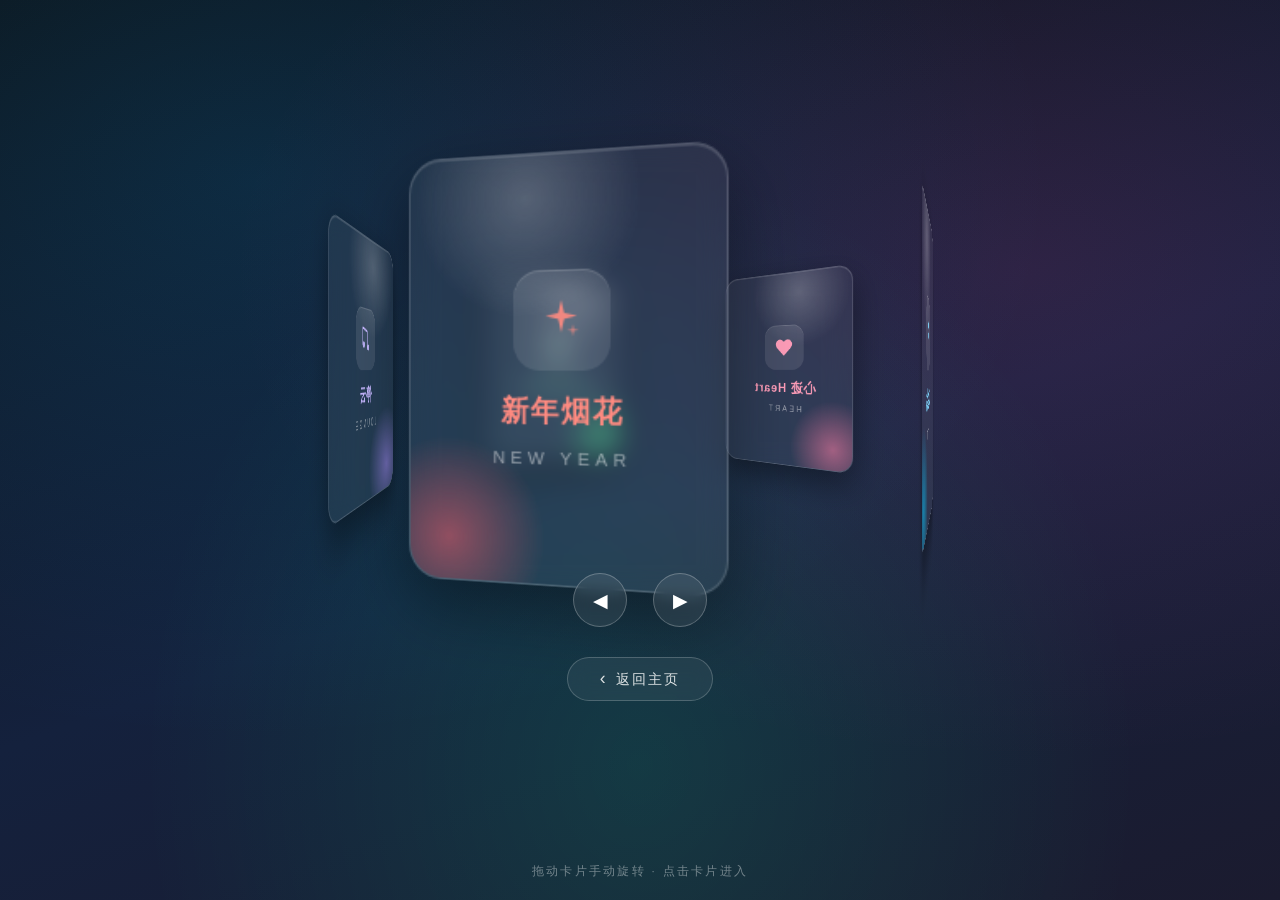
==== commit 086d5c92: "Fix: 修复 script 标签未闭合 + style.css 路径 + hitokoto 超时" ====
--- a/3d.html
+++ b/3d.html
@@ -71,8 +71,8 @@
 
         .card-3d {
             position: relative;
-            width: 400px;
-            height: 260px;
+            width: 640px;
+            height: 340px;
             transform-style: preserve-3d;
             -webkit-transform-style: preserve-3d;
             will-change: transform;
@@ -397,7 +397,7 @@
         }
 
         @media (max-width: 560px) {
-            .card-3d { width: 340px; height: 250px; }
+            .card-3d { width: 500px; height: 300px; }
             .card-3d .cube-card { width: 150px; height: 210px; }
             .card-3d .c1 { transform: rotateY(0deg) translateZ(210px); }
             .card-3d .c2 { transform: rotateY(72deg) translateZ(210px); }
@@ -633,46 +633,107 @@
         mode = 'inertia';
     }
 
+    // 命中判定：从按压点向上找 <a href>，不依赖事件冒泡经过容器
+    // （卡片在 3D 旋转后会溢出 .card-3d 的盒子，靠容器接事件会漏掉边缘的卡）
+    function linkAt(x, y, fallback) {
+        var el = null;
+        try { el = document.elementFromPoint(x, y); } catch (err) { el = null; }
+        var hit = el ? findLink(el) : null;
+        if (hit) return hit;
+        return findLink(fallback || (el || null));
+    }
+
+    var downX = 0, downY = 0;
+    var pointerActive = null;   // 'mouse' | 'touch'
+    var suppressClick = false;
+
+    function begin(x, y, target) {
+        downX = x; downY = y;
+        onDown(x, target);
+    }
+
+    function finishClick() {
+        if (!dragging) return;
+        dragging = false;
+        var link = downLink;
+        downLink = null;
+        if (link) {
+            var href = link.getAttribute('href');
+            if (href) { window.location.href = href; return; }
+        }
+        settleTo(Math.round(rotY / 72) * 72);
+    }
+
     // —— 鼠标 ——
-    card3d.addEventListener('mousedown', function (e) {
+    window.addEventListener('mousedown', function (e) {
         if (e.button !== 0) return;
-        onDown(e.clientX, e.target);
-        e.preventDefault();
+        var link = linkAt(e.clientX, e.clientY, e.target);
+        if (!link) return;                       // 点空白处不接管
+        suppressClick = false;
+        begin(e.clientX, e.clientY, link);
+        pointerActive = 'mouse';
     });
+
     window.addEventListener('mousemove', function (e) {
-        if (!dragging) return;
+        if (!dragging || pointerActive !== 'mouse') return;
         onMove(e.clientX);
+        if (Math.abs(e.clientX - downX) > 1 || Math.abs(e.clientY - downY) > 1) {
+            suppressClick = true;
+        }
     });
-    window.addEventListener('mouseup', function () {
-        onUp();
+
+    window.addEventListener('mouseup', function (e) {
+        if (!dragging || pointerActive !== 'mouse') return;
+        pointerActive = null;
+        onMove(e.clientX);
+        finishClick();
     });
 
     // —— 触摸 ——
-    card3d.addEventListener('touchstart', function (e) {
+    window.addEventListener('touchstart', function (e) {
         if (e.touches.length !== 1) return;
-        onDown(e.touches[0].clientX, e.target);
+        var t = e.touches[0];
+        var link = linkAt(t.clientX, t.clientY, e.target);
+        if (!link) return;
+        suppressClick = false;
+        begin(t.clientX, t.clientY, link);
+        pointerActive = 'touch';
     }, { passive: true });
-    card3d.addEventListener('touchmove', function (e) {
-        if (!dragging || e.touches.length !== 1) return;
-        onMove(e.touches[0].clientX);
-        // 只有确认是拖拽后才阻止滚动，保证「点一下」仍能触发点击
-        if (moved >= CLICK_SLOP) e.preventDefault();
+
+    window.addEventListener('touchmove', function (e) {
+        if (!dragging || pointerActive !== 'touch' || e.touches.length !== 1) return;
+        var t = e.touches[0];
+        onMove(t.clientX);
+        if (Math.abs(t.clientX - downX) > CLICK_SLOP || Math.abs(t.clientY - downY) > CLICK_SLOP) {
+            suppressClick = true;
+            if (e.cancelable) e.preventDefault();
+        }
     }, { passive: false });
-    card3d.addEventListener('touchend', function () {
-        onUp();
+
+    window.addEventListener('touchend', function (e) {
+        if (!dragging || pointerActive !== 'touch') return;
+        pointerActive = null;
+        finishClick();
     });
-    card3d.addEventListener('touchcancel', function () {
+
+    window.addEventListener('touchcancel', function () {
         if (!dragging) return;
         dragging = false;
         downLink = null;
-        mode = 'inertia';
+        pointerActive = null;
+        mode = 'settle';
+        settleFrom = rotY;
+        settleTarget = Math.round(rotY / 72) * 72;
+        settleStart = 0;
+        settleDur = 260;
     });
 
-    // 防止拖拽后浏览器仍补发一次 click（导致误跳转）
-    card3d.addEventListener('click', function (e) {
-        if (moved >= CLICK_SLOP) {
+    // 拖拽结束后浏览器可能补发 click，压掉它避免二次跳转
+    window.addEventListener('click', function (e) {
+        if (suppressClick) {
             e.preventDefault();
             e.stopPropagation();
+            suppressClick = false;
         }
     }, true);
 
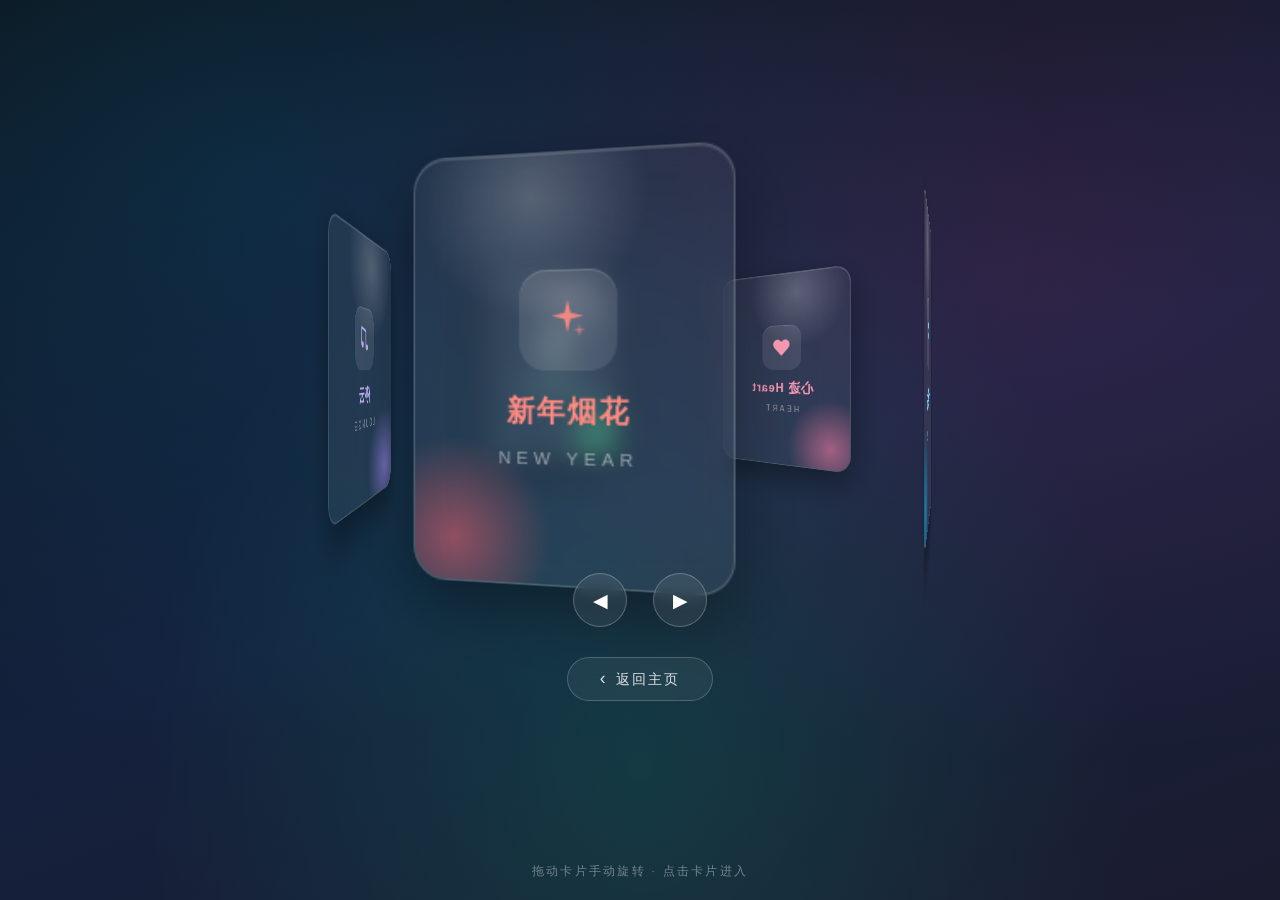
==== commit bd4701a4: "Fix: 修复 script 标签未闭合 + style.css 路径 + hitokoto 超时" ====
--- a/3d.html
+++ b/3d.html
@@ -509,8 +509,13 @@
 
     <script>
 (function () {
-    // 入场动画：从下到上逐步浮现（仿主页 .iUp）
-    (function iUpAnim () {
+    'use strict';
+
+    var card3d = document.getElementById('card3d');
+    if (!card3d) return;
+
+    /* ---------- 入场动画（从下到上逐步浮现） ---------- */
+    (function iUpAnim() {
         var els = Array.prototype.slice.call(document.querySelectorAll('.iUp'));
         var t = 0, d = 150;
         els.forEach(function (e) {
@@ -518,231 +523,304 @@
             t += d;
         });
     })();
-    var card3d = document.getElementById('card3d');
+
+    /* ---------- 状态 ---------- */
     var rotY = 0;
     var SPEED = 0.15;
+    var ANGLE_STEP = 72;
+    var mode = 'auto';            // auto | drag | inertia | settle
+    var velocity = -SPEED;
+
+    var settleFrom = 0, settleTarget = 0, settleElapsed = 0, settleDur = 320;
+    var dragSeen = 0;              // 最后一次收到拖拽事件的时间，用于看门狗
+
     var prevBtn = document.getElementById('prevBtn');
     var nextBtn = document.getElementById('nextBtn');
-    var mode = 'auto';
-    var velocity = -SPEED;
-    var settleFrom = 0, settleTarget = 0, settleStart = 0, settleDur = 320;
+
     function apply() {
         card3d.style.transform = 'perspective(1200px) rotateY(' + rotY + 'deg)';
     }
+
     function easeOut(t) { return 1 - Math.pow(1 - t, 3); }
-    var rafId = null;
+
+    /* 把角度吸附到最近的整格 */
+    function nearestSlot() {
+        return Math.round(rotY / ANGLE_STEP) * ANGLE_STEP;
+    }
+
+    function settleTo(target) {
+        mode = 'settle';
+        settleFrom = rotY;
+        settleTarget = target;
+        settleElapsed = 0;
+        settleDur = 360;
+    }
+
+    /* 任何中断都走这里：一定回到 settle，动画不会停 */
+    function recover() {
+        if (mode === 'settle') return;
+        settleTo(nearestSlot());
+    }
+
+    /* ---------- 动画循环 ---------- */
     var last = performance.now();
     function tick(now) {
         var dt = Math.min(now - last, 50) / 16.7;
         last = now;
         card3d.style.transition = 'none';
+
         if (mode === 'auto') {
             rotY -= SPEED * dt;
         } else if (mode === 'settle') {
-            settleStart = Math.min(settleStart + dt * 16.7, settleDur);
-            var t = easeOut(settleStart / settleDur);
-            rotY = settleFrom + (settleTarget - settleFrom) * t;
-            if (settleStart >= settleDur) {
+            settleElapsed = Math.min(settleElapsed + dt * 16.7, settleDur);
+            var p = easeOut(settleElapsed / settleDur);
+            rotY = settleFrom + (settleTarget - settleFrom) * p;
+            if (settleElapsed >= settleDur) {
                 rotY = settleTarget;
                 mode = 'auto';
                 velocity = -SPEED;
             }
         } else if (mode === 'inertia') {
-            velocity *= Math.pow(0.9, dt);
+            velocity *= Math.pow(0.92, dt);
             rotY += velocity * dt;
-            if (Math.abs(velocity) < 0.05) {
-                mode = 'settle';
-                settleFrom = rotY;
-                settleTarget = Math.round(rotY / 72) * 72;
-                settleStart = 0;
-                settleDur = 260;
+            if (Math.abs(velocity) < 0.06) {
+                velocity = -SPEED;
+                settleTo(nearestSlot());
             }
-        }
+        } else if (mode === 'drag') {
+            /* 拖拽中由 pointermove 直接改 rotY。
+               看门狗：若 1.2 秒内没有新的拖拽事件，说明 up/cancel 事件丢了
+               （常见于手指滑出窗口、切后台再回来），强制退出 drag 恢复旋转。 */
+            if (dragSeen && now - dragSeen > 1200) {
+                active = false;
+                activeKind = null;
+                downLink = null;
+                justDragged = true;
+                settleTo(nearestSlot());
+            }
+        } else {
+            /* 兜底：未知状态一律回到自动旋转，避免动画卡死 */
+            mode = 'auto';
+            velocity = -SPEED;
+        }
+
         apply();
-        rafId = requestAnimationFrame(tick);
-    }
-    rafId = requestAnimationFrame(tick);
-    function settleTo(target) {
-        mode = 'settle';
-        settleFrom = rotY;
-        settleTarget = target;
-        settleStart = 0;
-        settleDur = 360;
-    }
-    prevBtn.addEventListener('click', function () {
-        settleTo(Math.round(rotY / 72) * 72 + 72);
+        requestAnimationFrame(tick);
+    }
+
+    apply();
+    requestAnimationFrame(tick);
+
+    /* ---------- 按钮 ---------- */
+    if (prevBtn) prevBtn.addEventListener('click', function () {
+        settleTo(Math.round(rotY / ANGLE_STEP) * ANGLE_STEP + ANGLE_STEP);
     });
-    nextBtn.addEventListener('click', function () {
-        settleTo(Math.round(rotY / 72) * 72 - 72);
+    if (nextBtn) nextBtn.addEventListener('click', function () {
+        settleTo(Math.round(rotY / ANGLE_STEP) * ANGLE_STEP - ANGLE_STEP);
     });
 
-    var dragging = false;
-    var startX = 0, startRot = 0, lastX = 0, lastT = 0;
-    var moved = 0;              // 按下后累计移动距离，用于区分「点击」与「拖拽」
-    var CLICK_SLOP = 8;         // 小于该像素视为点击
-    var downLink = null;        // 按下时命中的卡片链接
-
+    /* ---------- 拖拽 + 点击 ---------- */
+    var CLICK_SLOP = 10;          // 位移小于此值判定为点击
+    var active = false;           // 是否正在拖拽
+    var activeKind = null;        // 'pointer' | 'touch'
+    var downLink = null;
+    var downX = 0, downY = 0;
+    var startRot = 0;
+    var lastX = 0, lastT = 0;
+    var moved = 0;
+    var justDragged = false;      // 用来压制拖拽后浏览器补发的 click
+
+    /* 从某元素向上找 <a href>；不限边界，因为卡片可能溢出容器 */
     function findLink(el) {
-        while (el && el !== card3d) {
+        var guard = 0;
+        while (el && guard++ < 40) {
             if (el.tagName === 'A' && el.getAttribute('href')) return el;
             el = el.parentNode;
         }
         return null;
     }
 
-    function onDown(x, target) {
-        dragging = true;
-        mode = 'drag';
-        startX = x;
+    /* 按坐标找卡片链接：优先 elementFromPoint，失败则用事件 target */
+    function linkAt(x, y, fallback) {
+        var el = null;
+        try { el = document.elementFromPoint(x, y); } catch (e) { el = null; }
+        var hit = findLink(el);
+        if (hit) return hit;
+        return findLink(fallback);
+    }
+
+    function startDrag(x, y, link) {
+        active = true;
+        downLink = link;
+        downX = x; downY = y;
         startRot = rotY;
         lastX = x;
         lastT = performance.now();
         moved = 0;
-        downLink = findLink(target);
-    }
-
-    function onMove(x) {
-        if (!dragging) return;
-        var dx = x - startX;
+        justDragged = false;
+        mode = 'drag';
+        dragSeen = performance.now();
+        card3d.style.cursor = 'grabbing';
+    }
+
+    function moveDrag(x) {
+        if (!active) return;
+        var dx = x - downX;
         if (Math.abs(dx) > moved) moved = Math.abs(dx);
         rotY = startRot + dx * 0.5;
         apply();
         var now = performance.now();
         var dt = now - lastT;
-        if (dt > 0) { velocity = ((x - lastX) * 0.5) / (dt / 16.7); }
+        if (dt > 0) velocity = ((x - lastX) * 0.5) / (dt / 16.7);
         lastX = x;
         lastT = now;
-    }
-
-    function onUp() {
-        if (!dragging) return;
-        dragging = false;
-        if (moved < CLICK_SLOP) {
-            // 位移足够小 → 认为是点击
-            var link = downLink;
-            downLink = null;
-            if (link) {
-                var href = link.getAttribute('href');
-                if (href) { window.location.href = href; return; }
-            }
-            // 点在了空白处：平滑吸附回最近正面，再恢复自动旋转
-            settleTo(Math.round(rotY / 72) * 72);
+        last = now;
+        dragSeen = now;
+    }
+
+    /* 结束：先决定是点击还是拖拽，然后无论哪条路都保证 mode 回到 auto */
+    function endDrag(x, y) {
+        if (!active) {
+            recover();
             return;
         }
-        downLink = null;
-        mode = 'inertia';
-    }
-
-    // 命中判定：从按压点向上找 <a href>，不依赖事件冒泡经过容器
-    // （卡片在 3D 旋转后会溢出 .card-3d 的盒子，靠容器接事件会漏掉边缘的卡）
-    function linkAt(x, y, fallback) {
-        var el = null;
-        try { el = document.elementFromPoint(x, y); } catch (err) { el = null; }
-        var hit = el ? findLink(el) : null;
-        if (hit) return hit;
-        return findLink(fallback || (el || null));
-    }
-
-    var downX = 0, downY = 0;
-    var pointerActive = null;   // 'mouse' | 'touch'
-    var suppressClick = false;
-
-    function begin(x, y, target) {
-        downX = x; downY = y;
-        onDown(x, target);
-    }
-
-    function finishClick() {
-        if (!dragging) return;
-        dragging = false;
+        active = false;
+        activeKind = null;
+        card3d.style.cursor = 'grab';
+
         var link = downLink;
         downLink = null;
-        if (link) {
+
+        var dist = Math.abs(x - downX) + Math.abs(y - downY);
+        if (moved < CLICK_SLOP && dist < CLICK_SLOP + 6 && link) {
             var href = link.getAttribute('href');
-            if (href) { window.location.href = href; return; }
-        }
-        settleTo(Math.round(rotY / 72) * 72);
-    }
-
-    // —— 鼠标 ——
-    window.addEventListener('mousedown', function (e) {
-        if (e.button !== 0) return;
-        var link = linkAt(e.clientX, e.clientY, e.target);
-        if (!link) return;                       // 点空白处不接管
-        suppressClick = false;
-        begin(e.clientX, e.clientY, link);
-        pointerActive = 'mouse';
-    });
-
-    window.addEventListener('mousemove', function (e) {
-        if (!dragging || pointerActive !== 'mouse') return;
-        onMove(e.clientX);
-        if (Math.abs(e.clientX - downX) > 1 || Math.abs(e.clientY - downY) > 1) {
-            suppressClick = true;
-        }
-    });
-
-    window.addEventListener('mouseup', function (e) {
-        if (!dragging || pointerActive !== 'mouse') return;
-        pointerActive = null;
-        onMove(e.clientX);
-        finishClick();
-    });
-
-    // —— 触摸 ——
+            if (href) {
+                mode = 'auto';           // 跳转前先复原，防止返回后卡住
+                velocity = -SPEED;
+                window.location.href = href;
+                return;
+            }
+        }
+
+        if (moved >= CLICK_SLOP) {
+            justDragged = true;
+            if (Math.abs(velocity) > 0.08) {
+                mode = 'inertia';
+            } else {
+                settleTo(nearestSlot());
+            }
+        } else {
+            /* 点了空白处：吸附回最近正面 */
+            settleTo(nearestSlot());
+        }
+    }
+
+    /* ---- Pointer Events（现代浏览器统一处理鼠标/触摸/笔） ---- */
+    if (window.PointerEvent) {
+        window.addEventListener('pointerdown', function (e) {
+            if (e.pointerType === 'mouse' && e.button !== 0) return;
+            var link = linkAt(e.clientX, e.clientY, e.target);
+            if (!link) { recover(); return; }
+            activeKind = 'pointer';
+            startDrag(e.clientX, e.clientY, link);
+        }, true);
+
+        window.addEventListener('pointermove', function (e) {
+            if (!active || activeKind !== 'pointer') return;
+            moveDrag(e.clientX);
+        }, true);
+
+        window.addEventListener('pointerup', function (e) {
+            if (!active || activeKind !== 'pointer') { recover(); return; }
+            endDrag(e.clientX, e.clientY);
+        }, true);
+
+        window.addEventListener('pointercancel', function () {
+            if (!active) { recover(); return; }
+            active = false;
+            activeKind = null;
+            downLink = null;
+            card3d.style.cursor = 'grab';
+            recover();
+        }, true);
+    } else {
+        /* ---- 老浏览器兜底：鼠标 ---- */
+        window.addEventListener('mousedown', function (e) {
+            if (e.button !== 0) return;
+            var link = linkAt(e.clientX, e.clientY, e.target);
+            if (!link) { recover(); return; }
+            activeKind = 'pointer';
+            startDrag(e.clientX, e.clientY, link);
+        }, true);
+        window.addEventListener('mousemove', function (e) {
+            if (!active || activeKind !== 'pointer') return;
+            moveDrag(e.clientX);
+        }, true);
+        window.addEventListener('mouseup', function (e) {
+            if (!active) { recover(); return; }
+            endDrag(e.clientX, e.clientY);
+        }, true);
+    }
+
+    /* ---- 触摸兜底（部分安卓 WebView 的 pointer 事件不可靠） ---- */
     window.addEventListener('touchstart', function (e) {
+        if (active) return;                 // pointer 已处理
         if (e.touches.length !== 1) return;
         var t = e.touches[0];
         var link = linkAt(t.clientX, t.clientY, e.target);
-        if (!link) return;
-        suppressClick = false;
-        begin(t.clientX, t.clientY, link);
-        pointerActive = 'touch';
-    }, { passive: true });
+        if (!link) { recover(); return; }
+        activeKind = 'touch';
+        startDrag(t.clientX, t.clientY, link);
+    }, { passive: true, capture: true });
 
     window.addEventListener('touchmove', function (e) {
-        if (!dragging || pointerActive !== 'touch' || e.touches.length !== 1) return;
+        if (!active || activeKind !== 'touch' || e.touches.length !== 1) return;
         var t = e.touches[0];
-        onMove(t.clientX);
-        if (Math.abs(t.clientX - downX) > CLICK_SLOP || Math.abs(t.clientY - downY) > CLICK_SLOP) {
-            suppressClick = true;
+        moveDrag(t.clientX);
+        if (moved >= CLICK_SLOP) {
+            justDragged = true;
             if (e.cancelable) e.preventDefault();
         }
-    }, { passive: false });
+    }, { passive: false, capture: true });
 
     window.addEventListener('touchend', function (e) {
-        if (!dragging || pointerActive !== 'touch') return;
-        pointerActive = null;
-        finishClick();
-    });
+        if (!active || activeKind !== 'touch') { recover(); return; }
+        var t = (e.changedTouches && e.changedTouches[0]) || { clientX: lastX, clientY: downY };
+        endDrag(t.clientX, t.clientY);
+    }, { capture: true });
 
     window.addEventListener('touchcancel', function () {
-        if (!dragging) return;
-        dragging = false;
+        if (!active) { recover(); return; }
+        active = false;
+        activeKind = null;
         downLink = null;
-        pointerActive = null;
-        mode = 'settle';
-        settleFrom = rotY;
-        settleTarget = Math.round(rotY / 72) * 72;
-        settleStart = 0;
-        settleDur = 260;
-    });
-
-    // 拖拽结束后浏览器可能补发 click，压掉它避免二次跳转
+        card3d.style.cursor = 'grab';
+        recover();
+    }, { capture: true });
+
+    /* 拖拽后浏览器可能补发 click，压掉避免二次跳转 */
     window.addEventListener('click', function (e) {
-        if (suppressClick) {
+        if (justDragged) {
+            justDragged = false;
             e.preventDefault();
             e.stopPropagation();
-            suppressClick = false;
         }
     }, true);
 
+    /* 键盘 */
     window.addEventListener('keydown', function (e) {
-        if (e.key === 'ArrowLeft') { settleTo(Math.round(rotY / 72) * 72 + 72); }
-        else if (e.key === 'ArrowRight') { settleTo(Math.round(rotY / 72) * 72 - 72); }
+        if (e.key === 'ArrowLeft') settleTo(Math.round(rotY / ANGLE_STEP) * ANGLE_STEP + ANGLE_STEP);
+        else if (e.key === 'ArrowRight') settleTo(Math.round(rotY / ANGLE_STEP) * ANGLE_STEP - ANGLE_STEP);
+    });
+
+    /* 页面从后台返回时强制复位，避免回来发现不转了 */
+    document.addEventListener('visibilitychange', function () {
+        if (!document.hidden) {
+            last = performance.now();
+            if (!active) recover();
+        }
     });
 })();
-
-    </script>
+</script>
 </body>
 </html>
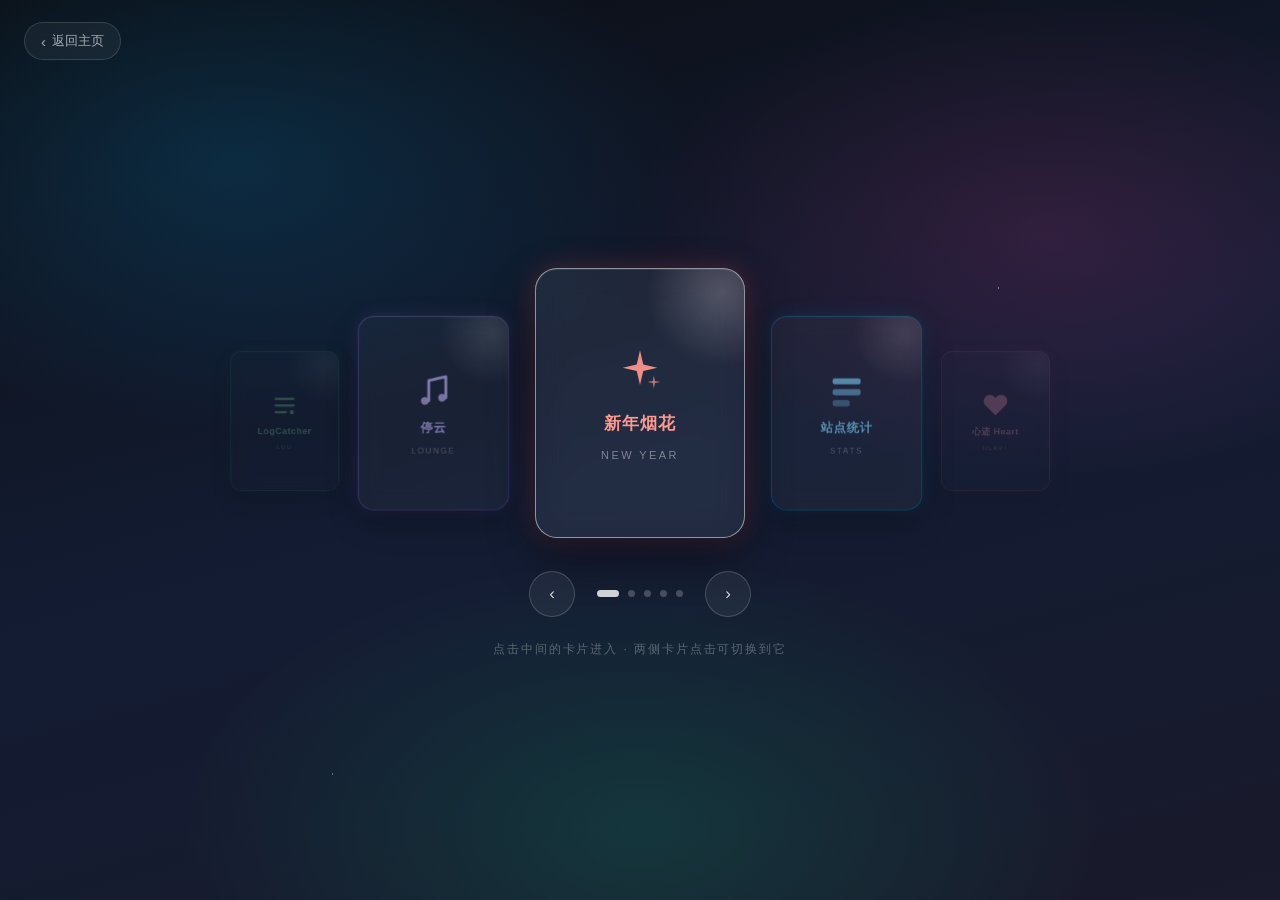
==== commit 11902069: "Fix: 修复 script 标签未闭合 + style.css 路径 + hitokoto 超时" ====
--- a/3d.html
+++ b/3d.html
@@ -1,826 +1,554 @@
 <!DOCTYPE html>
-<html lang="zh-cmn-Hans">
+<html lang="zh-CN">
 <head>
-    <meta charset="utf-8">
-    <meta name="robots" content="noindex, nofollow, noarchive, nosnippet, noimageindex">
-    <meta name="viewport" content="width=device-width, initial-scale=1">
-    <meta name="description" content="AJX 入口">
-    <title>AJX · 入口</title>
-    <link rel="stylesheet" type="text/css" href="./css/style.css">
-    <link rel="apple-touch-icon" href="./images/apple-touch-icon.png">
-    <link rel="icon" href="./favicon.ico">
-    <style>
-        * {
-            margin: 0;
-            padding: 0;
-            box-sizing: border-box;
+<meta charset="utf-8">
+<meta name="robots" content="noindex, nofollow, noarchive, nosnippet, noimageindex">
+<meta name="viewport" content="width=device-width, initial-scale=1">
+<meta name="description" content="AJX 入口">
+<title>AJX · 入口</title>
+<link rel="apple-touch-icon" href="./images/apple-touch-icon.png">
+<link rel="icon" href="./favicon.ico">
+<style>
+    * { margin: 0; padding: 0; box-sizing: border-box; }
+
+    html, body {
+        width: 100%;
+        min-height: 100%;
+        background: #0b0e14;
+    }
+
+    body {
+        font-family: -apple-system, BlinkMacSystemFont, 'PingFang SC', 'Microsoft YaHei', 'Segoe UI', sans-serif;
+        color: #fff;
+        display: flex;
+        flex-direction: column;
+        align-items: center;
+        justify-content: center;
+        min-height: 100vh;
+        overflow: hidden;
+        position: relative;
+        -webkit-tap-highlight-color: transparent;
+        background:
+            radial-gradient(ellipse 60% 50% at 18% 18%, rgba(3,169,244,.16), transparent 60%),
+            radial-gradient(ellipse 55% 45% at 82% 26%, rgba(244,65,165,.14), transparent 60%),
+            radial-gradient(ellipse 60% 50% at 50% 92%, rgba(0,255,157,.12), transparent 60%),
+            linear-gradient(165deg, #0b0e14 0%, #131c33 52%, #191a2b 100%);
+    }
+
+    /* 背景星点 */
+    .stars {
+        position: fixed;
+        inset: 0;
+        pointer-events: none;
+        z-index: 0;
+        background-image:
+            radial-gradient(1px 1px at 12% 22%, rgba(255,255,255,.55) 50%, transparent 51%),
+            radial-gradient(1.4px 1.4px at 78% 32%, rgba(255,255,255,.4) 50%, transparent 51%),
+            radial-gradient(1px 1px at 42% 63%, rgba(0,255,157,.45) 50%, transparent 51%),
+            radial-gradient(1px 1px at 88% 78%, rgba(255,255,255,.3) 50%, transparent 51%),
+            radial-gradient(1.4px 1.4px at 26% 86%, rgba(255,255,255,.35) 50%, transparent 51%),
+            radial-gradient(1px 1px at 62% 12%, rgba(3,169,244,.4) 50%, transparent 51%);
+        animation: twinkle 7s ease-in-out infinite alternate;
+    }
+    @keyframes twinkle {
+        from { opacity: .45; }
+        to   { opacity: .95; }
+    }
+
+    /* ===================== 舞台 ===================== */
+    /* 高度只决定「主卡垂直居中区」，不参与横向定位 */
+    .stage {
+        position: relative;
+        z-index: 2;
+        width: 100%;
+        height: 320px;
+        margin: 0 auto;
+    }
+
+    /* 单张卡：绝对定位，中心点由 JS 写入 left/top（已含 transform 偏移） */
+    .card {
+        position: absolute;
+        left: 50%;
+        top: 50%;
+        width: 210px;
+        height: 270px;
+        margin-left: -105px;      /* 以自身中心为原点 */
+        margin-top: -135px;
+        display: flex;
+        flex-direction: column;
+        align-items: center;
+        justify-content: center;
+        gap: 14px;
+        border-radius: 22px;
+        text-decoration: none;
+        color: #fff;
+        background: rgba(255, 255, 255, .06);
+        -webkit-backdrop-filter: blur(14px);
+        backdrop-filter: blur(14px);
+        border: 1px solid rgba(255, 255, 255, .16);
+        box-shadow: 0 18px 46px rgba(0, 0, 0, .46), inset 0 1px 0 rgba(255, 255, 255, .1);
+        overflow: hidden;
+        cursor: pointer;
+        transform-origin: 50% 50%;
+        will-change: transform, opacity;
+        transition: transform .48s cubic-bezier(.22, .61, .36, 1),
+                    opacity .48s ease,
+                    filter .3s ease,
+                    border-color .3s ease,
+                    box-shadow .3s ease;
+    }
+
+    /* 卡面右上角高光 */
+    .card::before {
+        content: "";
+        position: absolute;
+        top: -52px;
+        right: -52px;
+        width: 150px;
+        height: 150px;
+        border-radius: 50%;
+        background: radial-gradient(circle, rgba(255, 255, 255, .2), transparent 70%);
+        pointer-events: none;
+    }
+
+    /* 主题色 */
+    .card[data-theme="fire"]   { border-color: rgba(255, 95, 109, .45); box-shadow: 0 18px 46px rgba(0,0,0,.46), inset 0 1px 0 rgba(255,255,255,.1), 0 0 28px rgba(255,95,109,.22); }
+    .card[data-theme="stats"]  { border-color: rgba(0, 198, 255, .45);  box-shadow: 0 18px 46px rgba(0,0,0,.46), inset 0 1px 0 rgba(255,255,255,.1), 0 0 28px rgba(0,198,255,.22); }
+    .card[data-theme="heart"]  { border-color: rgba(255, 125, 165, .45); box-shadow: 0 18px 46px rgba(0,0,0,.46), inset 0 1px 0 rgba(255,255,255,.12), 0 0 28px rgba(255,125,165,.24); }
+    .card[data-theme="log"]    { border-color: rgba(61, 220, 132, .45);  box-shadow: 0 18px 46px rgba(0,0,0,.46), inset 0 1px 0 rgba(255,255,255,.12), 0 0 28px rgba(61,220,132,.24); }
+    .card[data-theme="music"]  { border-color: rgba(167, 139, 250, .45); box-shadow: 0 18px 46px rgba(0,0,0,.46), inset 0 1px 0 rgba(255,255,255,.12), 0 0 28px rgba(167,139,250,.24); }
+
+    .card[data-theme="fire"]  .ico { color: #ff8a80; }
+    .card[data-theme="stats"] .ico { color: #80d8ff; }
+    .card[data-theme="heart"] .ico { color: #ff9db9; }
+    .card[data-theme="log"]   .ico { color: #8ef0b5; }
+    .card[data-theme="music"] .ico { color: #c4b5fd; }
+
+    .card[data-theme="fire"]  .nm { color: #ff8a80; }
+    .card[data-theme="stats"] .nm { color: #80d8ff; }
+    .card[data-theme="heart"] .nm { color: #ff9db9; }
+    .card[data-theme="log"]   .nm { color: #8ef0b5; }
+    .card[data-theme="music"] .nm { color: #c4b5fd; }
+
+    .ico { width: 52px; height: 52px; display: block; }
+    .ico svg { width: 100%; height: 100%; display: block; }
+
+    .nm {
+        font-size: 17px;
+        font-weight: 600;
+        letter-spacing: .06em;
+        white-space: nowrap;
+    }
+    .ds {
+        font-size: 11px;
+        letter-spacing: .22em;
+        color: rgba(255, 255, 255, .42);
+        text-transform: uppercase;
+    }
+
+    /* 居中主卡 */
+    .card.is-main {
+        border-color: rgba(255, 255, 255, .5);
+        filter: brightness(1.1);
+    }
+    @media (hover: hover) {
+        .card:hover {
+            filter: brightness(1.18);
+            border-color: rgba(255, 255, 255, .58);
         }
-
-        html, body {
-            width: 100%;
-            height: 100%;
+    }
+    .card:active { filter: brightness(1.26); }
+
+    /* ===================== 控制条 ===================== */
+    .controls {
+        position: relative;
+        z-index: 3;
+        display: flex;
+        align-items: center;
+        gap: 22px;
+        margin-top: 8px;
+    }
+
+    .ctrl {
+        width: 46px;
+        height: 46px;
+        border-radius: 50%;
+        border: 1px solid rgba(255, 255, 255, .18);
+        background: rgba(255, 255, 255, .06);
+        -webkit-backdrop-filter: blur(10px);
+        backdrop-filter: blur(10px);
+        color: rgba(255, 255, 255, .8);
+        font-size: 17px;
+        line-height: 1;
+        cursor: pointer;
+        display: flex;
+        align-items: center;
+        justify-content: center;
+        transition: background .25s, border-color .25s, color .25s, transform .2s;
+        -webkit-tap-highlight-color: transparent;
+    }
+    .ctrl:hover {
+        background: rgba(255, 255, 255, .14);
+        border-color: rgba(255, 255, 255, .4);
+        color: #fff;
+    }
+    .ctrl:active { transform: scale(.92); }
+
+    /* 分页圆点 */
+    .dots {
+        display: flex;
+        align-items: center;
+        gap: 9px;
+    }
+    .dot {
+        width: 7px;
+        height: 7px;
+        border-radius: 50%;
+        border: none;
+        padding: 0;
+        background: rgba(255, 255, 255, .22);
+        cursor: pointer;
+        transition: background .3s, width .3s, border-radius .3s;
+        -webkit-tap-highlight-color: transparent;
+    }
+    .dot.is-on {
+        width: 22px;
+        border-radius: 4px;
+        background: rgba(255, 255, 255, .8);
+    }
+
+    /* 返回主页 */
+    .back {
+        position: fixed;
+        top: 22px;
+        left: 24px;
+        z-index: 5;
+        display: inline-flex;
+        align-items: center;
+        gap: 6px;
+        padding: 9px 16px;
+        font-size: 13px;
+        color: rgba(255, 255, 255, .62);
+        text-decoration: none;
+        border: 1px solid rgba(255, 255, 255, .14);
+        border-radius: 999px;
+        background: rgba(255, 255, 255, .05);
+        -webkit-backdrop-filter: blur(10px);
+        backdrop-filter: blur(10px);
+        transition: color .25s, border-color .25s, background .25s;
+        -webkit-tap-highlight-color: transparent;
+    }
+    .back:hover {
+        color: #fff;
+        border-color: rgba(255, 255, 255, .4);
+        background: rgba(255, 255, 255, .12);
+    }
+    .back .arw { font-size: 15px; line-height: 1; }
+
+    .hint {
+        position: relative;
+        z-index: 3;
+        margin-top: 24px;
+        font-size: 12px;
+        letter-spacing: .16em;
+        color: rgba(255, 255, 255, .3);
+        text-align: center;
+        padding: 0 20px;
+    }
+
+    /* ===================== 响应式 ===================== */
+    @media (max-width: 620px) {
+        .stage { height: 280px; }
+        .card {
+            width: 160px;
+            height: 206px;
+            margin-left: -80px;
+            margin-top: -103px;
+            gap: 10px;
+            border-radius: 18px;
         }
-
-        body {
-            font-family: 'Comfortaa', 'PingFang SC', 'Microsoft YaHei', sans-serif;
-            min-height: 100vh;
-            display: flex;
-            flex-direction: column;
-            align-items: center;
-            justify-content: center;
-            overflow: hidden;
-            color: #fff;
-            position: relative;
-            background:
-                radial-gradient(ellipse at 20% 20%, rgba(3,169,244,0.14) 0%, transparent 55%),
-                radial-gradient(ellipse at 80% 30%, rgba(244,65,165,0.12) 0%, transparent 55%),
-                radial-gradient(ellipse at 50% 85%, rgba(0,255,157,0.12) 0%, transparent 55%),
-                linear-gradient(160deg, #0d1117 0%, #14213d 55%, #1b1b2f 100%);
-            -webkit-tap-highlight-color: transparent;
-        }
-
-        /* 背景星点 */
-        body::before {
-            content: "";
-            position: absolute;
-            inset: 0;
-            background-image:
-                radial-gradient(1px 1px at 15% 25%, rgba(255,255,255,0.6) 50%, transparent 51%),
-                radial-gradient(1.5px 1.5px at 75% 35%, rgba(255,255,255,0.4) 50%, transparent 51%),
-                radial-gradient(1px 1px at 45% 60%, rgba(0,255,157,0.5) 50%, transparent 51%),
-                radial-gradient(1px 1px at 85% 75%, rgba(255,255,255,0.3) 50%, transparent 51%),
-                radial-gradient(1.5px 1.5px at 30% 88%, rgba(255,255,255,0.4) 50%, transparent 51%);
-            background-size: 100% 100%;
-            animation: twinkle 6s ease-in-out infinite alternate;
-            pointer-events: none;
-            z-index: 0;
-        }
-
-        @keyframes twinkle {
-            0% { opacity: 0.5; }
-            100% { opacity: 1; }
-        }
-
-        /* 3D 舞台 */
-        .stage {
-            position: relative;
-            z-index: 5;
-            perspective: 1200px;
-            margin: 0;
-        }
-
-        .card-3d {
-            position: relative;
-            width: 640px;
-            height: 340px;
-            transform-style: preserve-3d;
-            -webkit-transform-style: preserve-3d;
-            will-change: transform;
-            transition: transform 0.35s ease;
-            cursor: grab;
-            -webkit-user-select: none;
-            user-select: none;
-        }
-
-        .card-3d:active {
-            cursor: grabbing;
-        }
-
-        /* 指向卡片时提亮，明确「这里可以点」 */
-        .card-3d .cube-card:hover {
-            border-color: rgba(255, 255, 255, 0.55);
-            box-shadow:
-                0 18px 46px rgba(0, 0, 0, 0.5),
-                inset 0 1px 0 rgba(255, 255, 255, 0.2),
-                0 0 34px rgba(255, 255, 255, 0.18);
-        }
-        .card-3d .cube-card:active {
-            transform-origin: 50% 50%;
-            filter: brightness(1.18);
-        }
-
-        /* 卡片 —— 磨砂玻璃 + 主题渐变描边 + 内部光斑 */
-        .card-3d .cube-card {
-            position: absolute;
-            width: 190px;
-            height: 250px;
-            top: 50%;
-            left: 50%;
-            margin-top: -125px;
-            margin-left: -95px;
-            border-radius: 20px;
-            transform-origin: 50% 50%;
-            transform-style: preserve-3d;
-            backface-visibility: visible;
-            -webkit-backface-visibility: visible;
-            display: flex;
-            flex-direction: column;
-            align-items: center;
-            justify-content: center;
-            text-decoration: none;
-            color: #fff;
-            overflow: hidden;
-            cursor: pointer;
-            background: rgba(255,255,255,0.06);
-            backdrop-filter: blur(14px);
-            -webkit-backdrop-filter: blur(14px);
-            border: 1px solid rgba(255,255,255,0.18);
-            box-shadow:
-                0 15px 40px rgba(0,0,0,0.4),
-                inset 0 1px 0 rgba(255,255,255,0.12);
-            transition: transform 0.3s ease, box-shadow 0.3s ease, border-color 0.3s ease;
-            will-change: transform;
-        }
-
-        /* 每张卡片主题描边 + 光晕 */
-        .card-1 { border-color: rgba(255,95,109,0.45); box-shadow: 0 15px 40px rgba(0,0,0,0.4), inset 0 1px 0 rgba(255,255,255,0.1), 0 0 24px rgba(255,95,109,0.25); }
-        .card-2 { border-color: rgba(0,198,255,0.45); box-shadow: 0 15px 40px rgba(0,0,0,0.4), inset 0 1px 0 rgba(255,255,255,0.1), 0 0 24px rgba(0,198,255,0.25); }
-        .card-3 { border-color: rgba(255,125,165,0.45); box-shadow: 0 15px 40px rgba(0,0,0,0.4), inset 0 1px 0 rgba(255,255,255,0.12), 0 0 24px rgba(255,125,165,0.28); }
-        .card-4 { border-color: rgba(61,220,132,0.45); box-shadow: 0 15px 40px rgba(0,0,0,0.4), inset 0 1px 0 rgba(255,255,255,0.12), 0 0 24px rgba(61,220,132,0.28); }
-        .card-5 { border-color: rgba(167,139,250,0.45); box-shadow: 0 15px 40px rgba(0,0,0,0.4), inset 0 1px 0 rgba(255,255,255,0.12), 0 0 24px rgba(167,139,250,0.28); }
-
-        /* 卡片内部光斑（右上角白色高光） */
-        .cube-card::before {
-            content: "";
-            position: absolute;
-            width: 140px;
-            height: 140px;
-            border-radius: 50%;
-            top: -45px;
-            right: -45px;
-            background: radial-gradient(circle, rgba(255,255,255,0.22) 0%, transparent 70%);
-            pointer-events: none;
-            z-index: 0;
-        }
-
-        /* 卡片主题色光斑（左下角） */
-        .card-1::after {
-            content: "";
-            position: absolute;
-            width: 120px;
-            height: 120px;
-            border-radius: 50%;
-            bottom: -35px;
-            left: -35px;
-            background: radial-gradient(circle, rgba(255,95,109,0.5) 0%, transparent 70%);
-            pointer-events: none;
-            z-index: 0;
-        }
-        .card-2::after {
-            content: "";
-            position: absolute;
-            width: 120px;
-            height: 120px;
-            border-radius: 50%;
-            bottom: -35px;
-            left: -35px;
-            background: radial-gradient(circle, rgba(0,198,255,0.5) 0%, transparent 70%);
-            pointer-events: none;
-            z-index: 0;
-        }
-        .card-3::after {
-            content: "";
-            position: absolute;
-            width: 120px;
-            height: 120px;
-            border-radius: 50%;
-            bottom: -35px;
-            left: -35px;
-            background: radial-gradient(circle, rgba(255,125,165,0.55) 0%, transparent 70%);
-            pointer-events: none;
-            z-index: 0;
-        }
-        .card-4::after {
-            content: "";
-            position: absolute;
-            width: 120px;
-            height: 120px;
-            border-radius: 50%;
-            bottom: -35px;
-            left: -35px;
-            background: radial-gradient(circle, rgba(61,220,132,0.55) 0%, transparent 70%);
-            pointer-events: none;
-            z-index: 0;
-        }
-        .card-5::after {
-            content: "";
-            position: absolute;
-            width: 120px;
-            height: 120px;
-            border-radius: 50%;
-            bottom: -35px;
-            left: -35px;
-            background: radial-gradient(circle, rgba(167,139,250,0.55) 0%, transparent 70%);
-            pointer-events: none;
-            z-index: 0;
-        }
-
-        .card-inner {
-            position: relative;
-            z-index: 2;
-            display: flex;
-            flex-direction: column;
-            align-items: center;
-            gap: 12px;
-        }
-
-        .cube-card:hover {
-            border-color: rgba(255,255,255,0.5);
-            box-shadow:
-                0 25px 60px rgba(0,0,0,0.55),
-                inset 0 1px 0 rgba(255,255,255,0.15),
-                0 0 40px rgba(0,0,0,0.3);
-            transform: translateZ(20px);
-        }
-
-        .cube-card:hover .card-icon {
-            transform: scale(1.15);
-            filter: brightness(1.1);
-        }
-
-        .cube-card:hover .card-name {
-            text-shadow: 0 0 18px currentColor;
-        }
-
-        /* 卡片图标容器 —— 玻璃圆角方块 */
-        .card-icon {
-            width: 58px;
-            height: 58px;
-            display: flex;
-            align-items: center;
-            justify-content: center;
-            border-radius: 16px;
-            transition: transform 0.3s ease, filter 0.3s ease;
-            margin-bottom: 4px;
-            background: rgba(255,255,255,0.1);
-            box-shadow: inset 0 1px 0 rgba(255,255,255,0.15);
-            overflow: hidden;
-        }
-
-        .card-icon svg {
-            width: 28px;
-            height: 28px;
-        }
-
-        .card-name {
-            font-size: 1.05rem;
-            font-weight: 700;
-            letter-spacing: 0.08em;
-            transition: text-shadow 0.3s ease;
-        }
-
-        .card-desc {
-            font-size: 0.66rem;
-            color: rgba(255,255,255,0.5);
-            letter-spacing: 0.32em;
-            text-transform: uppercase;
-        }
-
-        /* 主题色文字 */
-        .card-1 .card-icon { color: #ff8a80; }
-        .card-1 .card-name { color: #ff8a80; }
-        .card-2 .card-icon { color: #80d8ff; }
-        .card-2 .card-name { color: #80d8ff; }
-        .card-3 .card-icon { color: #ff9db9; }
-        .card-3 .card-name { color: #ff9db9; }
-        .card-4 .card-icon { color: #8ef0b5; }
-        .card-4 .card-name { color: #8ef0b5; }
-        .card-5 .card-icon { color: #c4b5fd; }
-        .card-5 .card-name { color: #c4b5fd; }
-
-        /* 方位 */
-        .card-3d .c1 { transform: rotateY(0deg) translateZ(260px); }
-        .card-3d .c2 { transform: rotateY(72deg) translateZ(260px); }
-        .card-3d .c3 { transform: rotateY(144deg) translateZ(260px); }
-        .card-3d .c4 { transform: rotateY(216deg) translateZ(260px); }
-        .card-3d .c5 { transform: rotateY(288deg) translateZ(260px); }
-
-        /* 控制按钮 */
-        .controls {
-            position: relative;
-            z-index: 10;
-            display: flex;
-            align-items: center;
-            gap: 26px;
-            margin-top: 34px;
-        }
-
-        .ctrl-btn {
-            width: 54px;
-            height: 54px;
-            border-radius: 50%;
-            border: 1px solid rgba(255,255,255,0.25);
-            background: rgba(255,255,255,0.08);
-            backdrop-filter: blur(8px);
-            -webkit-backdrop-filter: blur(8px);
-            color: #fff;
-            font-size: 1.2rem;
-            cursor: pointer;
-            display: flex;
-            align-items: center;
-            justify-content: center;
-            transition: all 0.3s ease;
-            -webkit-tap-highlight-color: transparent;
-            -webkit-user-select: none;
-            user-select: none;
-        }
-
-        .ctrl-btn:hover {
-            background: rgba(255,255,255,0.2);
-            border-color: #fff;
-            box-shadow: 0 0 20px rgba(255,255,255,0.3);
-            transform: scale(1.08);
-        }
-
-        .ctrl-btn.active {
-            background: rgba(0,255,157,0.2);
-            border-color: #00ff9d;
-            color: #00ff9d;
-            box-shadow: 0 0 20px rgba(0,255,157,0.4);
-        }
-
-        /* 返回主页 —— 磨砂玻璃按钮 */
-        .back-home {
-            position: relative;
-            z-index: 5;
-            margin-top: 30px;
-        }
-
-        .back-home a {
-            display: inline-flex;
-            align-items: center;
-            gap: 8px;
-            text-decoration: none;
-            color: rgba(255,255,255,0.85);
-            font-size: 0.9rem;
-            letter-spacing: 0.15em;
-            padding: 12px 32px;
-            border-radius: 30px;
-            border: 1px solid rgba(255,255,255,0.2);
-            background: rgba(255,255,255,0.06);
-            backdrop-filter: blur(10px);
-            -webkit-backdrop-filter: blur(10px);
-            transition: all 0.3s ease;
-            -webkit-tap-highlight-color: transparent;
-            -webkit-user-select: none;
-            user-select: none;
-        }
-
-        .back-home a:hover {
-            background: rgba(255,255,255,0.15);
-            border-color: rgba(255,255,255,0.5);
-            box-shadow: 0 0 24px rgba(255,255,255,0.2);
-            color: #fff;
-        }
-
-        .back-home a .arrow {
-            font-size: 1.1rem;
-            line-height: 1;
-        }
-
-        /* 底部提示 */
-        .hint {
-            position: fixed;
-            bottom: 22px;
-            left: 50%;
-            transform: translateX(-50%);
-            z-index: 5;
-            font-size: 0.72rem;
-            color: rgba(255,255,255,0.4);
-            letter-spacing: 0.2em;
-            animation: fadeUp 1s 0.6s ease both;
-        }
-
-        @keyframes fadeUp {
-            from { opacity: 0; transform: translateX(-50%) translateY(20px); }
-            to { opacity: 1; transform: translateX(-50%) translateY(0); }
-        }
-
-        @media (max-width: 560px) {
-            .card-3d { width: 500px; height: 300px; }
-            .card-3d .cube-card { width: 150px; height: 210px; }
-            .card-3d .c1 { transform: rotateY(0deg) translateZ(210px); }
-            .card-3d .c2 { transform: rotateY(72deg) translateZ(210px); }
-            .card-3d .c3 { transform: rotateY(144deg) translateZ(210px); }
-            .card-3d .c4 { transform: rotateY(216deg) translateZ(210px); }
-            .card-3d .c5 { transform: rotateY(288deg) translateZ(210px); }
-        }
-
-        /* 从下到上入场动画（与主页 .iUp 一致） */
-        .iUp {
-            opacity: 0;
-            -webkit-transform: translate3d(0, 80px, 0);
-            -moz-transform: translate3d(0, 80px, 0);
-            -ms-transform: translate3d(0, 80px, 0);
-            -o-transform: translate3d(0, 80px, 0);
-            transform: translate3d(0, 80px, 0);
-            -webkit-transition: all 2s cubic-bezier(0.19, 1, 0.22, 1);
-            -moz-transition: all 2s cubic-bezier(0.19, 1, 0.22, 1);
-            transition: all 2s cubic-bezier(0.19, 1, 0.22, 1);
-        }
-        .iUp.up {
-            opacity: 1;
-            -webkit-transform: translate3d(0, 0, 0);
-            -moz-transform: translate3d(0, 0, 0);
-            -ms-transform: translate3d(0, 0, 0);
-            -o-transform: translate3d(0, 0, 0);
-            transform: translate3d(0, 0, 0);
-        }
-    </style>
+        .ico { width: 42px; height: 42px; }
+        .nm { font-size: 15px; }
+        .ds { font-size: 10px; letter-spacing: .18em; }
+        .ctrl { width: 42px; height: 42px; font-size: 15px; }
+        .controls { gap: 16px; }
+        .hint { margin-top: 20px; font-size: 11px; }
+        .back { top: 16px; left: 16px; padding: 8px 14px; font-size: 12px; }
+    }
+
+    /* 入场：从下往上浮现 */
+    .rise {
+        opacity: 0;
+        transform: translateY(26px);
+        transition: opacity .7s ease, transform .7s cubic-bezier(.19, 1, .22, 1);
+    }
+    .rise.up {
+        opacity: 1;
+        transform: translateY(0);
+    }
+</style>
 </head>
 <body>
-    <div class="stage iUp">
-        <div class="card-3d" id="card3d">
-            <a class="cube-card c1 card-1" href="./New-Year-fireworks.html">
-                <div class="card-inner">
-                    <div class="card-icon">
-                        <svg viewBox="0 0 24 24" fill="none" xmlns="http://www.w3.org/2000/svg">
-                            <path d="M12 2L13.5 8.5L20 10L13.5 11.5L12 18L10.5 11.5L4 10L10.5 8.5L12 2Z" fill="currentColor" opacity="0.9"/>
-                            <path d="M18 14L18.5 16.5L21 17L18.5 17.5L18 20L17.5 17.5L15 17L17.5 16.5L18 14Z" fill="currentColor" opacity="0.7"/>
-                        </svg>
-                    </div>
-                    <div class="card-name">新年烟花</div>
-                    <div class="card-desc">New&nbsp;Year</div>
-                </div>
-            </a>
-            <a class="cube-card c2 card-2" href="./ybp.html">
-                <div class="card-inner">
-                    <div class="card-icon">
-                        <svg viewBox="0 0 24 24" fill="none" xmlns="http://www.w3.org/2000/svg">
-                            <rect x="3" y="4" width="18" height="4" rx="1.5" fill="currentColor" opacity="0.9"/>
-                            <rect x="3" y="11" width="18" height="4" rx="1.5" fill="currentColor" opacity="0.7"/>
-                            <rect x="3" y="18" width="11" height="4" rx="1.5" fill="currentColor" opacity="0.5"/>
-                        </svg>
-                    </div>
-                    <div class="card-name">站点统计</div>
-                    <div class="card-desc">Stats</div>
-                </div>
-            </a>
-            <a class="cube-card c3 card-3" href="./heart.html">
-                <div class="card-inner">
-                    <div class="card-icon">
-                        <svg viewBox="0 0 24 24" fill="none" xmlns="http://www.w3.org/2000/svg">
-                            <path d="M20.84 4.61a5.5 5.5 0 0 0-7.78 0L12 5.67l-1.06-1.06a5.5 5.5 0 0 0-7.78 7.78L12 21.23l8.84-8.84a5.5 5.5 0 0 0 0-7.78z" fill="currentColor"/>
-                        </svg>
-                    </div>
-                    <div class="card-name">心迹 Heart</div>
-                    <div class="card-desc">Heart</div>
-                </div>
-            </a>
-            <a class="cube-card c4 card-4" href="./logcatcher.html">
-                <div class="card-inner">
-                    <div class="card-icon">
-                        <svg viewBox="0 0 24 24" fill="none" xmlns="http://www.w3.org/2000/svg">
-                            <path d="M4 6h16M4 12h16M4 18h9" stroke="currentColor" stroke-width="2" stroke-linecap="round"/>
-                            <circle cx="18.5" cy="18" r="1.8" fill="currentColor"/>
-                            <path d="M18.5 4v3M18.5 14v3" stroke="currentColor" stroke-width="1.5" stroke-linecap="round"/>
-                        </svg>
-                    </div>
-                    <div class="card-name">LogCatcher</div>
-                    <div class="card-desc">Log</div>
-                </div>
-            </a>
-            <a class="cube-card c5 card-5" href="./music.html">
-                <div class="card-inner">
-                    <div class="card-icon">
-                        <svg viewBox="0 0 24 24" fill="none" xmlns="http://www.w3.org/2000/svg">
-                            <path d="M9 18.5V5.5L20 3v13.5" stroke="currentColor" stroke-width="1.8" stroke-linecap="round" stroke-linejoin="round"/>
-                            <circle cx="6.5" cy="18.5" r="2.5" fill="currentColor" opacity="0.9"/>
-                            <circle cx="17.5" cy="16.5" r="2.5" fill="currentColor" opacity="0.9"/>
-                        </svg>
-                    </div>
-                    <div class="card-name">停云</div>
-                    <div class="card-desc">LOUNGE</div>
-                </div>
-            </a>
-        </div>
-    </div>
-
-    <div class="controls iUp">
-        <button class="ctrl-btn" id="prevBtn" title="向左旋转">◀</button>
-        <button class="ctrl-btn" id="nextBtn" title="向右旋转">▶</button>
-    </div>
-
-    <div class="back-home iUp">
-        <a href="./index.html"><span class="arrow">‹</span> 返回主页</a>
-    </div>
-
-    <div class="hint iUp">拖动卡片手动旋转 · 点击卡片进入</div>
-
-    <script>
+
+<div class="stars"></div>
+
+<a class="back rise" href="./index.html"><span class="arw">‹</span> 返回主页</a>
+
+<!-- 卡片位置全部由 JS 计算；主卡永远在舞台正中 -->
+<div class="stage rise" id="stage">
+    <a class="card" data-theme="fire" href="./New-Year-fireworks.html">
+        <span class="ico">
+            <svg viewBox="0 0 24 24" fill="none" xmlns="http://www.w3.org/2000/svg">
+                <path d="M12 2L13.5 8.5L20 10L13.5 11.5L12 18L10.5 11.5L4 10L10.5 8.5L12 2Z" fill="currentColor" opacity=".92"/><path d="M18.4 13.6L18.9 16.1L21.4 16.6L18.9 17.1L18.4 19.6L17.9 17.1L15.4 16.6L17.9 16.1L18.4 13.6Z" fill="currentColor" opacity=".68"/>
+            </svg>
+        </span>
+        <span class="nm">新年烟花</span>
+        <span class="ds">New Year</span>
+    </a>
+
+    <a class="card" data-theme="stats" href="./ybp.html">
+        <span class="ico">
+            <svg viewBox="0 0 24 24" fill="none" xmlns="http://www.w3.org/2000/svg">
+                <rect x="3" y="4" width="18" height="4" rx="1.6" fill="currentColor" opacity=".92"/><rect x="3" y="11" width="18" height="4" rx="1.6" fill="currentColor" opacity=".68"/><rect x="3" y="18" width="11" height="4" rx="1.6" fill="currentColor" opacity=".45"/>
+            </svg>
+        </span>
+        <span class="nm">站点统计</span>
+        <span class="ds">Stats</span>
+    </a>
+
+    <a class="card" data-theme="heart" href="./heart.html">
+        <span class="ico">
+            <svg viewBox="0 0 24 24" fill="none" xmlns="http://www.w3.org/2000/svg">
+                <path d="M20.84 4.61a5.5 5.5 0 0 0-7.78 0L12 5.67l-1.06-1.06a5.5 5.5 0 0 0-7.78 7.78L12 21.23l8.84-8.84a5.5 5.5 0 0 0 0-7.78z" fill="currentColor"/>
+            </svg>
+        </span>
+        <span class="nm">心迹 Heart</span>
+        <span class="ds">Heart</span>
+    </a>
+
+    <a class="card" data-theme="log" href="./logcatcher.html">
+        <span class="ico">
+            <svg viewBox="0 0 24 24" fill="none" xmlns="http://www.w3.org/2000/svg">
+                <path d="M4 6h16M4 12h16M4 18h9" stroke="currentColor" stroke-width="2" stroke-linecap="round"/><circle cx="18.4" cy="18" r="1.8" fill="currentColor"/>
+            </svg>
+        </span>
+        <span class="nm">LogCatcher</span>
+        <span class="ds">Log</span>
+    </a>
+
+    <a class="card" data-theme="music" href="./music.html">
+        <span class="ico">
+            <svg viewBox="0 0 24 24" fill="none" xmlns="http://www.w3.org/2000/svg">
+                <path d="M9 18.5V5.5L20 3v13.5" stroke="currentColor" stroke-width="1.8" stroke-linecap="round" stroke-linejoin="round"/><circle cx="6.5" cy="18.5" r="2.5" fill="currentColor" opacity=".92"/><circle cx="17.5" cy="16.5" r="2.5" fill="currentColor" opacity=".92"/>
+            </svg>
+        </span>
+        <span class="nm">停云</span>
+        <span class="ds">Lounge</span>
+    </a>
+</div>
+
+<div class="controls rise">
+    <button class="ctrl" id="prev" type="button" aria-label="上一张">‹</button>
+    <div class="dots" id="dots"></div>
+    <button class="ctrl" id="next" type="button" aria-label="下一张">›</button>
+</div>
+
+<div class="hint rise">点击中间的卡片进入 · 两侧卡片点击可切换到它</div>
+
+<script>
 (function () {
     'use strict';
 
-    var card3d = document.getElementById('card3d');
-    if (!card3d) return;
-
-    /* ---------- 入场动画（从下到上逐步浮现） ---------- */
-    (function iUpAnim() {
-        var els = Array.prototype.slice.call(document.querySelectorAll('.iUp'));
-        var t = 0, d = 150;
-        els.forEach(function (e) {
-            setTimeout(function () { e.classList.add('up'); }, t);
-            t += d;
+    var stage = document.getElementById('stage');
+    if (!stage) return;
+
+    var cards = Array.prototype.slice.call(stage.querySelectorAll('.card'));
+    var total = cards.length;
+    if (!total) return;
+
+    var prevBtn = document.getElementById('prev');
+    var nextBtn = document.getElementById('next');
+    var dotBox = document.getElementById('dots');
+
+    /* =========================================================
+       唯一状态：focus = 哪一张卡居中（0 ~ total-1）
+       ========================================================= */
+    var focus = 0;
+
+    /* 相对偏移，归一化到 [-half, half]，5 张 → [-2, 2] */
+    function offsetOf(i) {
+        var half = Math.floor(total / 2);
+        var d = i - focus;
+        while (d > half) d -= total;
+        while (d <= -half - 1) d += total;
+        return d;
+    }
+
+    /* =========================================================
+       布局参数：只跟屏宽有关
+       mainW  = 主卡宽
+       sideX  = 侧卡中心距主卡中心的水平距离
+       sideS  = 侧卡缩放
+       ========================================================= */
+    function metrics() {
+        var w = window.innerWidth;
+        var compact = w < 620;
+        var mainW = compact ? 160 : 210;
+
+        // 侧卡中心距离：主卡半宽 + 侧卡半宽*侧卡缩放 + 间距
+        var sideS = compact ? 0.70 : 0.72;
+        var gapPx = compact ? 14 : 26;
+        var sideX = (mainW / 2) + (mainW * sideS / 2) + gapPx;
+
+        // 侧卡外边缘必须落在屏内：中心 + 缩放后半宽 <= w/2 - 8
+        var maxSide = (w / 2) - 8 - (mainW * sideS / 2);
+
+        /* 关键：只有屏幕真的放得下「主卡 + 一张侧卡 + 间隙」时才显示侧卡。
+           判据 —— maxSide 必须 >= 主卡半宽 + 间隙（否则侧卡会压到主卡上）。 */
+        var needSide = mainW / 2 + (mainW * sideS / 2) + gapPx;
+        var showSide = maxSide >= needSide;
+
+        if (showSide && sideX > maxSide) sideX = maxSide;
+
+        return {
+            mainW: mainW,
+            sideX: sideX,
+            sideS: sideS,
+            showSide: showSide,
+            // 更远的两张（±2）放到屏幕外淡出，只做视觉纵深
+            farX: sideX * 1.72,
+            farS: sideS * 0.72,
+            compact: compact
+        };
+    }
+
+    function layout() {
+        var m = metrics();
+        var half = Math.max(Math.floor(total / 2), 1);
+
+        cards.forEach(function (card, i) {
+            var off = offsetOf(i);
+            var abs = Math.abs(off);
+            var x, sc, op, z;
+
+            if (off === 0) {
+                x = 0; sc = 1; op = 1; z = 50;
+            } else if (!m.showSide) {
+                /* 窄屏：侧卡完全不显示（几何上放不下），
+                   只留极淡的残影贴在屏幕边缘之外，不会遮挡也不会抢事件 */
+                x = (off > 0 ? 1 : -1) * (window.innerWidth * 0.5 + m.mainW);
+                sc = m.sideS; op = 0; z = 20;
+            } else if (abs === 1) {
+                x = (off > 0 ? 1 : -1) * m.sideX;
+                sc = m.sideS; op = 0.62; z = 40;
+            } else {
+                x = (off > 0 ? 1 : -1) * m.farX;
+                sc = m.farS; op = 0.24; z = 30;
+            }
+
+            // 侧卡略微下沉，形成纵深
+            var y = abs === 0 ? 0 : (abs === 1 ? 10 : 18);
+
+            card.style.transform =
+                'translate(' + x.toFixed(1) + 'px,' + y + 'px) scale(' + sc.toFixed(3) + ')';
+            card.style.opacity = op.toFixed(2);
+            card.style.zIndex = z;
+
+            // 只有主卡和左右侧卡可点，更远的不可点（避免抢事件）
+            card.style.pointerEvents =
+                (abs === 0 || (m.showSide && abs === 1)) ? 'auto' : 'none';
+
+            // 只有主卡带 is-main（高亮）
+            if (off === 0) {
+                card.classList.add('is-main');
+                // 主卡无障碍：告诉读屏这是当前项
+                card.setAttribute('aria-current', 'page');
+            } else {
+                card.classList.remove('is-main');
+                card.removeAttribute('aria-current');
+            }
         });
-    })();
-
-    /* ---------- 状态 ---------- */
-    var rotY = 0;
-    var SPEED = 0.15;
-    var ANGLE_STEP = 72;
-    var mode = 'auto';            // auto | drag | inertia | settle
-    var velocity = -SPEED;
-
-    var settleFrom = 0, settleTarget = 0, settleElapsed = 0, settleDur = 320;
-    var dragSeen = 0;              // 最后一次收到拖拽事件的时间，用于看门狗
-
-    var prevBtn = document.getElementById('prevBtn');
-    var nextBtn = document.getElementById('nextBtn');
-
-    function apply() {
-        card3d.style.transform = 'perspective(1200px) rotateY(' + rotY + 'deg)';
-    }
-
-    function easeOut(t) { return 1 - Math.pow(1 - t, 3); }
-
-    /* 把角度吸附到最近的整格 */
-    function nearestSlot() {
-        return Math.round(rotY / ANGLE_STEP) * ANGLE_STEP;
-    }
-
-    function settleTo(target) {
-        mode = 'settle';
-        settleFrom = rotY;
-        settleTarget = target;
-        settleElapsed = 0;
-        settleDur = 360;
-    }
-
-    /* 任何中断都走这里：一定回到 settle，动画不会停 */
-    function recover() {
-        if (mode === 'settle') return;
-        settleTo(nearestSlot());
-    }
-
-    /* ---------- 动画循环 ---------- */
-    var last = performance.now();
-    function tick(now) {
-        var dt = Math.min(now - last, 50) / 16.7;
-        last = now;
-        card3d.style.transition = 'none';
-
-        if (mode === 'auto') {
-            rotY -= SPEED * dt;
-        } else if (mode === 'settle') {
-            settleElapsed = Math.min(settleElapsed + dt * 16.7, settleDur);
-            var p = easeOut(settleElapsed / settleDur);
-            rotY = settleFrom + (settleTarget - settleFrom) * p;
-            if (settleElapsed >= settleDur) {
-                rotY = settleTarget;
-                mode = 'auto';
-                velocity = -SPEED;
-            }
-        } else if (mode === 'inertia') {
-            velocity *= Math.pow(0.92, dt);
-            rotY += velocity * dt;
-            if (Math.abs(velocity) < 0.06) {
-                velocity = -SPEED;
-                settleTo(nearestSlot());
-            }
-        } else if (mode === 'drag') {
-            /* 拖拽中由 pointermove 直接改 rotY。
-               看门狗：若 1.2 秒内没有新的拖拽事件，说明 up/cancel 事件丢了
-               （常见于手指滑出窗口、切后台再回来），强制退出 drag 恢复旋转。 */
-            if (dragSeen && now - dragSeen > 1200) {
-                active = false;
-                activeKind = null;
-                downLink = null;
-                justDragged = true;
-                settleTo(nearestSlot());
-            }
-        } else {
-            /* 兜底：未知状态一律回到自动旋转，避免动画卡死 */
-            mode = 'auto';
-            velocity = -SPEED;
-        }
-
-        apply();
-        requestAnimationFrame(tick);
-    }
-
-    apply();
-    requestAnimationFrame(tick);
-
-    /* ---------- 按钮 ---------- */
-    if (prevBtn) prevBtn.addEventListener('click', function () {
-        settleTo(Math.round(rotY / ANGLE_STEP) * ANGLE_STEP + ANGLE_STEP);
-    });
-    if (nextBtn) nextBtn.addEventListener('click', function () {
-        settleTo(Math.round(rotY / ANGLE_STEP) * ANGLE_STEP - ANGLE_STEP);
-    });
-
-    /* ---------- 拖拽 + 点击 ---------- */
-    var CLICK_SLOP = 10;          // 位移小于此值判定为点击
-    var active = false;           // 是否正在拖拽
-    var activeKind = null;        // 'pointer' | 'touch'
-    var downLink = null;
-    var downX = 0, downY = 0;
-    var startRot = 0;
-    var lastX = 0, lastT = 0;
-    var moved = 0;
-    var justDragged = false;      // 用来压制拖拽后浏览器补发的 click
-
-    /* 从某元素向上找 <a href>；不限边界，因为卡片可能溢出容器 */
-    function findLink(el) {
-        var guard = 0;
-        while (el && guard++ < 40) {
-            if (el.tagName === 'A' && el.getAttribute('href')) return el;
-            el = el.parentNode;
-        }
-        return null;
-    }
-
-    /* 按坐标找卡片链接：优先 elementFromPoint，失败则用事件 target */
-    function linkAt(x, y, fallback) {
-        var el = null;
-        try { el = document.elementFromPoint(x, y); } catch (e) { el = null; }
-        var hit = findLink(el);
-        if (hit) return hit;
-        return findLink(fallback);
-    }
-
-    function startDrag(x, y, link) {
-        active = true;
-        downLink = link;
-        downX = x; downY = y;
-        startRot = rotY;
-        lastX = x;
-        lastT = performance.now();
-        moved = 0;
-        justDragged = false;
-        mode = 'drag';
-        dragSeen = performance.now();
-        card3d.style.cursor = 'grabbing';
-    }
-
-    function moveDrag(x) {
-        if (!active) return;
-        var dx = x - downX;
-        if (Math.abs(dx) > moved) moved = Math.abs(dx);
-        rotY = startRot + dx * 0.5;
-        apply();
-        var now = performance.now();
-        var dt = now - lastT;
-        if (dt > 0) velocity = ((x - lastX) * 0.5) / (dt / 16.7);
-        lastX = x;
-        lastT = now;
-        last = now;
-        dragSeen = now;
-    }
-
-    /* 结束：先决定是点击还是拖拽，然后无论哪条路都保证 mode 回到 auto */
-    function endDrag(x, y) {
-        if (!active) {
-            recover();
-            return;
-        }
-        active = false;
-        activeKind = null;
-        card3d.style.cursor = 'grab';
-
-        var link = downLink;
-        downLink = null;
-
-        var dist = Math.abs(x - downX) + Math.abs(y - downY);
-        if (moved < CLICK_SLOP && dist < CLICK_SLOP + 6 && link) {
-            var href = link.getAttribute('href');
-            if (href) {
-                mode = 'auto';           // 跳转前先复原，防止返回后卡住
-                velocity = -SPEED;
-                window.location.href = href;
-                return;
-            }
-        }
-
-        if (moved >= CLICK_SLOP) {
-            justDragged = true;
-            if (Math.abs(velocity) > 0.08) {
-                mode = 'inertia';
-            } else {
-                settleTo(nearestSlot());
-            }
-        } else {
-            /* 点了空白处：吸附回最近正面 */
-            settleTo(nearestSlot());
-        }
-    }
-
-    /* ---- Pointer Events（现代浏览器统一处理鼠标/触摸/笔） ---- */
-    if (window.PointerEvent) {
-        window.addEventListener('pointerdown', function (e) {
-            if (e.pointerType === 'mouse' && e.button !== 0) return;
-            var link = linkAt(e.clientX, e.clientY, e.target);
-            if (!link) { recover(); return; }
-            activeKind = 'pointer';
-            startDrag(e.clientX, e.clientY, link);
-        }, true);
-
-        window.addEventListener('pointermove', function (e) {
-            if (!active || activeKind !== 'pointer') return;
-            moveDrag(e.clientX);
-        }, true);
-
-        window.addEventListener('pointerup', function (e) {
-            if (!active || activeKind !== 'pointer') { recover(); return; }
-            endDrag(e.clientX, e.clientY);
-        }, true);
-
-        window.addEventListener('pointercancel', function () {
-            if (!active) { recover(); return; }
-            active = false;
-            activeKind = null;
-            downLink = null;
-            card3d.style.cursor = 'grab';
-            recover();
-        }, true);
-    } else {
-        /* ---- 老浏览器兜底：鼠标 ---- */
-        window.addEventListener('mousedown', function (e) {
-            if (e.button !== 0) return;
-            var link = linkAt(e.clientX, e.clientY, e.target);
-            if (!link) { recover(); return; }
-            activeKind = 'pointer';
-            startDrag(e.clientX, e.clientY, link);
-        }, true);
-        window.addEventListener('mousemove', function (e) {
-            if (!active || activeKind !== 'pointer') return;
-            moveDrag(e.clientX);
-        }, true);
-        window.addEventListener('mouseup', function (e) {
-            if (!active) { recover(); return; }
-            endDrag(e.clientX, e.clientY);
-        }, true);
-    }
-
-    /* ---- 触摸兜底（部分安卓 WebView 的 pointer 事件不可靠） ---- */
-    window.addEventListener('touchstart', function (e) {
-        if (active) return;                 // pointer 已处理
-        if (e.touches.length !== 1) return;
-        var t = e.touches[0];
-        var link = linkAt(t.clientX, t.clientY, e.target);
-        if (!link) { recover(); return; }
-        activeKind = 'touch';
-        startDrag(t.clientX, t.clientY, link);
-    }, { passive: true, capture: true });
-
-    window.addEventListener('touchmove', function (e) {
-        if (!active || activeKind !== 'touch' || e.touches.length !== 1) return;
-        var t = e.touches[0];
-        moveDrag(t.clientX);
-        if (moved >= CLICK_SLOP) {
-            justDragged = true;
-            if (e.cancelable) e.preventDefault();
-        }
-    }, { passive: false, capture: true });
-
-    window.addEventListener('touchend', function (e) {
-        if (!active || activeKind !== 'touch') { recover(); return; }
-        var t = (e.changedTouches && e.changedTouches[0]) || { clientX: lastX, clientY: downY };
-        endDrag(t.clientX, t.clientY);
-    }, { capture: true });
-
-    window.addEventListener('touchcancel', function () {
-        if (!active) { recover(); return; }
-        active = false;
-        activeKind = null;
-        downLink = null;
-        card3d.style.cursor = 'grab';
-        recover();
-    }, { capture: true });
-
-    /* 拖拽后浏览器可能补发 click，压掉避免二次跳转 */
-    window.addEventListener('click', function (e) {
-        if (justDragged) {
-            justDragged = false;
-            e.preventDefault();
-            e.stopPropagation();
-        }
-    }, true);
-
-    /* 键盘 */
+
+        Array.prototype.forEach.call(dotBox.children, function (d, i) {
+            if (i === focus) d.classList.add('is-on');
+            else d.classList.remove('is-on');
+        });
+    }
+
+    /* 切换：唯一改状态的入口 */
+    function go(delta) {
+        var next = (focus + delta) % total;
+        if (next < 0) next += total;
+        focus = next;
+        layout();
+    }
+    function goTo(i) {
+        if (i === focus) return;
+        focus = ((i % total) + total) % total;
+        layout();
+    }
+
+    /* ---- 圆点 ---- */
+    for (var i = 0; i < total; i++) {
+        var b = document.createElement('button');
+        b.className = 'dot';
+        b.type = 'button';
+        b.setAttribute('aria-label', '第 ' + (i + 1) + ' 个：' + (cards[i].querySelector('.nm') || {}).textContent);
+        (function (idx) {
+            b.addEventListener('click', function () { goTo(idx); });
+        })(i);
+        dotBox.appendChild(b);
+    }
+
+    /* ---- 按钮 ---- */
+    if (prevBtn) prevBtn.addEventListener('click', function () { go(-1); });
+    if (nextBtn) nextBtn.addEventListener('click', function () { go(1); });
+
+    /* ---- 键盘 ---- */
     window.addEventListener('keydown', function (e) {
-        if (e.key === 'ArrowLeft') settleTo(Math.round(rotY / ANGLE_STEP) * ANGLE_STEP + ANGLE_STEP);
-        else if (e.key === 'ArrowRight') settleTo(Math.round(rotY / ANGLE_STEP) * ANGLE_STEP - ANGLE_STEP);
-    });
-
-    /* 页面从后台返回时强制复位，避免回来发现不转了 */
-    document.addEventListener('visibilitychange', function () {
-        if (!document.hidden) {
-            last = performance.now();
-            if (!active) recover();
+        if (e.key === 'ArrowLeft') go(-1);
+        else if (e.key === 'ArrowRight') go(1);
+        else if (e.key === 'Enter' && document.activeElement === document.body) {
+            var main = cards[focus];
+            if (main) window.location.href = main.getAttribute('href');
         }
     });
+
+    /* =========================================================
+       点击：
+         主卡 → 不拦截，交给原生 <a href> 跳转（最可靠）
+         侧卡 → 拦截默认跳转，只切到它
+       ========================================================= */
+    cards.forEach(function (card, i) {
+        card.addEventListener('click', function (e) {
+            if (i === focus) return;          // 主卡：走浏览器默认跳转
+            e.preventDefault();
+            goTo(i);
+        });
+    });
+
+    /* ---- 视口变化重排 ---- */
+    var rtimer = null;
+    window.addEventListener('resize', function () {
+        clearTimeout(rtimer);
+        rtimer = setTimeout(layout, 120);
+    });
+
+    /* ---- 首次布局 + 入场 ---- */
+    layout();
+
+    var riseEls = Array.prototype.slice.call(document.querySelectorAll('.rise'));
+    var t = 0;
+    riseEls.forEach(function (el) {
+        (function (node, delay) {
+            setTimeout(function () { node.classList.add('up'); }, delay);
+        })(el, t);
+        t += 130;
+    });
+
+    setTimeout(layout, 60);
 })();
 </script>
+
 </body>
-</html>+</html>
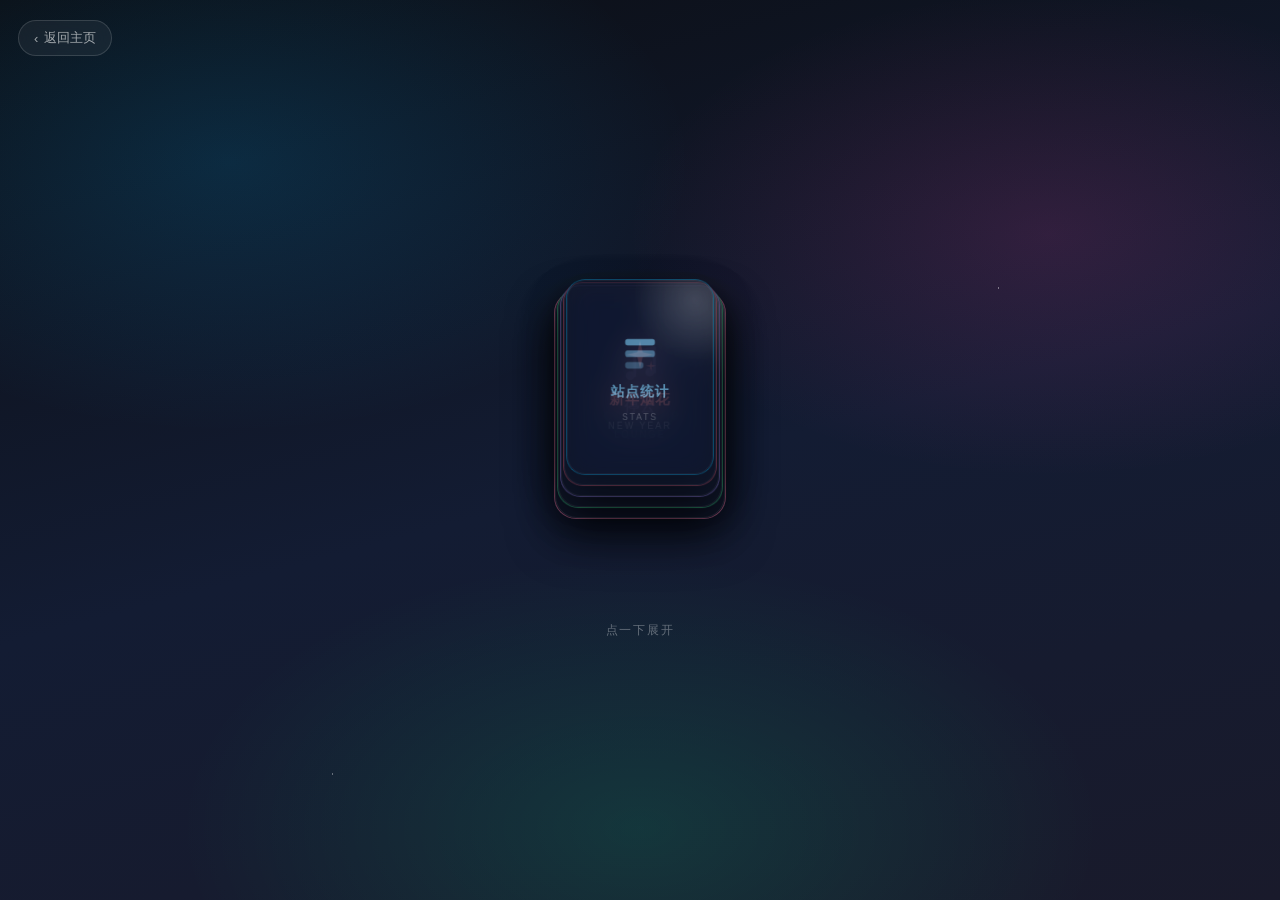
==== commit c2e05f36: "Fix: 修复 script 标签未闭合 + style.css 路径 + hitokoto 超时" ====
--- a/3d.html
+++ b/3d.html
@@ -3,7 +3,7 @@
 <head>
 <meta charset="utf-8">
 <meta name="robots" content="noindex, nofollow, noarchive, nosnippet, noimageindex">
-<meta name="viewport" content="width=device-width, initial-scale=1">
+<meta name="viewport" content="width=device-width, initial-scale=1, maximum-scale=1, viewport-fit=cover">
 <meta name="description" content="AJX 入口">
 <title>AJX · 入口</title>
 <link rel="apple-touch-icon" href="./images/apple-touch-icon.png">
@@ -15,6 +15,8 @@
         width: 100%;
         min-height: 100%;
         background: #0b0e14;
+        /* 关键：任何时候都不许横向滚动 */
+        overflow-x: hidden;
     }
 
     body {
@@ -25,7 +27,7 @@
         align-items: center;
         justify-content: center;
         min-height: 100vh;
-        overflow: hidden;
+        min-height: 100svh;
         position: relative;
         -webkit-tap-highlight-color: transparent;
         background:
@@ -55,68 +57,96 @@
         to   { opacity: .95; }
     }
 
-    /* ===================== 舞台 ===================== */
-    /* 高度只决定「主卡垂直居中区」，不参与横向定位 */
+    /* ============ 舞台 ============ */
     .stage {
         position: relative;
         z-index: 2;
         width: 100%;
-        height: 320px;
-        margin: 0 auto;
-    }
-
-    /* 单张卡：绝对定位，中心点由 JS 写入 left/top（已含 transform 偏移） */
+        height: 380px;
+        display: flex;
+        align-items: center;
+        justify-content: center;
+        /* 只接收纵向手势，横向留给卡片拖动 */
+        touch-action: pan-y;
+    }
+    .stage.grab { cursor: grab; }
+    .stage.grabbing { cursor: grabbing; }
+
+    /* ============ 卡片 ============ */
     .card {
         position: absolute;
         left: 50%;
         top: 50%;
-        width: 210px;
-        height: 270px;
-        margin-left: -105px;      /* 以自身中心为原点 */
-        margin-top: -135px;
+        width: 172px;
+        height: 228px;
+        margin-left: -86px;
+        margin-top: -114px;
+        border-radius: 22px;
+        text-decoration: none;
+        color: #fff;
+        background: rgba(20, 26, 42, .72);
+        -webkit-backdrop-filter: blur(16px) saturate(150%);
+        backdrop-filter: blur(16px) saturate(150%);
+        border: 1px solid rgba(255, 255, 255, .16);
+        box-shadow: 0 18px 46px rgba(0, 0, 0, .5);
+        overflow: hidden;
+        cursor: pointer;
+        transform-origin: 50% 50%;
+        will-change: transform, opacity;
+        backface-visibility: hidden;
+        transition: transform .46s cubic-bezier(.22, .61, .36, 1),
+                    opacity .46s ease,
+                    box-shadow .3s ease,
+                    border-color .3s ease;
+    }
+    /* 拖动中即时跟随，不要过渡 */
+    .stage.dragging .card { transition: none; }
+
+    .face {
+        position: absolute;
+        inset: 0;
         display: flex;
         flex-direction: column;
         align-items: center;
         justify-content: center;
-        gap: 14px;
-        border-radius: 22px;
-        text-decoration: none;
-        color: #fff;
-        background: rgba(255, 255, 255, .06);
-        -webkit-backdrop-filter: blur(14px);
-        backdrop-filter: blur(14px);
-        border: 1px solid rgba(255, 255, 255, .16);
-        box-shadow: 0 18px 46px rgba(0, 0, 0, .46), inset 0 1px 0 rgba(255, 255, 255, .1);
-        overflow: hidden;
-        cursor: pointer;
-        transform-origin: 50% 50%;
-        will-change: transform, opacity;
-        transition: transform .48s cubic-bezier(.22, .61, .36, 1),
-                    opacity .48s ease,
-                    filter .3s ease,
-                    border-color .3s ease,
-                    box-shadow .3s ease;
+        gap: 13px;
+        padding: 18px 12px;
     }
 
     /* 卡面右上角高光 */
     .card::before {
         content: "";
         position: absolute;
-        top: -52px;
-        right: -52px;
-        width: 150px;
-        height: 150px;
+        top: -50px;
+        right: -50px;
+        width: 145px;
+        height: 145px;
         border-radius: 50%;
-        background: radial-gradient(circle, rgba(255, 255, 255, .2), transparent 70%);
+        background: radial-gradient(circle, rgba(255, 255, 255, .18), transparent 70%);
         pointer-events: none;
     }
 
+    /* 叠放时露出的边缘，做出"一沓卡"的厚度 */
+    .edge {
+        position: absolute;
+        inset: 0;
+        border-radius: inherit;
+        border: 1px solid rgba(255, 255, 255, .1);
+        pointer-events: none;
+        opacity: 0;
+        transition: opacity .35s ease;
+    }
+    .folded .edge { opacity: 1; }
+
     /* 主题色 */
-    .card[data-theme="fire"]   { border-color: rgba(255, 95, 109, .45); box-shadow: 0 18px 46px rgba(0,0,0,.46), inset 0 1px 0 rgba(255,255,255,.1), 0 0 28px rgba(255,95,109,.22); }
-    .card[data-theme="stats"]  { border-color: rgba(0, 198, 255, .45);  box-shadow: 0 18px 46px rgba(0,0,0,.46), inset 0 1px 0 rgba(255,255,255,.1), 0 0 28px rgba(0,198,255,.22); }
-    .card[data-theme="heart"]  { border-color: rgba(255, 125, 165, .45); box-shadow: 0 18px 46px rgba(0,0,0,.46), inset 0 1px 0 rgba(255,255,255,.12), 0 0 28px rgba(255,125,165,.24); }
-    .card[data-theme="log"]    { border-color: rgba(61, 220, 132, .45);  box-shadow: 0 18px 46px rgba(0,0,0,.46), inset 0 1px 0 rgba(255,255,255,.12), 0 0 28px rgba(61,220,132,.24); }
-    .card[data-theme="music"]  { border-color: rgba(167, 139, 250, .45); box-shadow: 0 18px 46px rgba(0,0,0,.46), inset 0 1px 0 rgba(255,255,255,.12), 0 0 28px rgba(167,139,250,.24); }
+    .card[data-theme="fire"]  { border-color: rgba(255, 95, 109, .5); }
+    .card[data-theme="stats"] { border-color: rgba(0, 198, 255, .5); }
+    .card[data-theme="heart"] { border-color: rgba(255, 125, 165, .5); }
+    .card[data-theme="log"]   { border-color: rgba(61, 220, 132, .5); }
+    .card[data-theme="music"] { border-color: rgba(167, 139, 250, .5); }
+
+    .ico { width: 46px; height: 46px; display: block; }
+    .ico svg { width: 100%; height: 100%; display: block; }
 
     .card[data-theme="fire"]  .ico { color: #ff8a80; }
     .card[data-theme="stats"] .ico { color: #80d8ff; }
@@ -124,82 +154,52 @@
     .card[data-theme="log"]   .ico { color: #8ef0b5; }
     .card[data-theme="music"] .ico { color: #c4b5fd; }
 
+    .nm {
+        font-size: 16px;
+        font-weight: 600;
+        letter-spacing: .05em;
+        white-space: nowrap;
+    }
     .card[data-theme="fire"]  .nm { color: #ff8a80; }
     .card[data-theme="stats"] .nm { color: #80d8ff; }
     .card[data-theme="heart"] .nm { color: #ff9db9; }
     .card[data-theme="log"]   .nm { color: #8ef0b5; }
     .card[data-theme="music"] .nm { color: #c4b5fd; }
 
-    .ico { width: 52px; height: 52px; display: block; }
-    .ico svg { width: 100%; height: 100%; display: block; }
-
-    .nm {
-        font-size: 17px;
-        font-weight: 600;
-        letter-spacing: .06em;
-        white-space: nowrap;
-    }
     .ds {
-        font-size: 11px;
+        font-size: 10px;
         letter-spacing: .22em;
-        color: rgba(255, 255, 255, .42);
+        color: rgba(255, 255, 255, .4);
         text-transform: uppercase;
     }
 
-    /* 居中主卡 */
-    .card.is-main {
-        border-color: rgba(255, 255, 255, .5);
-        filter: brightness(1.1);
-    }
-    @media (hover: hover) {
-        .card:hover {
-            filter: brightness(1.18);
-            border-color: rgba(255, 255, 255, .58);
-        }
-    }
-    .card:active { filter: brightness(1.26); }
-
-    /* ===================== 控制条 ===================== */
+    /* 展开后当前选中的那张 */
+    .card.is-on {
+        border-color: rgba(255, 255, 255, .62) !important;
+        box-shadow: 0 26px 64px rgba(0, 0, 0, .62), 0 0 44px rgba(120, 190, 255, .2);
+    }
+
+    /* ============ 控制区 ============ */
     .controls {
         position: relative;
         z-index: 3;
         display: flex;
+        flex-direction: column;
         align-items: center;
-        gap: 22px;
-        margin-top: 8px;
-    }
-
-    .ctrl {
-        width: 46px;
-        height: 46px;
-        border-radius: 50%;
-        border: 1px solid rgba(255, 255, 255, .18);
-        background: rgba(255, 255, 255, .06);
-        -webkit-backdrop-filter: blur(10px);
-        backdrop-filter: blur(10px);
-        color: rgba(255, 255, 255, .8);
-        font-size: 17px;
-        line-height: 1;
-        cursor: pointer;
-        display: flex;
-        align-items: center;
-        justify-content: center;
-        transition: background .25s, border-color .25s, color .25s, transform .2s;
-        -webkit-tap-highlight-color: transparent;
-    }
-    .ctrl:hover {
-        background: rgba(255, 255, 255, .14);
-        border-color: rgba(255, 255, 255, .4);
-        color: #fff;
-    }
-    .ctrl:active { transform: scale(.92); }
-
-    /* 分页圆点 */
+        gap: 14px;
+        margin-top: 6px;
+        min-height: 84px;
+    }
     .dots {
         display: flex;
         align-items: center;
         gap: 9px;
-    }
+        opacity: 0;
+        transform: translateY(6px);
+        transition: opacity .4s ease, transform .4s ease;
+        pointer-events: none;
+    }
+    .spread .dots { opacity: 1; transform: none; pointer-events: auto; }
     .dot {
         width: 7px;
         height: 7px;
@@ -214,146 +214,164 @@
     .dot.is-on {
         width: 22px;
         border-radius: 4px;
-        background: rgba(255, 255, 255, .8);
-    }
-
-    /* 返回主页 */
+        background: rgba(255, 255, 255, .82);
+    }
+
+    .hint {
+        font-size: 12px;
+        letter-spacing: .14em;
+        color: rgba(255, 255, 255, .34);
+        text-align: center;
+        min-height: 18px;
+        transition: color .3s;
+    }
+
+    /* 返回按钮 */
     .back {
         position: fixed;
-        top: 22px;
-        left: 24px;
+        top: 20px;
+        left: 18px;
         z-index: 5;
         display: inline-flex;
         align-items: center;
         gap: 6px;
-        padding: 9px 16px;
+        padding: 8px 15px;
         font-size: 13px;
-        color: rgba(255, 255, 255, .62);
+        color: rgba(255, 255, 255, .6);
         text-decoration: none;
         border: 1px solid rgba(255, 255, 255, .14);
         border-radius: 999px;
         background: rgba(255, 255, 255, .05);
         -webkit-backdrop-filter: blur(10px);
         backdrop-filter: blur(10px);
+        -webkit-tap-highlight-color: transparent;
         transition: color .25s, border-color .25s, background .25s;
+    }
+    .back:hover { color: #fff; border-color: rgba(255,255,255,.4); background: rgba(255,255,255,.12); }
+
+    /* 收起按钮：展开后出现在顶部 */
+    .fold {
+        position: fixed;
+        top: 20px;
+        right: 18px;
+        z-index: 5;
+        width: 40px;
+        height: 40px;
+        border-radius: 50%;
+        border: 1px solid rgba(255, 255, 255, .14);
+        background: rgba(255, 255, 255, .05);
+        -webkit-backdrop-filter: blur(10px);
+        backdrop-filter: blur(10px);
+        color: rgba(255, 255, 255, .7);
+        font-size: 15px;
+        line-height: 1;
+        cursor: pointer;
+        display: flex;
+        align-items: center;
+        justify-content: center;
+        opacity: 0;
+        pointer-events: none;
+        transform: scale(.85);
         -webkit-tap-highlight-color: transparent;
-    }
-    .back:hover {
-        color: #fff;
-        border-color: rgba(255, 255, 255, .4);
-        background: rgba(255, 255, 255, .12);
-    }
-    .back .arw { font-size: 15px; line-height: 1; }
-
-    .hint {
-        position: relative;
-        z-index: 3;
-        margin-top: 24px;
-        font-size: 12px;
-        letter-spacing: .16em;
-        color: rgba(255, 255, 255, .3);
-        text-align: center;
-        padding: 0 20px;
-    }
-
-    /* ===================== 响应式 ===================== */
-    @media (max-width: 620px) {
-        .stage { height: 280px; }
-        .card {
-            width: 160px;
-            height: 206px;
-            margin-left: -80px;
-            margin-top: -103px;
-            gap: 10px;
-            border-radius: 18px;
-        }
-        .ico { width: 42px; height: 42px; }
-        .nm { font-size: 15px; }
-        .ds { font-size: 10px; letter-spacing: .18em; }
-        .ctrl { width: 42px; height: 42px; font-size: 15px; }
-        .controls { gap: 16px; }
-        .hint { margin-top: 20px; font-size: 11px; }
-        .back { top: 16px; left: 16px; padding: 8px 14px; font-size: 12px; }
-    }
-
-    /* 入场：从下往上浮现 */
+        transition: opacity .35s ease, transform .35s ease, background .25s;
+    }
+    .spread .fold { opacity: 1; pointer-events: auto; transform: none; }
+
+    /* 移动端微调 */
+    @media (max-width: 480px) {
+        .stage { height: 340px; }
+        .card { width: 150px; height: 200px; margin-left: -75px; margin-top: -100px; border-radius: 19px; }
+        .ico { width: 40px; height: 40px; }
+        .nm { font-size: 14px; }
+    }
+
+    /* 入场浮现 */
     .rise {
         opacity: 0;
-        transform: translateY(26px);
+        transform: translateY(24px);
         transition: opacity .7s ease, transform .7s cubic-bezier(.19, 1, .22, 1);
     }
-    .rise.up {
-        opacity: 1;
-        transform: translateY(0);
-    }
+    .rise.up { opacity: 1; transform: translateY(0); }
 </style>
 </head>
 <body>
 
 <div class="stars"></div>
 
-<a class="back rise" href="./index.html"><span class="arw">‹</span> 返回主页</a>
-
-<!-- 卡片位置全部由 JS 计算；主卡永远在舞台正中 -->
-<div class="stage rise" id="stage">
-    <a class="card" data-theme="fire" href="./New-Year-fireworks.html">
-        <span class="ico">
-            <svg viewBox="0 0 24 24" fill="none" xmlns="http://www.w3.org/2000/svg">
-                <path d="M12 2L13.5 8.5L20 10L13.5 11.5L12 18L10.5 11.5L4 10L10.5 8.5L12 2Z" fill="currentColor" opacity=".92"/><path d="M18.4 13.6L18.9 16.1L21.4 16.6L18.9 17.1L18.4 19.6L17.9 17.1L15.4 16.6L17.9 16.1L18.4 13.6Z" fill="currentColor" opacity=".68"/>
-            </svg>
+<a class="back rise" href="./index.html"><span>‹</span> 返回主页</a>
+<button class="fold" id="fold" type="button" aria-label="收起卡片">⌄</button>
+
+<div class="stage rise folded" id="stage">
+    <a class="card" data-theme="fire" data-i="0" href="./New-Year-fireworks.html">
+        <span class="face">
+            <span class="ico">
+                <svg viewBox="0 0 24 24" fill="none" xmlns="http://www.w3.org/2000/svg">
+                    <path d="M12 2L13.5 8.5L20 10L13.5 11.5L12 18L10.5 11.5L4 10L10.5 8.5L12 2Z" fill="currentColor" opacity=".92"/><path d="M18.4 13.6L18.9 16.1L21.4 16.6L18.9 17.1L18.4 19.6L17.9 17.1L15.4 16.6L17.9 16.1L18.4 13.6Z" fill="currentColor" opacity=".68"/>
+                </svg>
+            </span>
+            <span class="nm">新年烟花</span>
+            <span class="ds">New Year</span>
         </span>
-        <span class="nm">新年烟花</span>
-        <span class="ds">New Year</span>
+        <span class="edge"></span>
     </a>
 
-    <a class="card" data-theme="stats" href="./ybp.html">
-        <span class="ico">
-            <svg viewBox="0 0 24 24" fill="none" xmlns="http://www.w3.org/2000/svg">
-                <rect x="3" y="4" width="18" height="4" rx="1.6" fill="currentColor" opacity=".92"/><rect x="3" y="11" width="18" height="4" rx="1.6" fill="currentColor" opacity=".68"/><rect x="3" y="18" width="11" height="4" rx="1.6" fill="currentColor" opacity=".45"/>
-            </svg>
+    <a class="card" data-theme="stats" data-i="1" href="./ybp.html">
+        <span class="face">
+            <span class="ico">
+                <svg viewBox="0 0 24 24" fill="none" xmlns="http://www.w3.org/2000/svg">
+                    <rect x="3" y="4" width="18" height="4" rx="1.6" fill="currentColor" opacity=".92"/><rect x="3" y="11" width="18" height="4" rx="1.6" fill="currentColor" opacity=".68"/><rect x="3" y="18" width="11" height="4" rx="1.6" fill="currentColor" opacity=".45"/>
+                </svg>
+            </span>
+            <span class="nm">站点统计</span>
+            <span class="ds">Stats</span>
         </span>
-        <span class="nm">站点统计</span>
-        <span class="ds">Stats</span>
+        <span class="edge"></span>
     </a>
 
-    <a class="card" data-theme="heart" href="./heart.html">
-        <span class="ico">
-            <svg viewBox="0 0 24 24" fill="none" xmlns="http://www.w3.org/2000/svg">
-                <path d="M20.84 4.61a5.5 5.5 0 0 0-7.78 0L12 5.67l-1.06-1.06a5.5 5.5 0 0 0-7.78 7.78L12 21.23l8.84-8.84a5.5 5.5 0 0 0 0-7.78z" fill="currentColor"/>
-            </svg>
+    <a class="card" data-theme="heart" data-i="2" href="./heart.html">
+        <span class="face">
+            <span class="ico">
+                <svg viewBox="0 0 24 24" fill="none" xmlns="http://www.w3.org/2000/svg">
+                    <path d="M20.84 4.61a5.5 5.5 0 0 0-7.78 0L12 5.67l-1.06-1.06a5.5 5.5 0 0 0-7.78 7.78L12 21.23l8.84-8.84a5.5 5.5 0 0 0 0-7.78z" fill="currentColor"/>
+                </svg>
+            </span>
+            <span class="nm">心迹 Heart</span>
+            <span class="ds">Heart</span>
         </span>
-        <span class="nm">心迹 Heart</span>
-        <span class="ds">Heart</span>
+        <span class="edge"></span>
     </a>
 
-    <a class="card" data-theme="log" href="./logcatcher.html">
-        <span class="ico">
-            <svg viewBox="0 0 24 24" fill="none" xmlns="http://www.w3.org/2000/svg">
-                <path d="M4 6h16M4 12h16M4 18h9" stroke="currentColor" stroke-width="2" stroke-linecap="round"/><circle cx="18.4" cy="18" r="1.8" fill="currentColor"/>
-            </svg>
+    <a class="card" data-theme="log" data-i="3" href="./logcatcher.html">
+        <span class="face">
+            <span class="ico">
+                <svg viewBox="0 0 24 24" fill="none" xmlns="http://www.w3.org/2000/svg">
+                    <path d="M4 6h16M4 12h16M4 18h9" stroke="currentColor" stroke-width="2" stroke-linecap="round"/><circle cx="18.4" cy="18" r="1.8" fill="currentColor"/>
+                </svg>
+            </span>
+            <span class="nm">LogCatcher</span>
+            <span class="ds">Log</span>
         </span>
-        <span class="nm">LogCatcher</span>
-        <span class="ds">Log</span>
+        <span class="edge"></span>
     </a>
 
-    <a class="card" data-theme="music" href="./music.html">
-        <span class="ico">
-            <svg viewBox="0 0 24 24" fill="none" xmlns="http://www.w3.org/2000/svg">
-                <path d="M9 18.5V5.5L20 3v13.5" stroke="currentColor" stroke-width="1.8" stroke-linecap="round" stroke-linejoin="round"/><circle cx="6.5" cy="18.5" r="2.5" fill="currentColor" opacity=".92"/><circle cx="17.5" cy="16.5" r="2.5" fill="currentColor" opacity=".92"/>
-            </svg>
+    <a class="card" data-theme="music" data-i="4" href="./music.html">
+        <span class="face">
+            <span class="ico">
+                <svg viewBox="0 0 24 24" fill="none" xmlns="http://www.w3.org/2000/svg">
+                    <path d="M9 18.5V5.5L20 3v13.5" stroke="currentColor" stroke-width="1.8" stroke-linecap="round" stroke-linejoin="round"/><circle cx="6.5" cy="18.5" r="2.5" fill="currentColor" opacity=".92"/><circle cx="17.5" cy="16.5" r="2.5" fill="currentColor" opacity=".92"/>
+                </svg>
+            </span>
+            <span class="nm">停云</span>
+            <span class="ds">Lounge</span>
         </span>
-        <span class="nm">停云</span>
-        <span class="ds">Lounge</span>
+        <span class="edge"></span>
     </a>
 </div>
 
 <div class="controls rise">
-    <button class="ctrl" id="prev" type="button" aria-label="上一张">‹</button>
     <div class="dots" id="dots"></div>
-    <button class="ctrl" id="next" type="button" aria-label="下一张">›</button>
+    <div class="hint" id="hint">点一下展开</div>
 </div>
-
-<div class="hint rise">点击中间的卡片进入 · 两侧卡片点击可切换到它</div>
 
 <script>
 (function () {
@@ -366,186 +384,257 @@
     var total = cards.length;
     if (!total) return;
 
-    var prevBtn = document.getElementById('prev');
-    var nextBtn = document.getElementById('next');
     var dotBox = document.getElementById('dots');
+    var hintEl = document.getElementById('hint');
+    var foldBtn = document.getElementById('fold');
 
     /* =========================================================
-       唯一状态：focus = 哪一张卡居中（0 ~ total-1）
+       两个状态：
+         folded  叠着，整叠是一个按钮
+         spread  展开，可横滑，选中卡可点
+       索引 index 只在 spread 时有意义
        ========================================================= */
-    var focus = 0;
-
-    /* 相对偏移，归一化到 [-half, half]，5 张 → [-2, 2] */
-    function offsetOf(i) {
-        var half = Math.floor(total / 2);
-        var d = i - focus;
-        while (d > half) d -= total;
-        while (d <= -half - 1) d += total;
-        return d;
-    }
-
-    /* =========================================================
-       布局参数：只跟屏宽有关
-       mainW  = 主卡宽
-       sideX  = 侧卡中心距主卡中心的水平距离
-       sideS  = 侧卡缩放
-       ========================================================= */
+    var state = 'folded';
+    var index = 2;            // 默认选中正中间那张
+    var dragDX = 0;           // 拖动中的位移
+    var dragging = false;
+
+    /* ---------- 尺寸 ---------- */
     function metrics() {
         var w = window.innerWidth;
-        var compact = w < 620;
-        var mainW = compact ? 160 : 210;
-
-        // 侧卡中心距离：主卡半宽 + 侧卡半宽*侧卡缩放 + 间距
-        var sideS = compact ? 0.70 : 0.72;
-        var gapPx = compact ? 14 : 26;
-        var sideX = (mainW / 2) + (mainW * sideS / 2) + gapPx;
-
-        // 侧卡外边缘必须落在屏内：中心 + 缩放后半宽 <= w/2 - 8
-        var maxSide = (w / 2) - 8 - (mainW * sideS / 2);
-
-        /* 关键：只有屏幕真的放得下「主卡 + 一张侧卡 + 间隙」时才显示侧卡。
-           判据 —— maxSide 必须 >= 主卡半宽 + 间隙（否则侧卡会压到主卡上）。 */
-        var needSide = mainW / 2 + (mainW * sideS / 2) + gapPx;
-        var showSide = maxSide >= needSide;
-
-        if (showSide && sideX > maxSide) sideX = maxSide;
-
-        return {
-            mainW: mainW,
-            sideX: sideX,
-            sideS: sideS,
-            showSide: showSide,
-            // 更远的两张（±2）放到屏幕外淡出，只做视觉纵深
-            farX: sideX * 1.72,
-            farS: sideS * 0.72,
-            compact: compact
-        };
-    }
-
+        var small = w < 481;
+        // 超窄屏单独降一档，否则 index±2 的两张卡挤不下
+        var tiny = w < 345;
+        var cardW = tiny ? 128 : (small ? 150 : 172);
+        var cardH = tiny ? 172 : (small ? 200 : 228);
+        // 展开时卡与卡的水平间距：保证最外侧不出屏
+        // 最外侧中心 = w/2 + 2*step，要求 w/2 + 2*step + cardW/2 <= w - 8
+        // 间距上限：最外侧卡（index±2）右边缘必须留在屏内
+        var step = (w / 2 - cardW / 2 - 8) / 2;
+        // 间距下限：至少留一点错位，让人看得出是排开的（不能为负）
+        step = Math.max(step, Math.min(cardW * 0.72, w * 0.14));
+        return { w: w, cardW: cardW, cardH: cardH, step: step, small: small };
+    }
+
+    /* ---------- 布局 ---------- */
     function layout() {
         var m = metrics();
-        var half = Math.max(Math.floor(total / 2), 1);
-
-        cards.forEach(function (card, i) {
-            var off = offsetOf(i);
-            var abs = Math.abs(off);
-            var x, sc, op, z;
-
-            if (off === 0) {
-                x = 0; sc = 1; op = 1; z = 50;
-            } else if (!m.showSide) {
-                /* 窄屏：侧卡完全不显示（几何上放不下），
-                   只留极淡的残影贴在屏幕边缘之外，不会遮挡也不会抢事件 */
-                x = (off > 0 ? 1 : -1) * (window.innerWidth * 0.5 + m.mainW);
-                sc = m.sideS; op = 0; z = 20;
-            } else if (abs === 1) {
-                x = (off > 0 ? 1 : -1) * m.sideX;
-                sc = m.sideS; op = 0.62; z = 40;
-            } else {
-                x = (off > 0 ? 1 : -1) * m.farX;
-                sc = m.farS; op = 0.24; z = 30;
+
+        if (state === 'folded') {
+            /* 叠放：每张往上挪一点点、缩一点点，形成一沓
+               最上面那张始终是 index 对应的卡 */
+            var order = [];
+            for (var k = 0; k < total; k++) {
+                order.push((index + k) % total);      // index 在最底，往后依次压上去
             }
-
-            // 侧卡略微下沉，形成纵深
-            var y = abs === 0 ? 0 : (abs === 1 ? 10 : 18);
-
-            card.style.transform =
-                'translate(' + x.toFixed(1) + 'px,' + y + 'px) scale(' + sc.toFixed(3) + ')';
-            card.style.opacity = op.toFixed(2);
-            card.style.zIndex = z;
-
-            // 只有主卡和左右侧卡可点，更远的不可点（避免抢事件）
-            card.style.pointerEvents =
-                (abs === 0 || (m.showSide && abs === 1)) ? 'auto' : 'none';
-
-            // 只有主卡带 is-main（高亮）
-            if (off === 0) {
-                card.classList.add('is-main');
-                // 主卡无障碍：告诉读屏这是当前项
-                card.setAttribute('aria-current', 'page');
-            } else {
-                card.classList.remove('is-main');
-                card.removeAttribute('aria-current');
-            }
-        });
-
+            order.forEach(function (ci, layer) {
+                var c = cards[ci];
+                var lift = layer * 7;                  // 每层上移
+                var sc = 1 - layer * 0.035;
+                c.style.transform = 'translateY(' + (-lift) + 'px) scale(' + sc.toFixed(3) + ')';
+                c.style.opacity = (1 - layer * 0.1).toFixed(2);
+                c.style.zIndex = 10 + layer;
+                c.style.pointerEvents = (layer === total - 1) ? 'auto' : 'none';
+                c.classList.remove('is-on');
+            });
+        } else {
+            /* 展开：以选中卡为中心排开，拖动时叠加 dragDX */
+            cards.forEach(function (c, i) {
+                var off = i - index;
+                var x = off * m.step + dragDX;
+                var abs = Math.abs(off + dragDX / m.step);
+                var sc = 1 - Math.min(abs, 2) * 0.06;
+                c.style.transform = 'translate3d(' + x.toFixed(1) + 'px,0,0) scale(' + sc.toFixed(3) + ')';
+                c.style.opacity = (off === 0 && !dragging) ? 1 : (Math.abs(off) <= 1 ? '.82' : '.55');
+                c.style.zIndex = 50 - Math.abs(off);
+                c.style.pointerEvents = 'auto';
+                if (off === 0 && !dragging) c.classList.add('is-on');
+                else c.classList.remove('is-on');
+            });
+        }
+
+        // 圆点
         Array.prototype.forEach.call(dotBox.children, function (d, i) {
-            if (i === focus) d.classList.add('is-on');
+            if (i === index) d.classList.add('is-on');
             else d.classList.remove('is-on');
         });
     }
 
-    /* 切换：唯一改状态的入口 */
-    function go(delta) {
-        var next = (focus + delta) % total;
-        if (next < 0) next += total;
-        focus = next;
+    /* ---------- 展开 / 收起 ---------- */
+    function spread() {
+        state = 'spread';
+        stage.classList.remove('folded');
+        stage.classList.add('spread');
+        document.body.classList.add('spread');
+        hintEl.textContent = '左右滑动选择 · 点中间那张进入';
+        dragDX = 0;
         layout();
     }
+
+    function fold() {
+        state = 'folded';
+        dragDX = 0;
+        stage.classList.remove('spread');
+        stage.classList.add('folded');
+        document.body.classList.remove('spread');
+        hintEl.textContent = '点一下展开';
+        layout();
+    }
+
+    /* ---------- 选到某一张 ---------- */
     function goTo(i) {
-        if (i === focus) return;
-        focus = ((i % total) + total) % total;
+        index = ((i % total) + total) % total;
+        dragDX = 0;
         layout();
     }
 
-    /* ---- 圆点 ---- */
+    /* ---------- 圆点 ---------- */
     for (var i = 0; i < total; i++) {
         var b = document.createElement('button');
         b.className = 'dot';
         b.type = 'button';
-        b.setAttribute('aria-label', '第 ' + (i + 1) + ' 个：' + (cards[i].querySelector('.nm') || {}).textContent);
+        b.setAttribute('aria-label', '第 ' + (i + 1) + ' 张');
         (function (idx) {
-            b.addEventListener('click', function () { goTo(idx); });
+            b.addEventListener('click', function (e) {
+                e.stopPropagation();
+                if (state === 'folded') { spread(); return; }
+                goTo(idx);
+            });
         })(i);
         dotBox.appendChild(b);
     }
 
-    /* ---- 按钮 ---- */
-    if (prevBtn) prevBtn.addEventListener('click', function () { go(-1); });
-    if (nextBtn) nextBtn.addEventListener('click', function () { go(1); });
-
-    /* ---- 键盘 ---- */
-    window.addEventListener('keydown', function (e) {
-        if (e.key === 'ArrowLeft') go(-1);
-        else if (e.key === 'ArrowRight') go(1);
-        else if (e.key === 'Enter' && document.activeElement === document.body) {
-            var main = cards[focus];
-            if (main) window.location.href = main.getAttribute('href');
-        }
-    });
-
     /* =========================================================
-       点击：
-         主卡 → 不拦截，交给原生 <a href> 跳转（最可靠）
-         侧卡 → 拦截默认跳转，只切到它
+       点击
        ========================================================= */
     cards.forEach(function (card, i) {
         card.addEventListener('click', function (e) {
-            if (i === focus) return;          // 主卡：走浏览器默认跳转
-            e.preventDefault();
-            goTo(i);
+            if (state === 'folded') {
+                /* 叠着时：任何位置点击都只做"展开"，绝不跳转 */
+                e.preventDefault();
+                spread();
+                return;
+            }
+            /* 展开时：
+               - 点的是当前选中那张 → 放行，走原生 <a href> 跳转
+               - 点的是别张 → 只把它选过来，不跳 */
+            if (i !== index) {
+                e.preventDefault();
+                goTo(i);
+            }
         });
     });
 
-    /* ---- 视口变化重排 ---- */
-    var rtimer = null;
+    /* 折叠态下点空白处也能展开（提升命中率） */
+    stage.addEventListener('click', function (e) {
+        if (state === 'folded' && !e.target.closest('.card')) {
+            spread();
+        }
+    });
+
+    /* 收起按钮 */
+    if (foldBtn) foldBtn.addEventListener('click', function (e) {
+        e.preventDefault();
+        fold();
+    });
+
+    /* =========================================================
+       左右拖动（仅在展开态）
+       ========================================================= */
+    var startX = 0, startY = 0, decided = false, lockDir = null;
+
+    function onDown(e) {
+        if (state !== 'spread') return;
+        var p = e.touches ? e.touches[0] : e;
+        startX = p.clientX;
+        startY = p.clientY;
+        dragging = true;
+        decided = false;
+        lockDir = null;
+        dragDX = 0;
+        stage.classList.add('dragging');
+    }
+
+    function onMove(e) {
+        if (!dragging || state !== 'spread') return;
+        var p = e.touches ? e.touches[0] : e;
+        var dx = p.clientX - startX;
+        var dy = p.clientY - startY;
+
+        if (!decided) {
+            if (Math.abs(dx) < 5 && Math.abs(dy) < 5) return;
+            decided = true;
+            lockDir = Math.abs(dx) > Math.abs(dy) ? 'x' : 'y';
+            if (lockDir === 'y') {           // 纵向手势交还页面
+                dragging = false;
+                stage.classList.remove('dragging');
+                return;
+            }
+        }
+        if (lockDir !== 'x') return;
+
+        var m = metrics();
+        dragDX = dx;
+        // 阻尼：拖到最外侧之外时减速
+        layout();
+        if (e.cancelable) e.preventDefault();
+    }
+
+    function onUp() {
+        if (!dragging) return;
+        dragging = false;
+        stage.classList.remove('dragging');
+        var m = metrics();
+        var move = Math.round(dragDX / m.step);
+        if (move !== 0) {
+            var next = index - move;         // 往左拖 → 看右边的卡
+            index = ((next % total) + total) % total;
+        }
+        dragDX = 0;
+        layout();
+    }
+
+    if (window.PointerEvent) {
+        stage.addEventListener('pointerdown', onDown);
+        window.addEventListener('pointermove', onMove, { passive: false });
+        window.addEventListener('pointerup', onUp);
+        window.addEventListener('pointercancel', onUp);
+    } else {
+        stage.addEventListener('touchstart', onDown, { passive: true });
+        window.addEventListener('touchmove', onMove, { passive: false });
+        window.addEventListener('touchend', onUp);
+        stage.addEventListener('mousedown', onDown);
+        window.addEventListener('mousemove', onMove);
+        window.addEventListener('mouseup', onUp);
+    }
+
+    /* 键盘 */
+    window.addEventListener('keydown', function (e) {
+        if (e.key === 'Escape') { fold(); return; }
+        if (state !== 'spread') {
+            if (e.key === 'Enter' || e.key === ' ') { e.preventDefault(); spread(); }
+            return;
+        }
+        if (e.key === 'ArrowLeft') goTo(index - 1);
+        else if (e.key === 'ArrowRight') goTo(index + 1);
+    });
+
+    /* 视口变化 */
+    var rt = null;
     window.addEventListener('resize', function () {
-        clearTimeout(rtimer);
-        rtimer = setTimeout(layout, 120);
+        clearTimeout(rt);
+        rt = setTimeout(layout, 120);
     });
 
-    /* ---- 首次布局 + 入场 ---- */
+    /* 首次布局 + 入场 */
     layout();
-
-    var riseEls = Array.prototype.slice.call(document.querySelectorAll('.rise'));
     var t = 0;
-    riseEls.forEach(function (el) {
+    Array.prototype.slice.call(document.querySelectorAll('.rise')).forEach(function (el) {
         (function (node, delay) {
             setTimeout(function () { node.classList.add('up'); }, delay);
         })(el, t);
         t += 130;
     });
-
     setTimeout(layout, 60);
 })();
 </script>
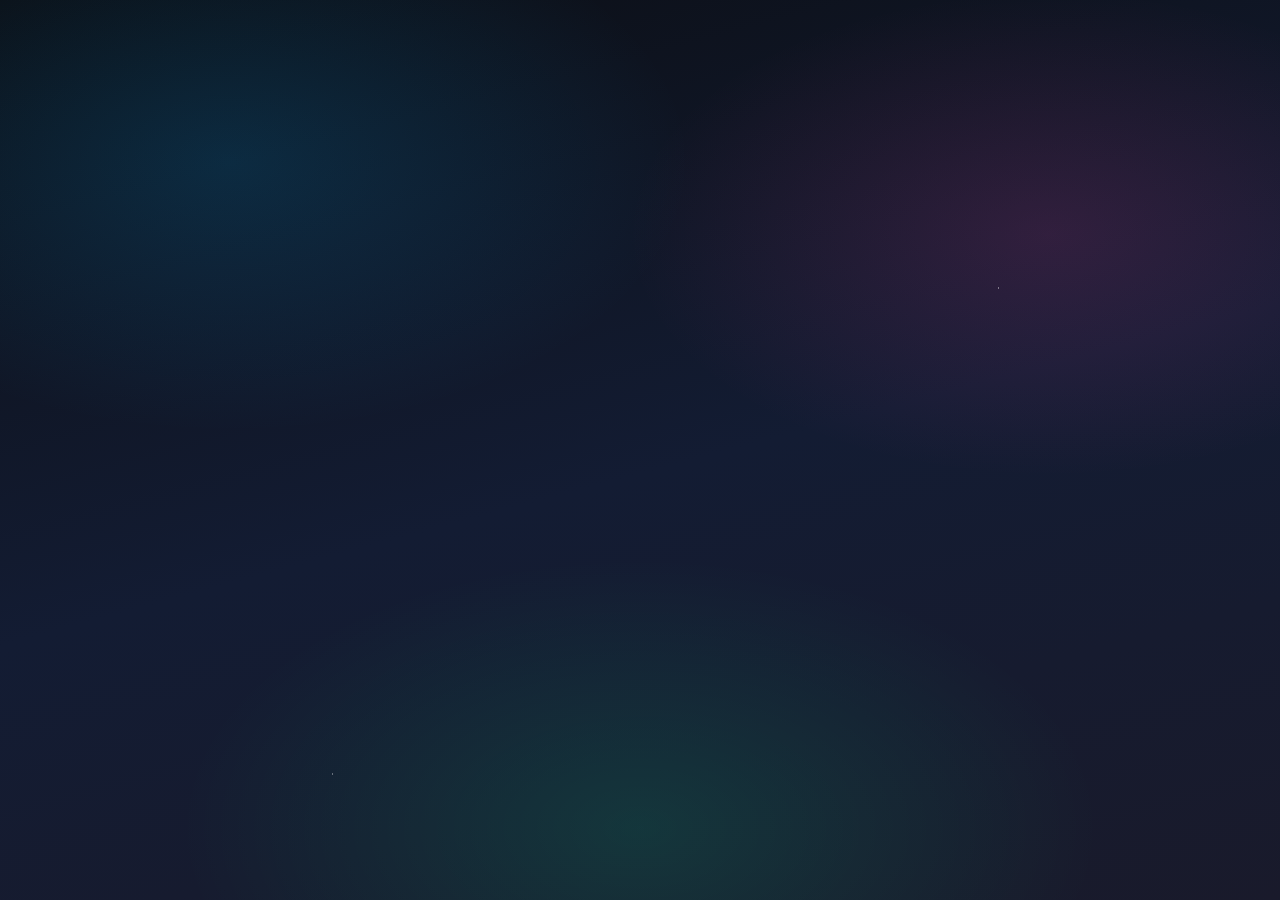
==== commit 11bf141c: "Fix: 修复 script 标签未闭合 + style.css 路径 + hitokoto 超时" ====
--- a/3d.html
+++ b/3d.html
@@ -3,7 +3,7 @@
 <head>
 <meta charset="utf-8">
 <meta name="robots" content="noindex, nofollow, noarchive, nosnippet, noimageindex">
-<meta name="viewport" content="width=device-width, initial-scale=1, maximum-scale=1, viewport-fit=cover">
+<meta name="viewport" content="width=device-width, initial-scale=1, viewport-fit=cover">
 <meta name="description" content="AJX 入口">
 <title>AJX · 入口</title>
 <link rel="apple-touch-icon" href="./images/apple-touch-icon.png">
@@ -15,8 +15,7 @@
         width: 100%;
         min-height: 100%;
         background: #0b0e14;
-        /* 关键：任何时候都不许横向滚动 */
-        overflow-x: hidden;
+        overflow-x: hidden;          /* 任何时候都不许横向滚动 */
     }
 
     body {
@@ -37,7 +36,6 @@
             linear-gradient(165deg, #0b0e14 0%, #131c33 52%, #191a2b 100%);
     }
 
-    /* 背景星点 */
     .stars {
         position: fixed;
         inset: 0;
@@ -57,63 +55,52 @@
         to   { opacity: .95; }
     }
 
-    /* ============ 舞台 ============ */
+    /* ============ 舞台：占满整屏，点它以外的地方都算空白 ============ */
     .stage {
         position: relative;
         z-index: 2;
         width: 100%;
-        height: 380px;
+        height: 420px;
         display: flex;
         align-items: center;
         justify-content: center;
-        /* 只接收纵向手势，横向留给卡片拖动 */
         touch-action: pan-y;
     }
-    .stage.grab { cursor: grab; }
-    .stage.grabbing { cursor: grabbing; }
 
     /* ============ 卡片 ============ */
     .card {
         position: absolute;
         left: 50%;
         top: 50%;
-        width: 172px;
-        height: 228px;
-        margin-left: -86px;
-        margin-top: -114px;
+        width: 168px;
+        height: 220px;
+        margin-left: -84px;
+        margin-top: -110px;
         border-radius: 22px;
         text-decoration: none;
         color: #fff;
-        background: rgba(20, 26, 42, .72);
+        display: flex;
+        flex-direction: column;
+        align-items: center;
+        justify-content: center;
+        gap: 12px;
+        background: rgba(24, 30, 48, .82);
         -webkit-backdrop-filter: blur(16px) saturate(150%);
         backdrop-filter: blur(16px) saturate(150%);
         border: 1px solid rgba(255, 255, 255, .16);
         box-shadow: 0 18px 46px rgba(0, 0, 0, .5);
         overflow: hidden;
         cursor: pointer;
-        transform-origin: 50% 50%;
+        transform-origin: 50% 130%;        /* B 的弧线圆心：卡片下方 */
         will-change: transform, opacity;
         backface-visibility: hidden;
-        transition: transform .46s cubic-bezier(.22, .61, .36, 1),
-                    opacity .46s ease,
+        transition: transform .52s cubic-bezier(.22, .61, .36, 1),
+                    opacity .4s ease,
                     box-shadow .3s ease,
                     border-color .3s ease;
     }
-    /* 拖动中即时跟随，不要过渡 */
-    .stage.dragging .card { transition: none; }
-
-    .face {
-        position: absolute;
-        inset: 0;
-        display: flex;
-        flex-direction: column;
-        align-items: center;
-        justify-content: center;
-        gap: 13px;
-        padding: 18px 12px;
-    }
-
-    /* 卡面右上角高光 */
+    .dragging .card { transition: none; }
+
     .card::before {
         content: "";
         position: absolute;
@@ -126,26 +113,13 @@
         pointer-events: none;
     }
 
-    /* 叠放时露出的边缘，做出"一沓卡"的厚度 */
-    .edge {
-        position: absolute;
-        inset: 0;
-        border-radius: inherit;
-        border: 1px solid rgba(255, 255, 255, .1);
-        pointer-events: none;
-        opacity: 0;
-        transition: opacity .35s ease;
-    }
-    .folded .edge { opacity: 1; }
-
-    /* 主题色 */
     .card[data-theme="fire"]  { border-color: rgba(255, 95, 109, .5); }
     .card[data-theme="stats"] { border-color: rgba(0, 198, 255, .5); }
     .card[data-theme="heart"] { border-color: rgba(255, 125, 165, .5); }
     .card[data-theme="log"]   { border-color: rgba(61, 220, 132, .5); }
     .card[data-theme="music"] { border-color: rgba(167, 139, 250, .5); }
 
-    .ico { width: 46px; height: 46px; display: block; }
+    .ico { width: 44px; height: 44px; display: block; }
     .ico svg { width: 100%; height: 100%; display: block; }
 
     .card[data-theme="fire"]  .ico { color: #ff8a80; }
@@ -155,7 +129,7 @@
     .card[data-theme="music"] .ico { color: #c4b5fd; }
 
     .nm {
-        font-size: 16px;
+        font-size: 15px;
         font-weight: 600;
         letter-spacing: .05em;
         white-space: nowrap;
@@ -173,22 +147,21 @@
         text-transform: uppercase;
     }
 
-    /* 展开后当前选中的那张 */
+    /* 展开后居中那张 */
     .card.is-on {
         border-color: rgba(255, 255, 255, .62) !important;
-        box-shadow: 0 26px 64px rgba(0, 0, 0, .62), 0 0 44px rgba(120, 190, 255, .2);
-    }
-
-    /* ============ 控制区 ============ */
-    .controls {
+        box-shadow: 0 26px 64px rgba(0, 0, 0, .62), 0 0 44px rgba(120, 190, 255, .22);
+    }
+
+    /* ============ 底部 ============ */
+    .foot {
         position: relative;
         z-index: 3;
         display: flex;
         flex-direction: column;
         align-items: center;
-        gap: 14px;
-        margin-top: 6px;
-        min-height: 84px;
+        gap: 13px;
+        min-height: 76px;
     }
     .dots {
         display: flex;
@@ -196,7 +169,7 @@
         gap: 9px;
         opacity: 0;
         transform: translateY(6px);
-        transition: opacity .4s ease, transform .4s ease;
+        transition: opacity .4s ease .1s, transform .4s ease .1s;
         pointer-events: none;
     }
     .spread .dots { opacity: 1; transform: none; pointer-events: auto; }
@@ -211,22 +184,15 @@
         transition: background .3s, width .3s, border-radius .3s;
         -webkit-tap-highlight-color: transparent;
     }
-    .dot.is-on {
-        width: 22px;
-        border-radius: 4px;
-        background: rgba(255, 255, 255, .82);
-    }
+    .dot.is-on { width: 22px; border-radius: 4px; background: rgba(255, 255, 255, .82); }
 
     .hint {
         font-size: 12px;
         letter-spacing: .14em;
         color: rgba(255, 255, 255, .34);
-        text-align: center;
         min-height: 18px;
-        transition: color .3s;
-    }
-
-    /* 返回按钮 */
+    }
+
     .back {
         position: fixed;
         top: 20px;
@@ -249,43 +215,13 @@
     }
     .back:hover { color: #fff; border-color: rgba(255,255,255,.4); background: rgba(255,255,255,.12); }
 
-    /* 收起按钮：展开后出现在顶部 */
-    .fold {
-        position: fixed;
-        top: 20px;
-        right: 18px;
-        z-index: 5;
-        width: 40px;
-        height: 40px;
-        border-radius: 50%;
-        border: 1px solid rgba(255, 255, 255, .14);
-        background: rgba(255, 255, 255, .05);
-        -webkit-backdrop-filter: blur(10px);
-        backdrop-filter: blur(10px);
-        color: rgba(255, 255, 255, .7);
-        font-size: 15px;
-        line-height: 1;
-        cursor: pointer;
-        display: flex;
-        align-items: center;
-        justify-content: center;
-        opacity: 0;
-        pointer-events: none;
-        transform: scale(.85);
-        -webkit-tap-highlight-color: transparent;
-        transition: opacity .35s ease, transform .35s ease, background .25s;
-    }
-    .spread .fold { opacity: 1; pointer-events: auto; transform: none; }
-
-    /* 移动端微调 */
     @media (max-width: 480px) {
-        .stage { height: 340px; }
-        .card { width: 150px; height: 200px; margin-left: -75px; margin-top: -100px; border-radius: 19px; }
-        .ico { width: 40px; height: 40px; }
-        .nm { font-size: 14px; }
-    }
-
-    /* 入场浮现 */
+        .stage { height: 380px; }
+        .card { width: 148px; height: 194px; margin-left: -74px; margin-top: -97px; border-radius: 19px; gap: 10px; }
+        .ico { width: 38px; height: 38px; }
+        .nm { font-size: 13.5px; }
+    }
+
     .rise {
         opacity: 0;
         transform: translateY(24px);
@@ -299,76 +235,60 @@
 <div class="stars"></div>
 
 <a class="back rise" href="./index.html"><span>‹</span> 返回主页</a>
-<button class="fold" id="fold" type="button" aria-label="收起卡片">⌄</button>
-
-<div class="stage rise folded" id="stage">
+
+<div class="stage rise" id="stage">
     <a class="card" data-theme="fire" data-i="0" href="./New-Year-fireworks.html">
-        <span class="face">
-            <span class="ico">
-                <svg viewBox="0 0 24 24" fill="none" xmlns="http://www.w3.org/2000/svg">
-                    <path d="M12 2L13.5 8.5L20 10L13.5 11.5L12 18L10.5 11.5L4 10L10.5 8.5L12 2Z" fill="currentColor" opacity=".92"/><path d="M18.4 13.6L18.9 16.1L21.4 16.6L18.9 17.1L18.4 19.6L17.9 17.1L15.4 16.6L17.9 16.1L18.4 13.6Z" fill="currentColor" opacity=".68"/>
-                </svg>
-            </span>
-            <span class="nm">新年烟花</span>
-            <span class="ds">New Year</span>
+        <span class="ico">
+            <svg viewBox="0 0 24 24" fill="none" xmlns="http://www.w3.org/2000/svg">
+                <path d="M12 2L13.5 8.5L20 10L13.5 11.5L12 18L10.5 11.5L4 10L10.5 8.5L12 2Z" fill="currentColor" opacity=".92"/><path d="M18.4 13.6L18.9 16.1L21.4 16.6L18.9 17.1L18.4 19.6L17.9 17.1L15.4 16.6L17.9 16.1L18.4 13.6Z" fill="currentColor" opacity=".68"/>
+            </svg>
         </span>
-        <span class="edge"></span>
+        <span class="nm">新年烟花</span>
+        <span class="ds">New Year</span>
     </a>
 
     <a class="card" data-theme="stats" data-i="1" href="./ybp.html">
-        <span class="face">
-            <span class="ico">
-                <svg viewBox="0 0 24 24" fill="none" xmlns="http://www.w3.org/2000/svg">
-                    <rect x="3" y="4" width="18" height="4" rx="1.6" fill="currentColor" opacity=".92"/><rect x="3" y="11" width="18" height="4" rx="1.6" fill="currentColor" opacity=".68"/><rect x="3" y="18" width="11" height="4" rx="1.6" fill="currentColor" opacity=".45"/>
-                </svg>
-            </span>
-            <span class="nm">站点统计</span>
-            <span class="ds">Stats</span>
+        <span class="ico">
+            <svg viewBox="0 0 24 24" fill="none" xmlns="http://www.w3.org/2000/svg">
+                <rect x="3" y="4" width="18" height="4" rx="1.6" fill="currentColor" opacity=".92"/><rect x="3" y="11" width="18" height="4" rx="1.6" fill="currentColor" opacity=".68"/><rect x="3" y="18" width="11" height="4" rx="1.6" fill="currentColor" opacity=".45"/>
+            </svg>
         </span>
-        <span class="edge"></span>
+        <span class="nm">站点统计</span>
+        <span class="ds">Stats</span>
     </a>
 
     <a class="card" data-theme="heart" data-i="2" href="./heart.html">
-        <span class="face">
-            <span class="ico">
-                <svg viewBox="0 0 24 24" fill="none" xmlns="http://www.w3.org/2000/svg">
-                    <path d="M20.84 4.61a5.5 5.5 0 0 0-7.78 0L12 5.67l-1.06-1.06a5.5 5.5 0 0 0-7.78 7.78L12 21.23l8.84-8.84a5.5 5.5 0 0 0 0-7.78z" fill="currentColor"/>
-                </svg>
-            </span>
-            <span class="nm">心迹 Heart</span>
-            <span class="ds">Heart</span>
+        <span class="ico">
+            <svg viewBox="0 0 24 24" fill="none" xmlns="http://www.w3.org/2000/svg">
+                <path d="M20.84 4.61a5.5 5.5 0 0 0-7.78 0L12 5.67l-1.06-1.06a5.5 5.5 0 0 0-7.78 7.78L12 21.23l8.84-8.84a5.5 5.5 0 0 0 0-7.78z" fill="currentColor"/>
+            </svg>
         </span>
-        <span class="edge"></span>
+        <span class="nm">心迹 Heart</span>
+        <span class="ds">Heart</span>
     </a>
 
     <a class="card" data-theme="log" data-i="3" href="./logcatcher.html">
-        <span class="face">
-            <span class="ico">
-                <svg viewBox="0 0 24 24" fill="none" xmlns="http://www.w3.org/2000/svg">
-                    <path d="M4 6h16M4 12h16M4 18h9" stroke="currentColor" stroke-width="2" stroke-linecap="round"/><circle cx="18.4" cy="18" r="1.8" fill="currentColor"/>
-                </svg>
-            </span>
-            <span class="nm">LogCatcher</span>
-            <span class="ds">Log</span>
+        <span class="ico">
+            <svg viewBox="0 0 24 24" fill="none" xmlns="http://www.w3.org/2000/svg">
+                <path d="M4 6h16M4 12h16M4 18h9" stroke="currentColor" stroke-width="2" stroke-linecap="round"/><circle cx="18.4" cy="18" r="1.8" fill="currentColor"/>
+            </svg>
         </span>
-        <span class="edge"></span>
+        <span class="nm">LogCatcher</span>
+        <span class="ds">Log</span>
     </a>
 
     <a class="card" data-theme="music" data-i="4" href="./music.html">
-        <span class="face">
-            <span class="ico">
-                <svg viewBox="0 0 24 24" fill="none" xmlns="http://www.w3.org/2000/svg">
-                    <path d="M9 18.5V5.5L20 3v13.5" stroke="currentColor" stroke-width="1.8" stroke-linecap="round" stroke-linejoin="round"/><circle cx="6.5" cy="18.5" r="2.5" fill="currentColor" opacity=".92"/><circle cx="17.5" cy="16.5" r="2.5" fill="currentColor" opacity=".92"/>
-                </svg>
-            </span>
-            <span class="nm">停云</span>
-            <span class="ds">Lounge</span>
+        <span class="ico">
+            <svg viewBox="0 0 24 24" fill="none" xmlns="http://www.w3.org/2000/svg">
+                <path d="M9 18.5V5.5L20 3v13.5" stroke="currentColor" stroke-width="1.8" stroke-linecap="round" stroke-linejoin="round"/><circle cx="6.5" cy="18.5" r="2.5" fill="currentColor" opacity=".92"/><circle cx="17.5" cy="16.5" r="2.5" fill="currentColor" opacity=".92"/>
+            </svg>
         </span>
-        <span class="edge"></span>
+        <span class="nm">停云</span>
+        <span class="ds">Lounge</span>
     </a>
 </div>
 
-<div class="controls rise">
+<div class="foot rise">
     <div class="dots" id="dots"></div>
     <div class="hint" id="hint">点一下展开</div>
 </div>
@@ -386,87 +306,118 @@
 
     var dotBox = document.getElementById('dots');
     var hintEl = document.getElementById('hint');
-    var foldBtn = document.getElementById('fold');
 
     /* =========================================================
-       两个状态：
-         folded  叠着，整叠是一个按钮
-         spread  展开，可横滑，选中卡可点
-       索引 index 只在 spread 时有意义
+       state: 'folded' 扇面折叠（整块是一个按钮）
+              'spread' 展开（可横滑、居中卡可点）
        ========================================================= */
     var state = 'folded';
-    var index = 2;            // 默认选中正中间那张
-    var dragDX = 0;           // 拖动中的位移
+    var index = Math.floor(total / 2);   // 默认中间那张
+    var dragDX = 0;
     var dragging = false;
 
-    /* ---------- 尺寸 ---------- */
+    /* ---------------- 尺寸 ---------------- */
     function metrics() {
         var w = window.innerWidth;
-        var small = w < 481;
-        // 超窄屏单独降一档，否则 index±2 的两张卡挤不下
-        var tiny = w < 345;
-        var cardW = tiny ? 128 : (small ? 150 : 172);
-        var cardH = tiny ? 172 : (small ? 200 : 228);
-        // 展开时卡与卡的水平间距：保证最外侧不出屏
-        // 最外侧中心 = w/2 + 2*step，要求 w/2 + 2*step + cardW/2 <= w - 8
-        // 间距上限：最外侧卡（index±2）右边缘必须留在屏内
-        var step = (w / 2 - cardW / 2 - 8) / 2;
-        // 间距下限：至少留一点错位，让人看得出是排开的（不能为负）
-        step = Math.max(step, Math.min(cardW * 0.72, w * 0.14));
-        return { w: w, cardW: cardW, cardH: cardH, step: step, small: small };
-    }
-
-    /* ---------- 布局 ---------- */
+        /* 卡宽不再写死，而是让给"三张不重叠"这个硬约束：
+           3 张并排需要  w >= 3*cardW + 2*gap + 16(边距)
+           反解 cardW = (w - 2*gap - 16) / 3，再夹到一个好看的上限。
+           这样手机上卡自动变小，但永远不会互相压住。 */
+        var gapPx = w < 400 ? 10 : 14;
+        var maxByFit3 = (w - 2 * gapPx - 16) / 3;
+        var cardW = Math.min(w < 481 ? 150 : 172, maxByFit3);
+        cardW = Math.max(cardW, 96);                       // 别小到看不清
+        var cardH = Math.round(cardW * (220 / 168));        // 保持原比例
+
+        /* 展开态：每张卡之间必须有清晰间隙，绝不重叠。
+           最外侧卡（index±2）右边缘 <= w - 8
+             w/2 + 2*step + cardW/2 + 8 <= w   →   step <= (w/2 - cardW/2 - 8)/2
+           同时相邻卡之间留 gapPx 的空隙
+             step >= cardW + gapPx
+           两个条件冲突时（超窄屏）优先保证"不重叠"，
+           宁可让最外侧卡略微贴边也不能压在一起。 */
+        /* 不重叠口径：相邻中心距 step >= 卡宽 + 间隙 */
+        var noOverlap = cardW + gapPx;
+
+        /* 屏内可视口径：最外侧卡右边缘 <= w - 8
+           若一屏放 3 张（index±1）：w/2 + step + cardW/2 + 8 <= w  →  step <= w/2 - cardW/2 - 8
+           若一屏放 5 张（index±2）：w/2 + 2*step + cardW/2 + 8 <= w  →  step <= (w/2 - cardW/2 - 8)/2 */
+        var fit3 = w / 2 - cardW / 2 - 8;
+        var fit5 = fit3 / 2;
+
+        var step, visible;
+        if (noOverlap <= fit5) {
+            step = noOverlap; visible = 5;    // 大屏：5 张全摆下
+        } else {
+            step = noOverlap; visible = 3;    // 常规：一屏 3 张，靠拖动换
+        }
+
+        return {
+            w: w, cardW: cardW, cardH: cardH,
+            step: step, visible: visible,
+            tiny: tiny, small: small
+        };
+    }
+
+    /* ---------------- 布局 ---------------- */
     function layout() {
         var m = metrics();
 
         if (state === 'folded') {
-            /* 叠放：每张往上挪一点点、缩一点点，形成一沓
-               最上面那张始终是 index 对应的卡 */
-            var order = [];
-            for (var k = 0; k < total; k++) {
-                order.push((index + k) % total);      // index 在最底，往后依次压上去
-            }
-            order.forEach(function (ci, layer) {
-                var c = cards[ci];
-                var lift = layer * 7;                  // 每层上移
-                var sc = 1 - layer * 0.035;
-                c.style.transform = 'translateY(' + (-lift) + 'px) scale(' + sc.toFixed(3) + ')';
-                c.style.opacity = (1 - layer * 0.1).toFixed(2);
-                c.style.zIndex = 10 + layer;
-                c.style.pointerEvents = (layer === total - 1) ? 'auto' : 'none';
+            /* B 的扇面：五张卡以底部为圆心，散开一个 16° 的小扇形。
+               中间那张角度 0（正对用户），两侧依次 ±4°、±8°，
+               层层叠压但有扇骨般的错落感 —— 不是完全重合的一沓。 */
+            cards.forEach(function (c, i) {
+                var off = i - index;
+                off = ((off % total) + total) % total;
+                if (off > total / 2) off -= total;      // 归一化到 [-2, 2]
+
+                var deg = off * 4.5;                     // 每张差 4.5°
+                var lift = Math.abs(off) * 0;            // 不额外抬升，靠旋转形成扇面
+                var sc = 1 - Math.abs(off) * 0.028;
+                c.style.transform =
+                    'translate(0,' + lift + 'px) rotate(' + deg.toFixed(2) + 'deg) scale(' + sc.toFixed(3) + ')';
+                c.style.opacity = (1 - Math.abs(off) * 0.13).toFixed(2);
+                c.style.zIndex = 30 - Math.abs(off);
+                c.style.pointerEvents = 'auto';          // 整块都能点（点了只展开）
                 c.classList.remove('is-on');
             });
-        } else {
-            /* 展开：以选中卡为中心排开，拖动时叠加 dragDX */
-            cards.forEach(function (c, i) {
-                var off = i - index;
-                var x = off * m.step + dragDX;
-                var abs = Math.abs(off + dragDX / m.step);
-                var sc = 1 - Math.min(abs, 2) * 0.06;
-                c.style.transform = 'translate3d(' + x.toFixed(1) + 'px,0,0) scale(' + sc.toFixed(3) + ')';
-                c.style.opacity = (off === 0 && !dragging) ? 1 : (Math.abs(off) <= 1 ? '.82' : '.55');
-                c.style.zIndex = 50 - Math.abs(off);
-                c.style.pointerEvents = 'auto';
-                if (off === 0 && !dragging) c.classList.add('is-on');
-                else c.classList.remove('is-on');
-            });
-        }
-
-        // 圆点
+            return;
+        }
+
+        /* 展开态：以选中卡为中心向两侧排开，间距 = 卡宽 + 间隙，绝不重叠。
+           off 做环形归一化，所以首尾也能接上（拖到第 5 张右边是第 1 张）。 */
+        var half = Math.floor(total / 2);
+        cards.forEach(function (c, i) {
+            var off = i - index;
+            off = ((off % total) + total) % total;
+            if (off > half) off -= total;                 // → [-2, 2]
+
+            var x = off * m.step + dragDX;
+            var inView = Math.abs(off) <= (m.visible - 1) / 2;
+
+            var op = off === 0 ? 1 : (Math.abs(off) === 1 ? 0.82 : 0.5);
+
+            c.style.transform = 'translate3d(' + x.toFixed(1) + 'px,0,0) scale(1)';
+            c.style.opacity = op.toFixed(2);
+            c.style.zIndex = 50 - Math.abs(off);
+            c.style.pointerEvents = 'auto';
+            if (off === 0 && !dragging) c.classList.add('is-on');
+            else c.classList.remove('is-on');
+        });
+
         Array.prototype.forEach.call(dotBox.children, function (d, i) {
             if (i === index) d.classList.add('is-on');
             else d.classList.remove('is-on');
         });
     }
 
-    /* ---------- 展开 / 收起 ---------- */
+    /* ---------------- 展开 / 收起 ---------------- */
     function spread() {
         state = 'spread';
-        stage.classList.remove('folded');
+        document.body.classList.add('spread');
         stage.classList.add('spread');
-        document.body.classList.add('spread');
-        hintEl.textContent = '左右滑动选择 · 点中间那张进入';
+        hintEl.textContent = '左右滑动选择 · 点中间那张进入 · 点空白收起';
         dragDX = 0;
         layout();
     }
@@ -474,21 +425,21 @@
     function fold() {
         state = 'folded';
         dragDX = 0;
+        dragging = false;
+        document.body.classList.remove('spread');
         stage.classList.remove('spread');
-        stage.classList.add('folded');
-        document.body.classList.remove('spread');
+        stage.classList.remove('dragging');
         hintEl.textContent = '点一下展开';
         layout();
     }
 
-    /* ---------- 选到某一张 ---------- */
     function goTo(i) {
         index = ((i % total) + total) % total;
         dragDX = 0;
         layout();
     }
 
-    /* ---------- 圆点 ---------- */
+    /* ---------------- 圆点 ---------------- */
     for (var i = 0; i < total; i++) {
         var b = document.createElement('button');
         b.className = 'dot';
@@ -505,67 +456,42 @@
     }
 
     /* =========================================================
-       点击
+       手势 + 点击
+       统一用一套逻辑：
+         按下记录起点
+         移动超过 10px → 标记 moved（这次手势不再算点击）
+         抬起时：
+           - moved 且是横向拖动 → 换卡
+           - 没 moved → 当成点击，按点击规则处理
        ========================================================= */
-    cards.forEach(function (card, i) {
-        card.addEventListener('click', function (e) {
-            if (state === 'folded') {
-                /* 叠着时：任何位置点击都只做"展开"，绝不跳转 */
-                e.preventDefault();
-                spread();
-                return;
-            }
-            /* 展开时：
-               - 点的是当前选中那张 → 放行，走原生 <a href> 跳转
-               - 点的是别张 → 只把它选过来，不跳 */
-            if (i !== index) {
-                e.preventDefault();
-                goTo(i);
-            }
-        });
-    });
-
-    /* 折叠态下点空白处也能展开（提升命中率） */
-    stage.addEventListener('click', function (e) {
-        if (state === 'folded' && !e.target.closest('.card')) {
-            spread();
-        }
-    });
-
-    /* 收起按钮 */
-    if (foldBtn) foldBtn.addEventListener('click', function (e) {
-        e.preventDefault();
-        fold();
-    });
-
-    /* =========================================================
-       左右拖动（仅在展开态）
-       ========================================================= */
-    var startX = 0, startY = 0, decided = false, lockDir = null;
+    var startX = 0, startY = 0, moved = false, lockDir = null;
 
     function onDown(e) {
-        if (state !== 'spread') return;
         var p = e.touches ? e.touches[0] : e;
         startX = p.clientX;
         startY = p.clientY;
-        dragging = true;
-        decided = false;
+        moved = false;
         lockDir = null;
         dragDX = 0;
-        stage.classList.add('dragging');
+        if (state === 'spread') {
+            dragging = true;
+            stage.classList.add('dragging');
+        }
     }
 
     function onMove(e) {
-        if (!dragging || state !== 'spread') return;
+        if (!startX && !startY) return;
         var p = e.touches ? e.touches[0] : e;
         var dx = p.clientX - startX;
         var dy = p.clientY - startY;
 
-        if (!decided) {
-            if (Math.abs(dx) < 5 && Math.abs(dy) < 5) return;
-            decided = true;
+        if (Math.abs(dx) > 10 || Math.abs(dy) > 10) moved = true;
+        if (state !== 'spread') return;
+
+        if (!lockDir) {
+            if (Math.abs(dx) < 6 && Math.abs(dy) < 6) return;
             lockDir = Math.abs(dx) > Math.abs(dy) ? 'x' : 'y';
-            if (lockDir === 'y') {           // 纵向手势交还页面
+            if (lockDir === 'y') {
                 dragging = false;
                 stage.classList.remove('dragging');
                 return;
@@ -573,25 +499,49 @@
         }
         if (lockDir !== 'x') return;
 
-        var m = metrics();
         dragDX = dx;
-        // 阻尼：拖到最外侧之外时减速
         layout();
         if (e.cancelable) e.preventDefault();
     }
 
-    function onUp() {
-        if (!dragging) return;
+    function onUp(e) {
+        var wasSpread = (state === 'spread');
+        var wasDragging = dragging;
         dragging = false;
         stage.classList.remove('dragging');
-        var m = metrics();
-        var move = Math.round(dragDX / m.step);
-        if (move !== 0) {
-            var next = index - move;         // 往左拖 → 看右边的卡
-            index = ((next % total) + total) % total;
-        }
-        dragDX = 0;
-        layout();
+
+        if (wasSpread && wasDragging) {
+            var m = metrics();
+            var jump = Math.round(dragDX / m.step);
+            if (jump !== 0) {
+                index = ((index - jump) % total + total) % total;
+            }
+            dragDX = 0;
+            layout();
+        }
+
+        if (moved) {                    // 拖过就不当点击
+            startX = startY = 0;
+            return;
+        }
+
+        /* ---- 没拖动 → 按点击处理 ---- */
+        var t = e.target;
+        var cardEl = t && t.closest ? t.closest('.card') : null;
+
+        if (state === 'folded') {
+            spread();                   // 折叠态：点哪里都只展开
+        } else if (!cardEl) {
+            fold();                     // 展开态：点空白 → 收起
+        } else {
+            var ci = parseInt(cardEl.getAttribute('data-i'), 10);
+            if (ci === index) {
+                window.location.href = cardEl.getAttribute('href');   // 居中卡 → 跳转
+            } else {
+                goTo(ci);               // 非居中卡 → 只切过去
+            }
+        }
+        startX = startY = 0;
     }
 
     if (window.PointerEvent) {
@@ -608,6 +558,11 @@
         window.addEventListener('mouseup', onUp);
     }
 
+    /* 卡片本身禁止默认跳转（跳转在 onUp 里手动做，保证拖动不会误触发） */
+    cards.forEach(function (card) {
+        card.addEventListener('click', function (e) { e.preventDefault(); });
+    });
+
     /* 键盘 */
     window.addEventListener('keydown', function (e) {
         if (e.key === 'Escape') { fold(); return; }
@@ -619,14 +574,12 @@
         else if (e.key === 'ArrowRight') goTo(index + 1);
     });
 
-    /* 视口变化 */
     var rt = null;
     window.addEventListener('resize', function () {
         clearTimeout(rt);
         rt = setTimeout(layout, 120);
     });
 
-    /* 首次布局 + 入场 */
     layout();
     var t = 0;
     Array.prototype.slice.call(document.querySelectorAll('.rise')).forEach(function (el) {
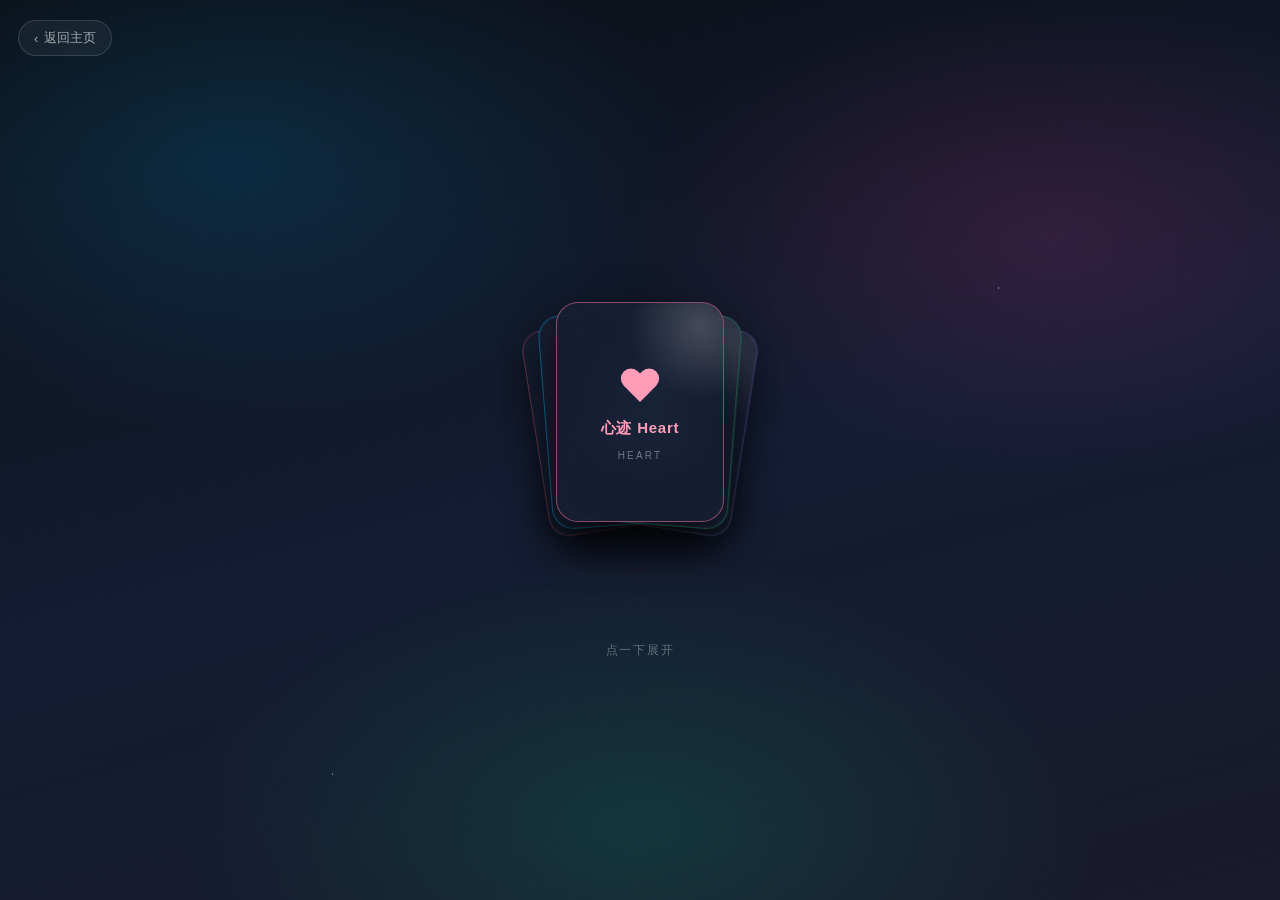
==== commit cb9ab631: "Fix: 修复 script 标签未闭合 + style.css 路径 + hitokoto 超时" ====
--- a/3d.html
+++ b/3d.html
@@ -354,8 +354,7 @@
 
         return {
             w: w, cardW: cardW, cardH: cardH,
-            step: step, visible: visible,
-            tiny: tiny, small: small
+            step: step, visible: visible
         };
     }
 
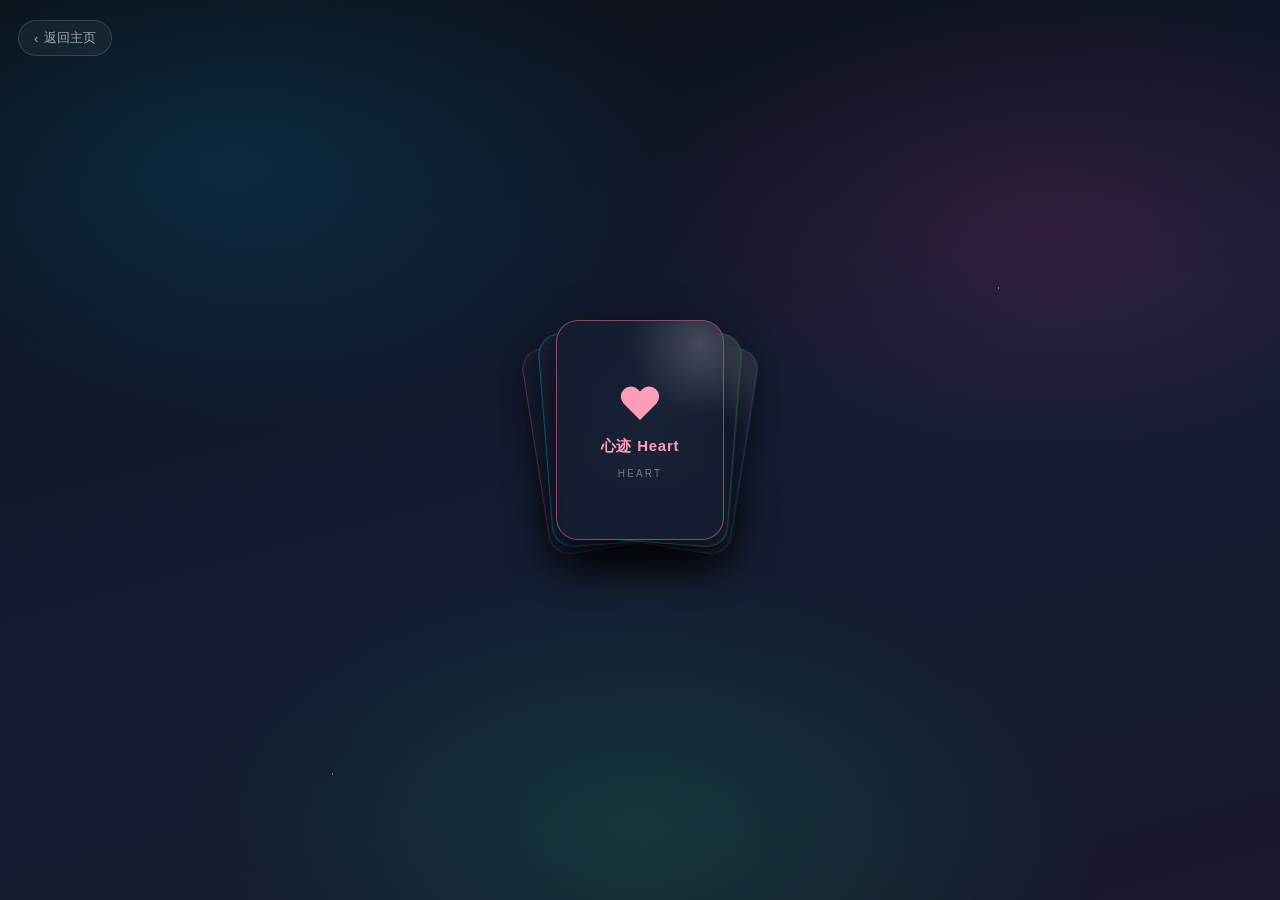
==== commit 69254dce: "Fix: 修复 script 标签未闭合 + style.css 路径 + hitokoto 超时" ====
--- a/3d.html
+++ b/3d.html
@@ -160,8 +160,8 @@
         display: flex;
         flex-direction: column;
         align-items: center;
-        gap: 13px;
-        min-height: 76px;
+        gap: 0;
+        min-height: 40px;
     }
     .dots {
         display: flex;
@@ -186,12 +186,6 @@
     }
     .dot.is-on { width: 22px; border-radius: 4px; background: rgba(255, 255, 255, .82); }
 
-    .hint {
-        font-size: 12px;
-        letter-spacing: .14em;
-        color: rgba(255, 255, 255, .34);
-        min-height: 18px;
-    }
 
     .back {
         position: fixed;
@@ -290,7 +284,6 @@
 
 <div class="foot rise">
     <div class="dots" id="dots"></div>
-    <div class="hint" id="hint">点一下展开</div>
 </div>
 
 <script>
@@ -305,7 +298,6 @@
     if (!total) return;
 
     var dotBox = document.getElementById('dots');
-    var hintEl = document.getElementById('hint');
 
     /* =========================================================
        state: 'folded' 扇面折叠（整块是一个按钮）
@@ -416,8 +408,7 @@
         state = 'spread';
         document.body.classList.add('spread');
         stage.classList.add('spread');
-        hintEl.textContent = '左右滑动选择 · 点中间那张进入 · 点空白收起';
-        dragDX = 0;
+dragDX = 0;
         layout();
     }
 
@@ -428,8 +419,7 @@
         document.body.classList.remove('spread');
         stage.classList.remove('spread');
         stage.classList.remove('dragging');
-        hintEl.textContent = '点一下展开';
-        layout();
+layout();
     }
 
     function goTo(i) {
